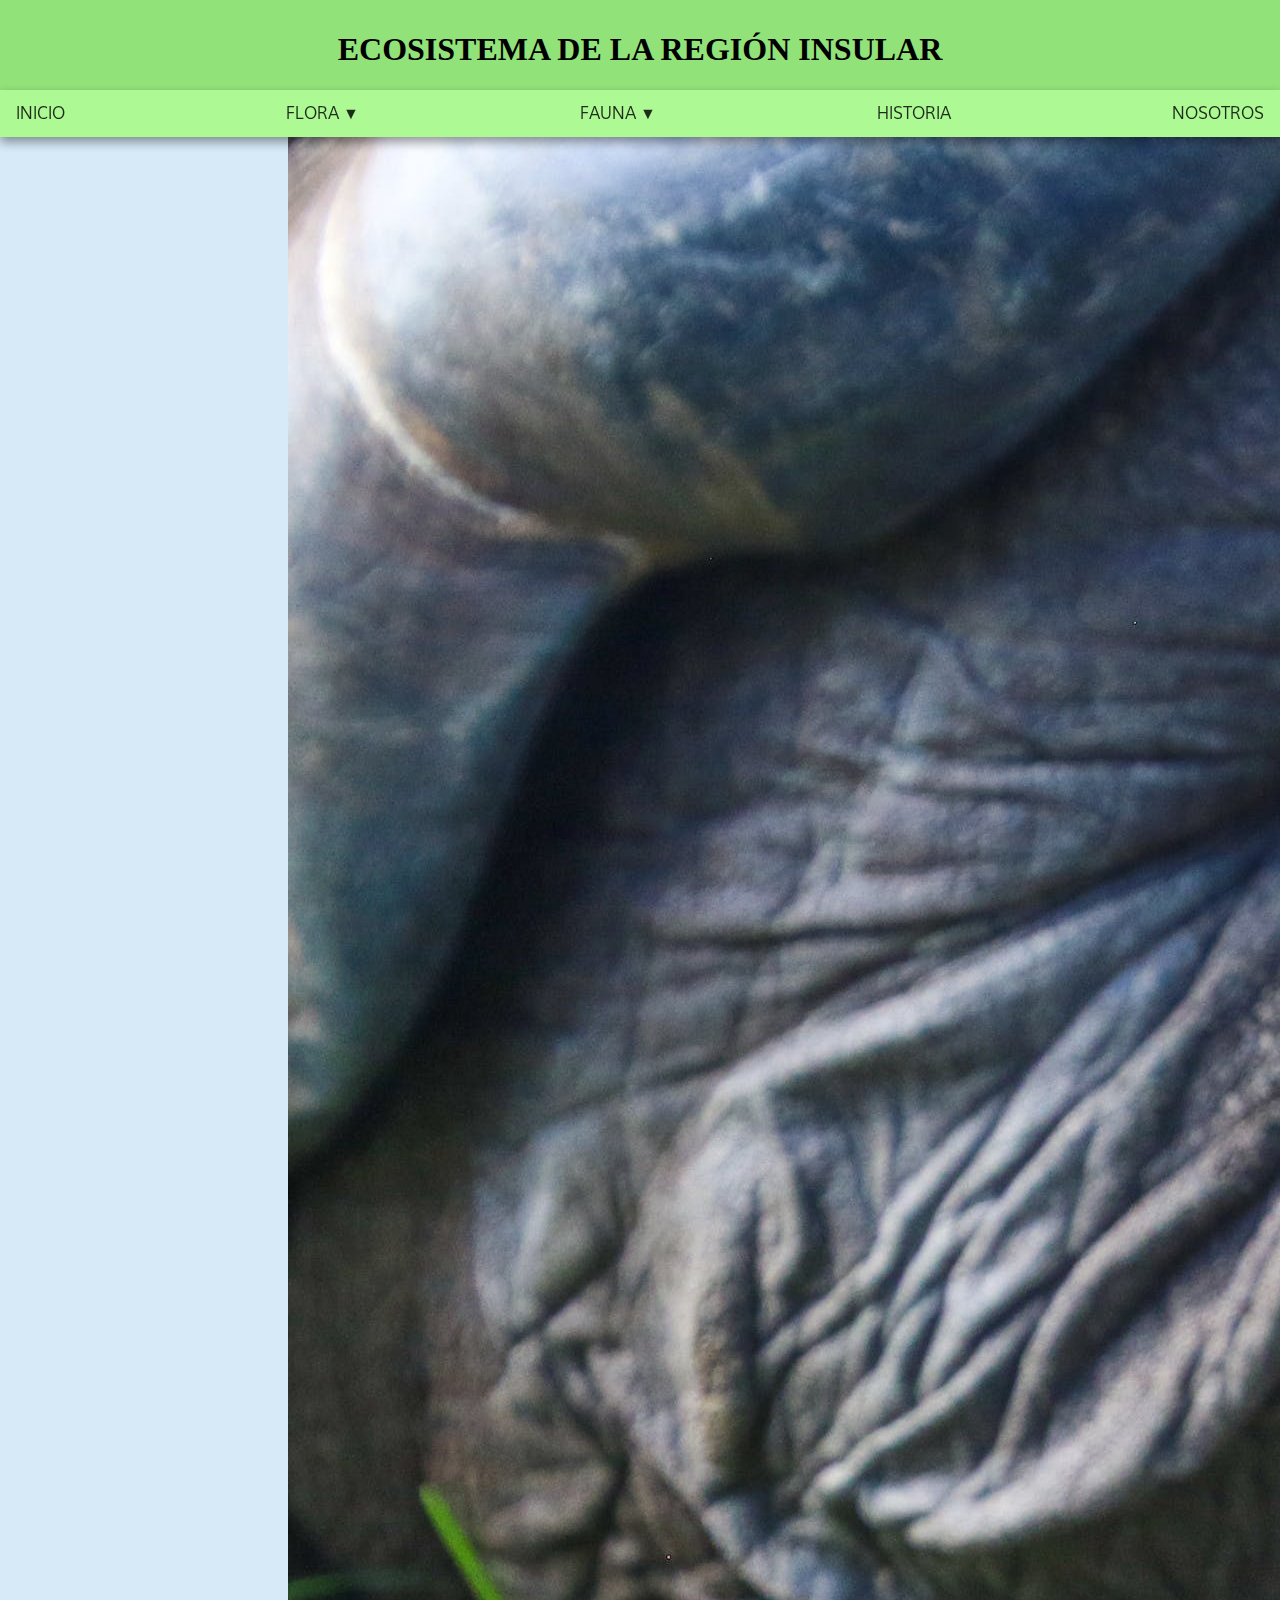
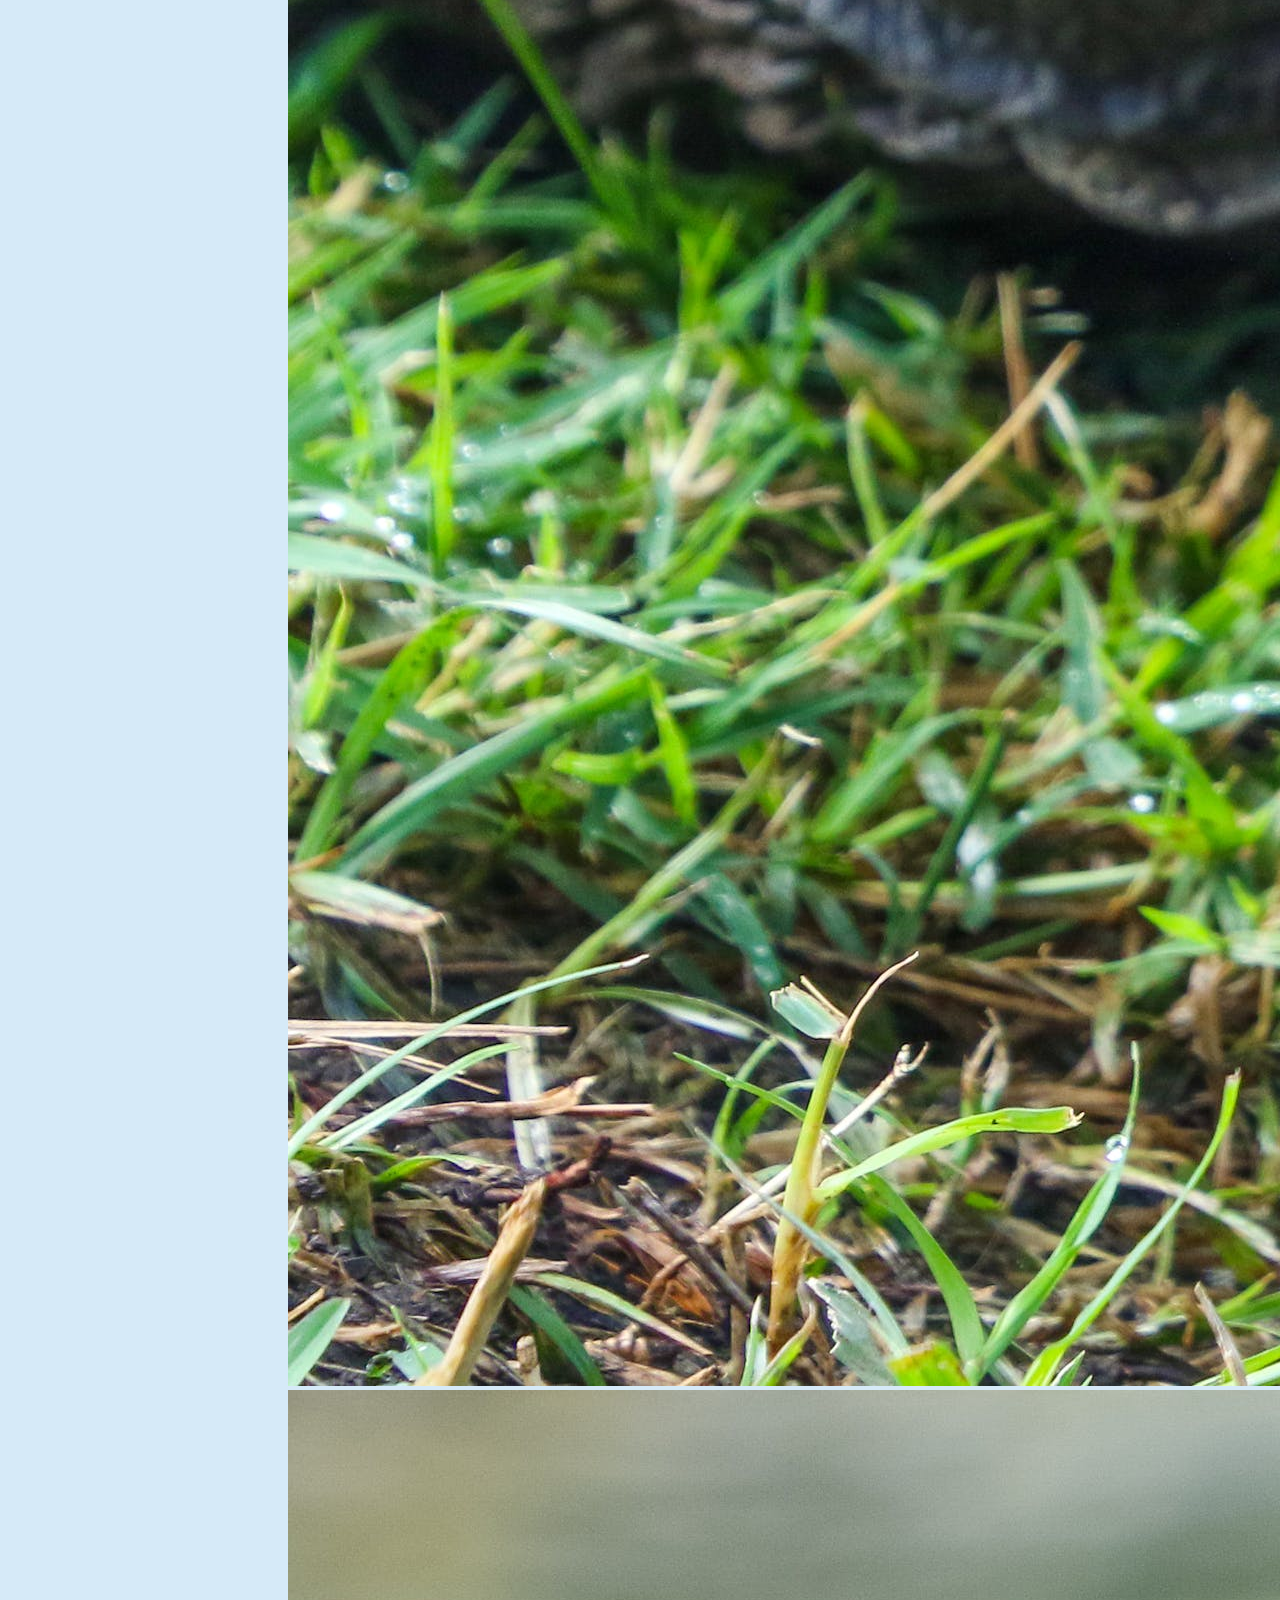
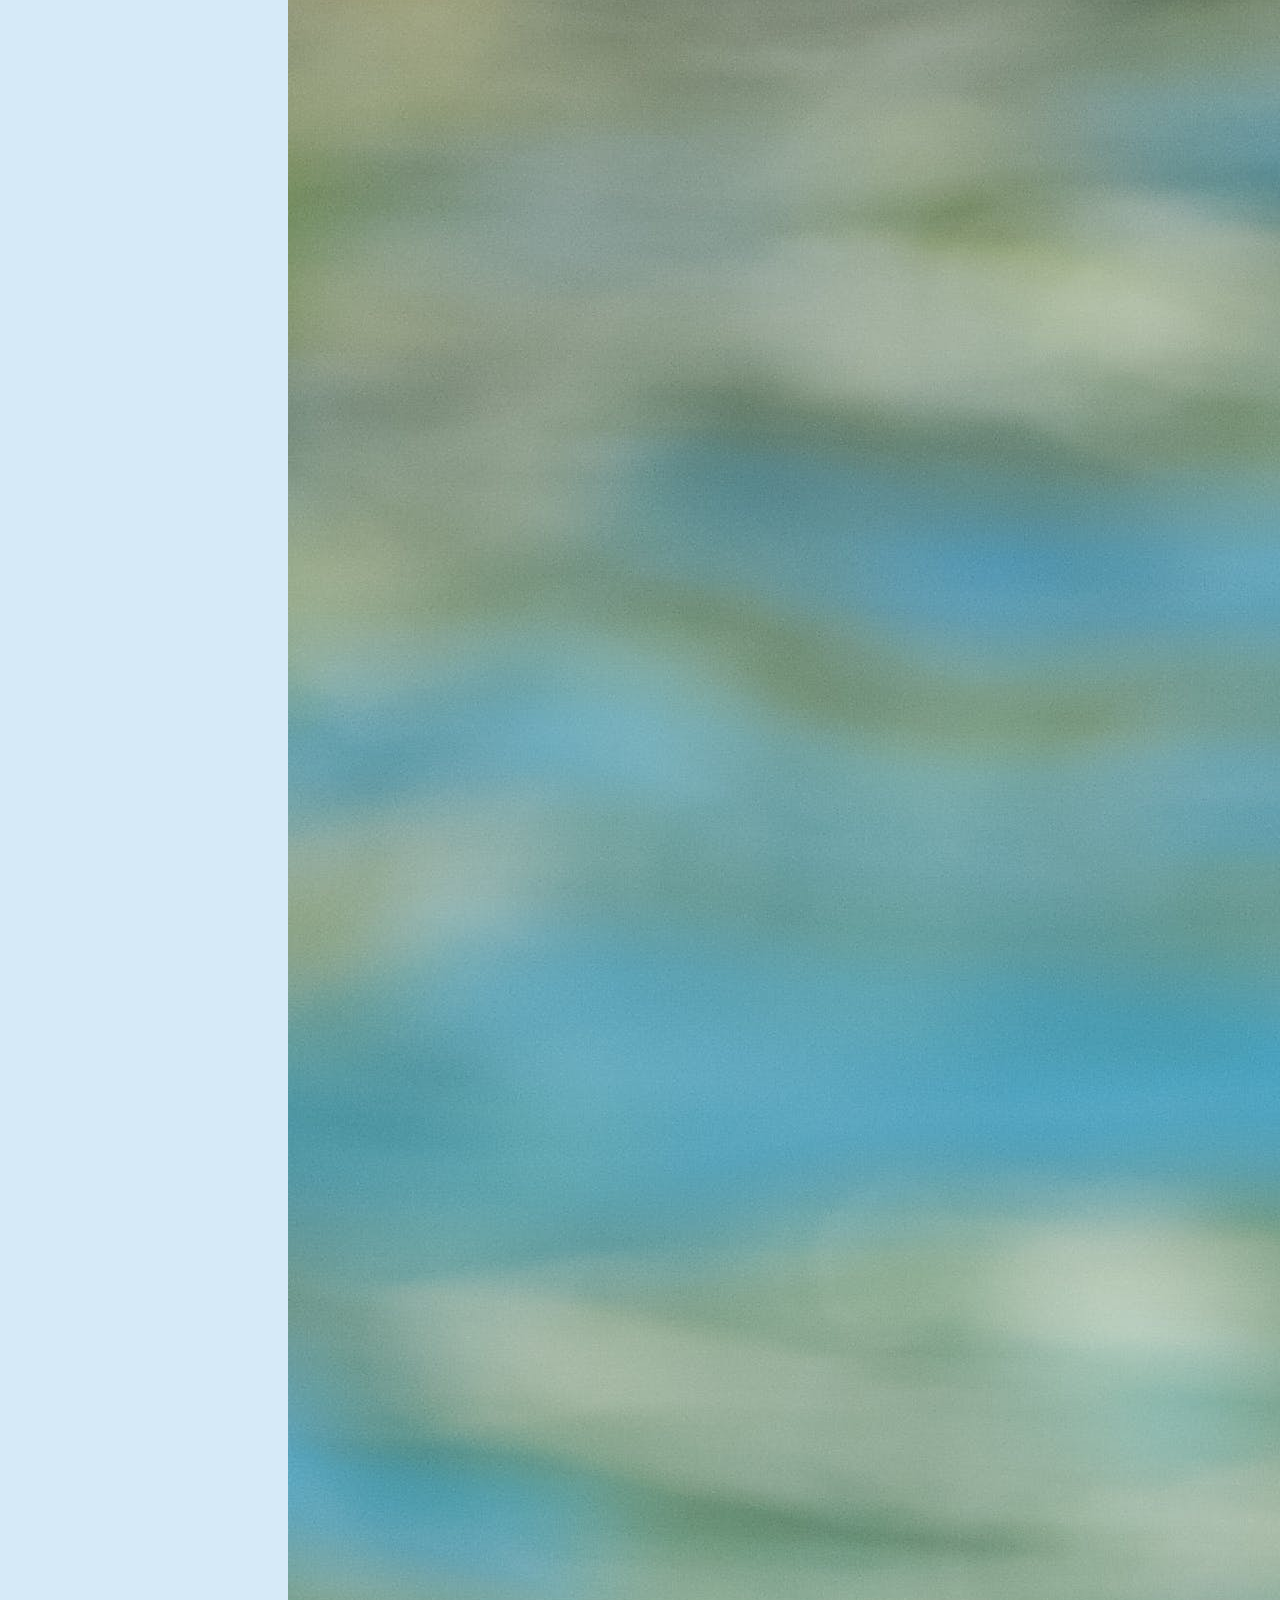
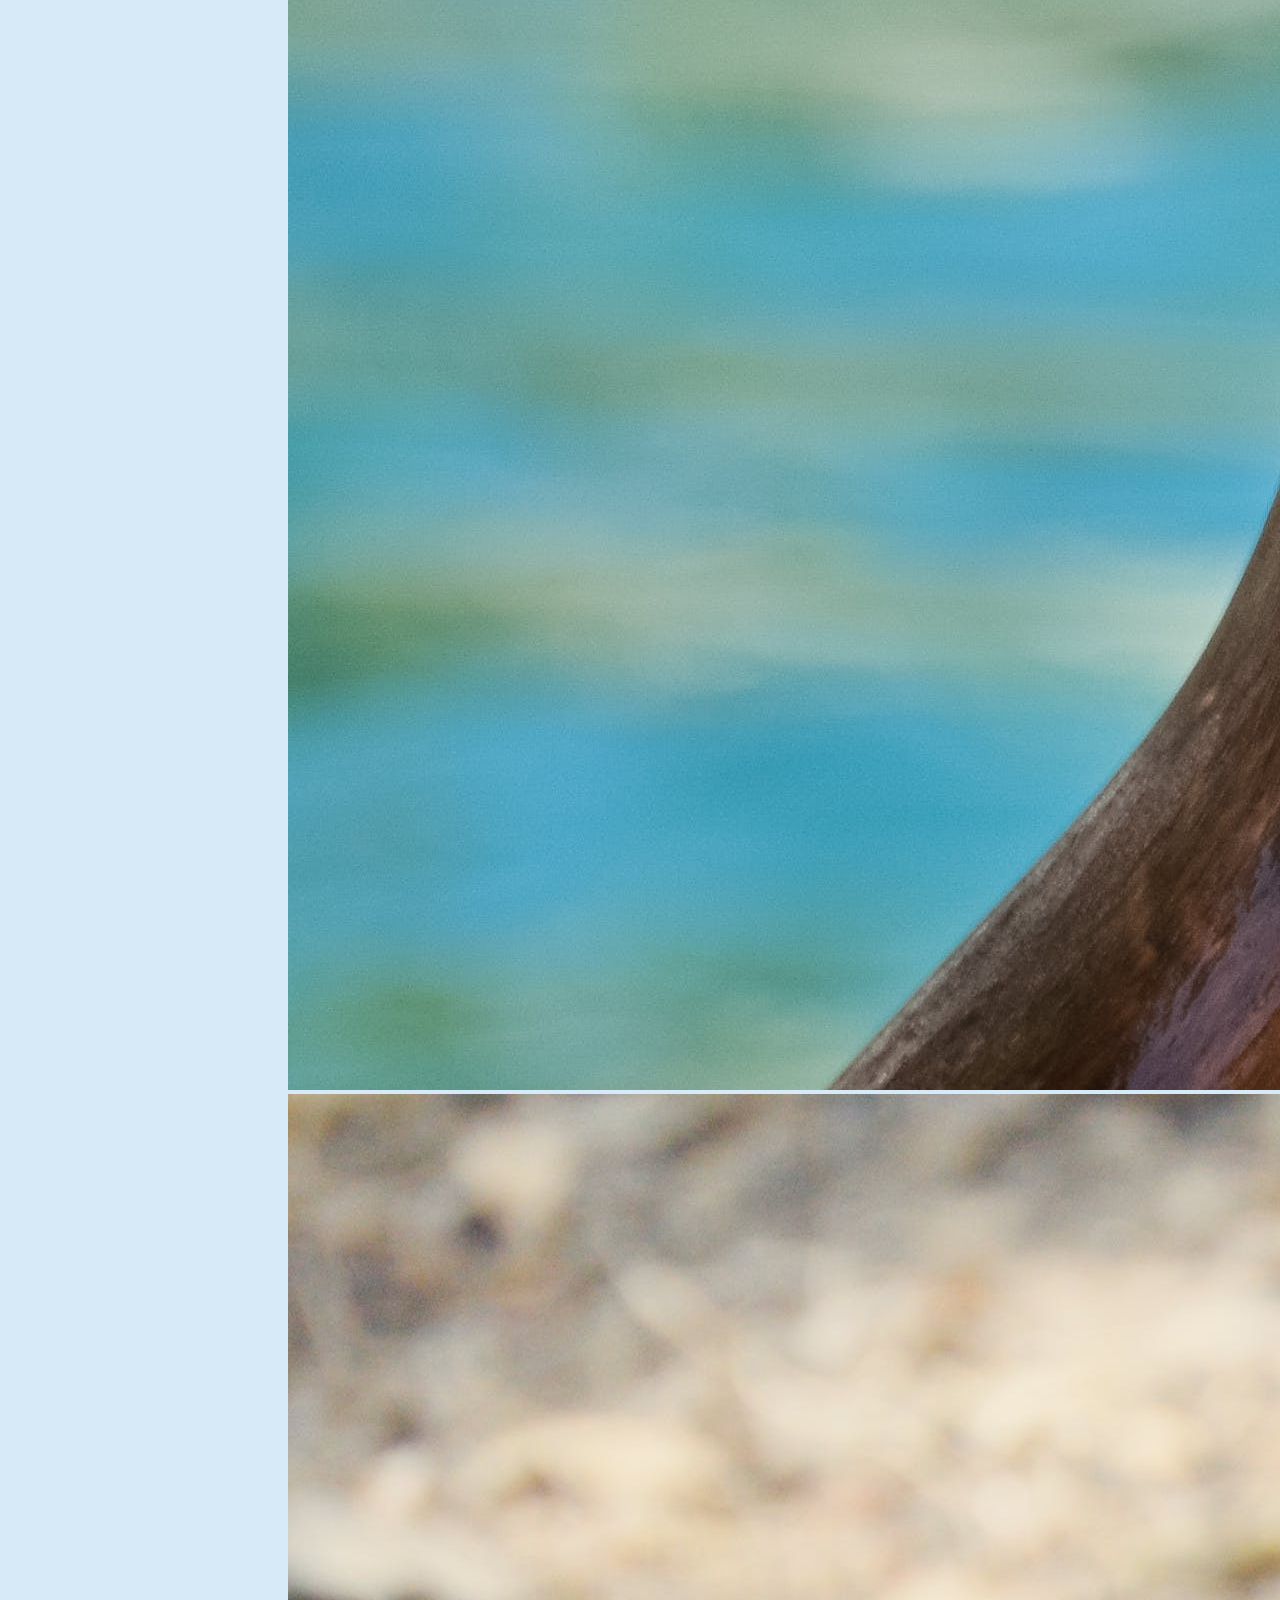
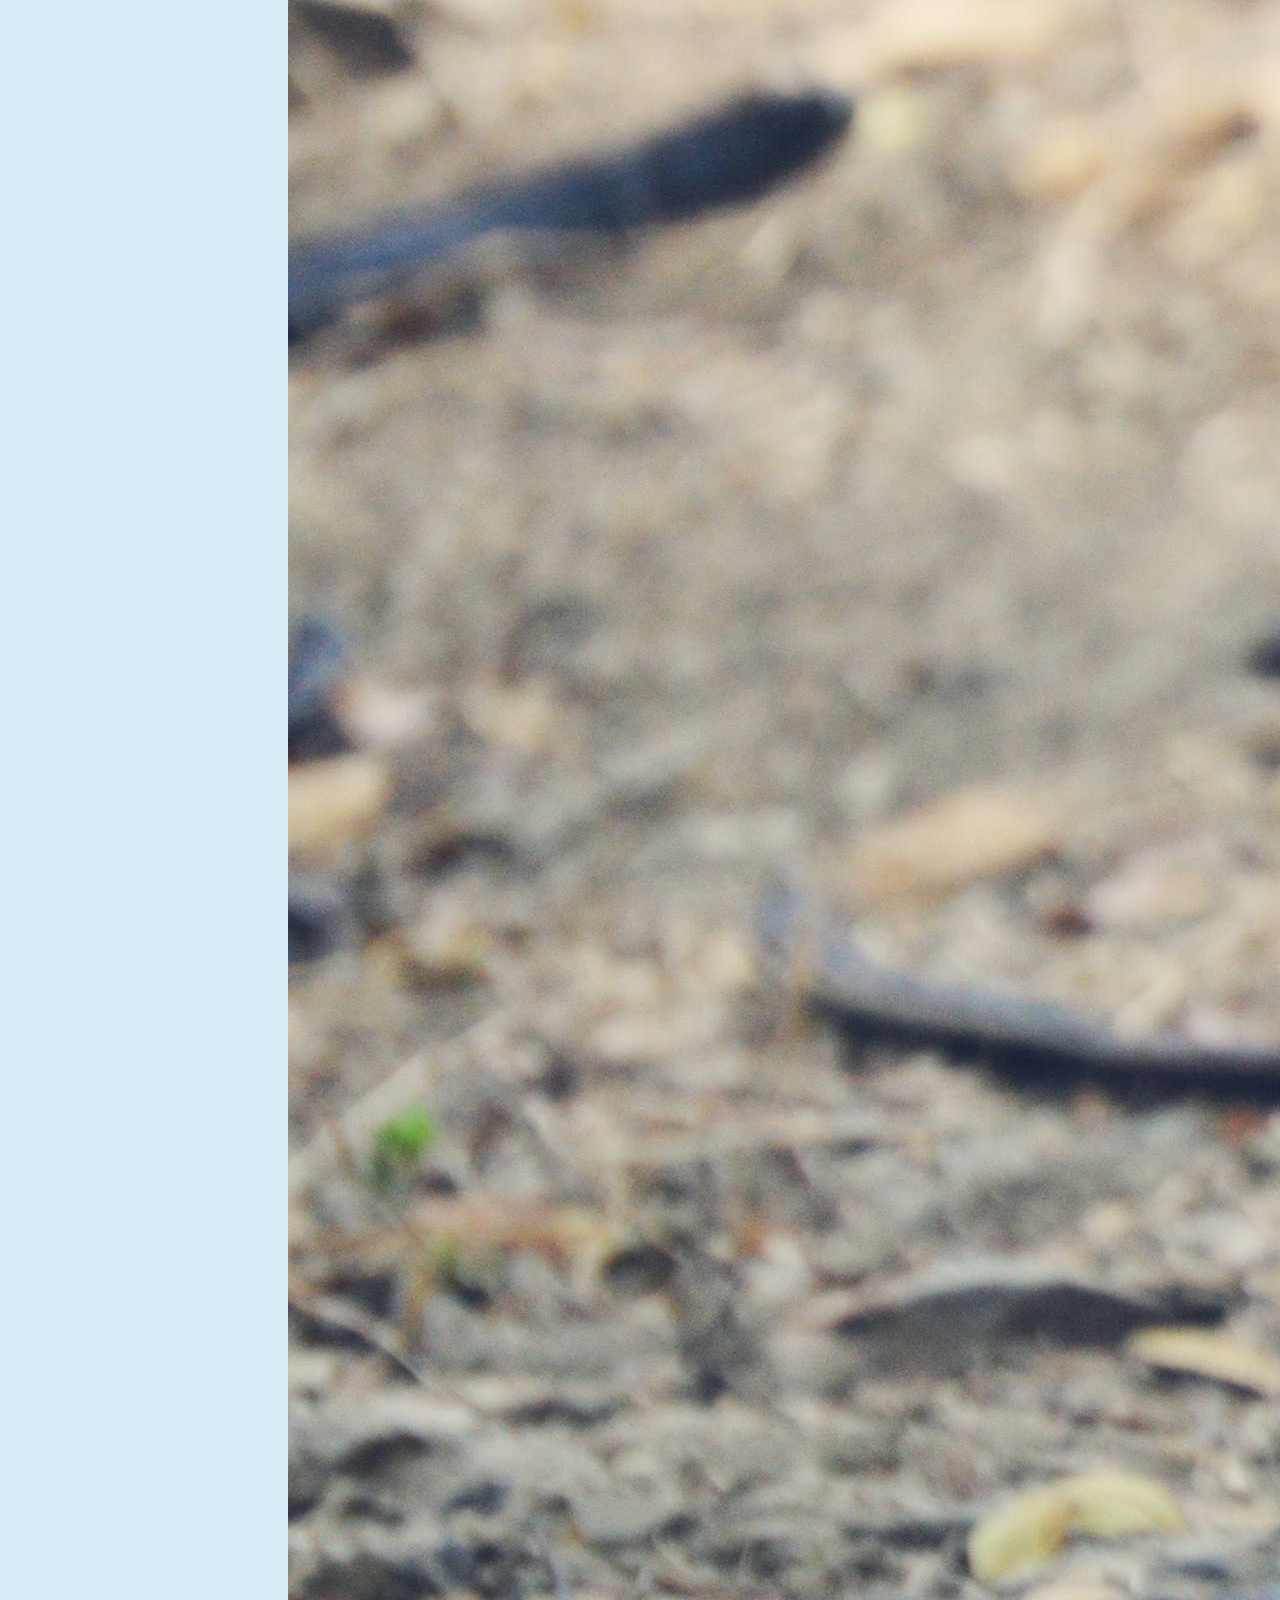
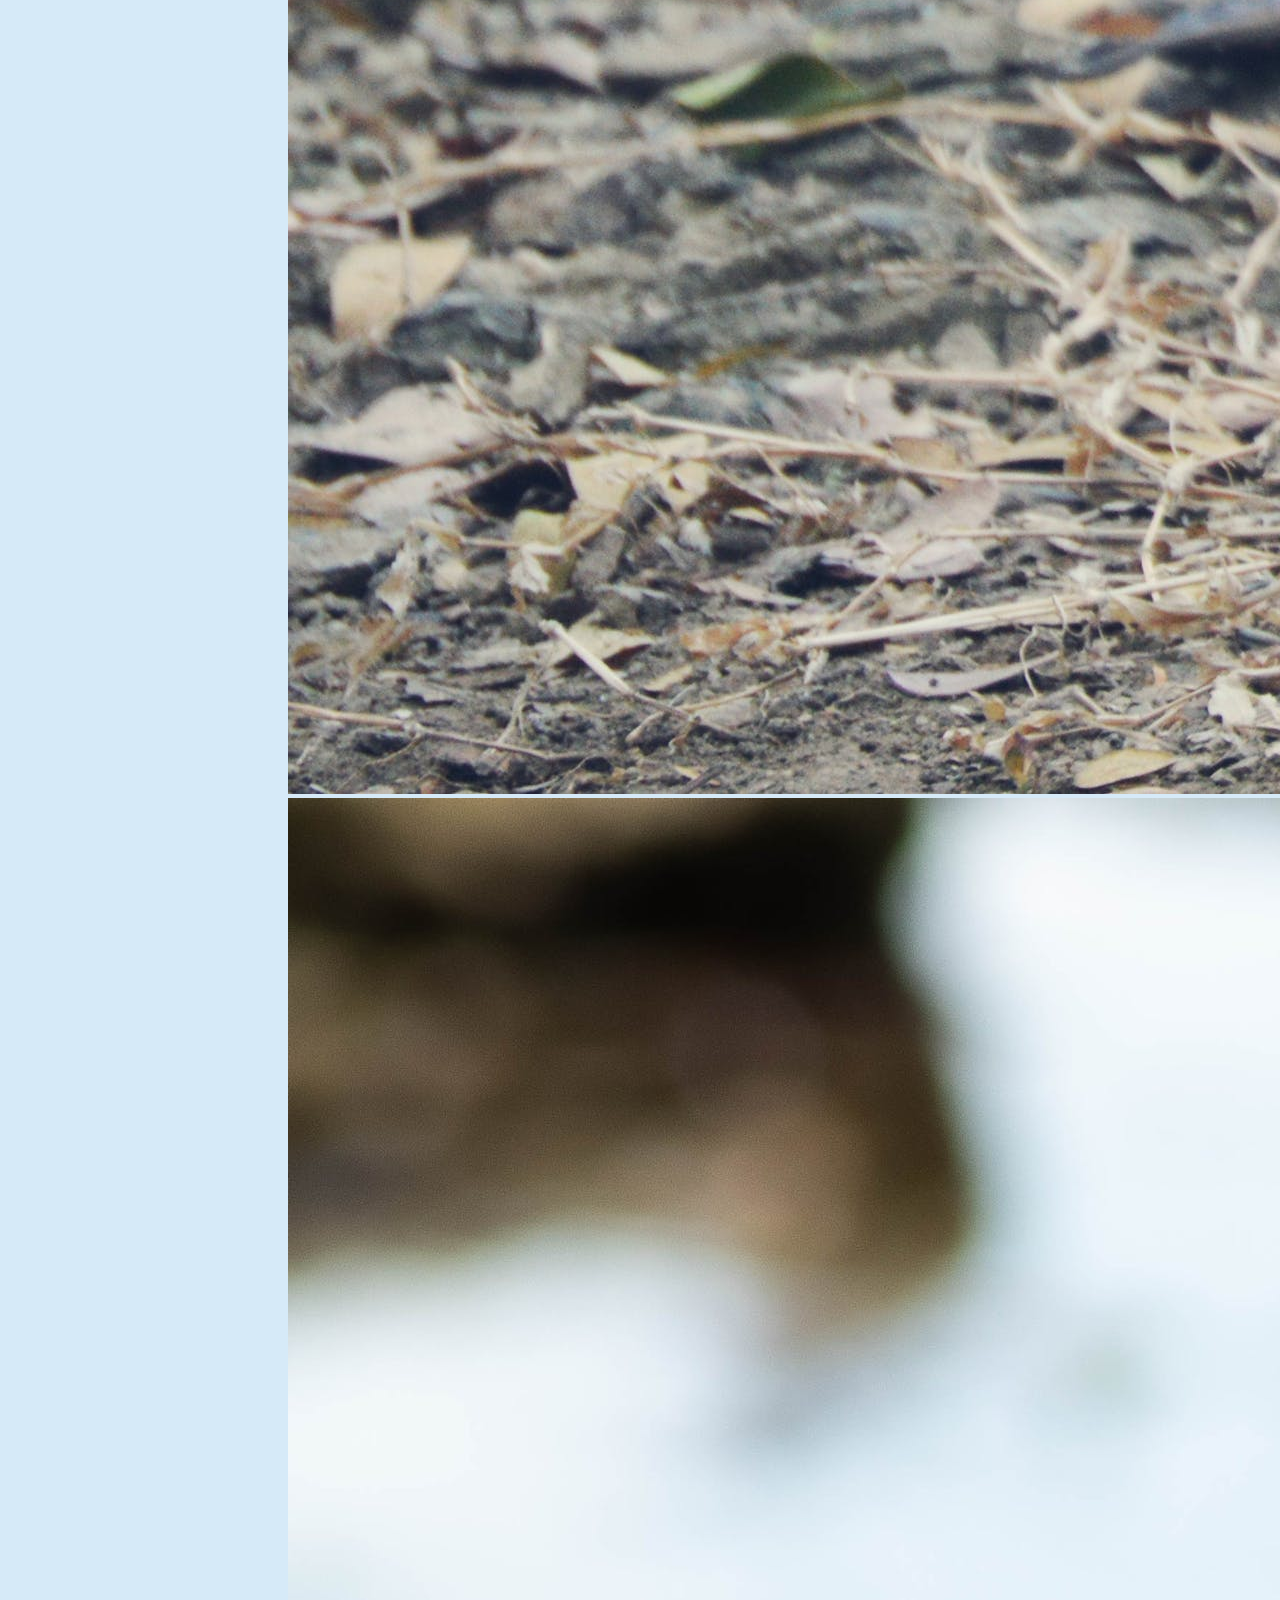
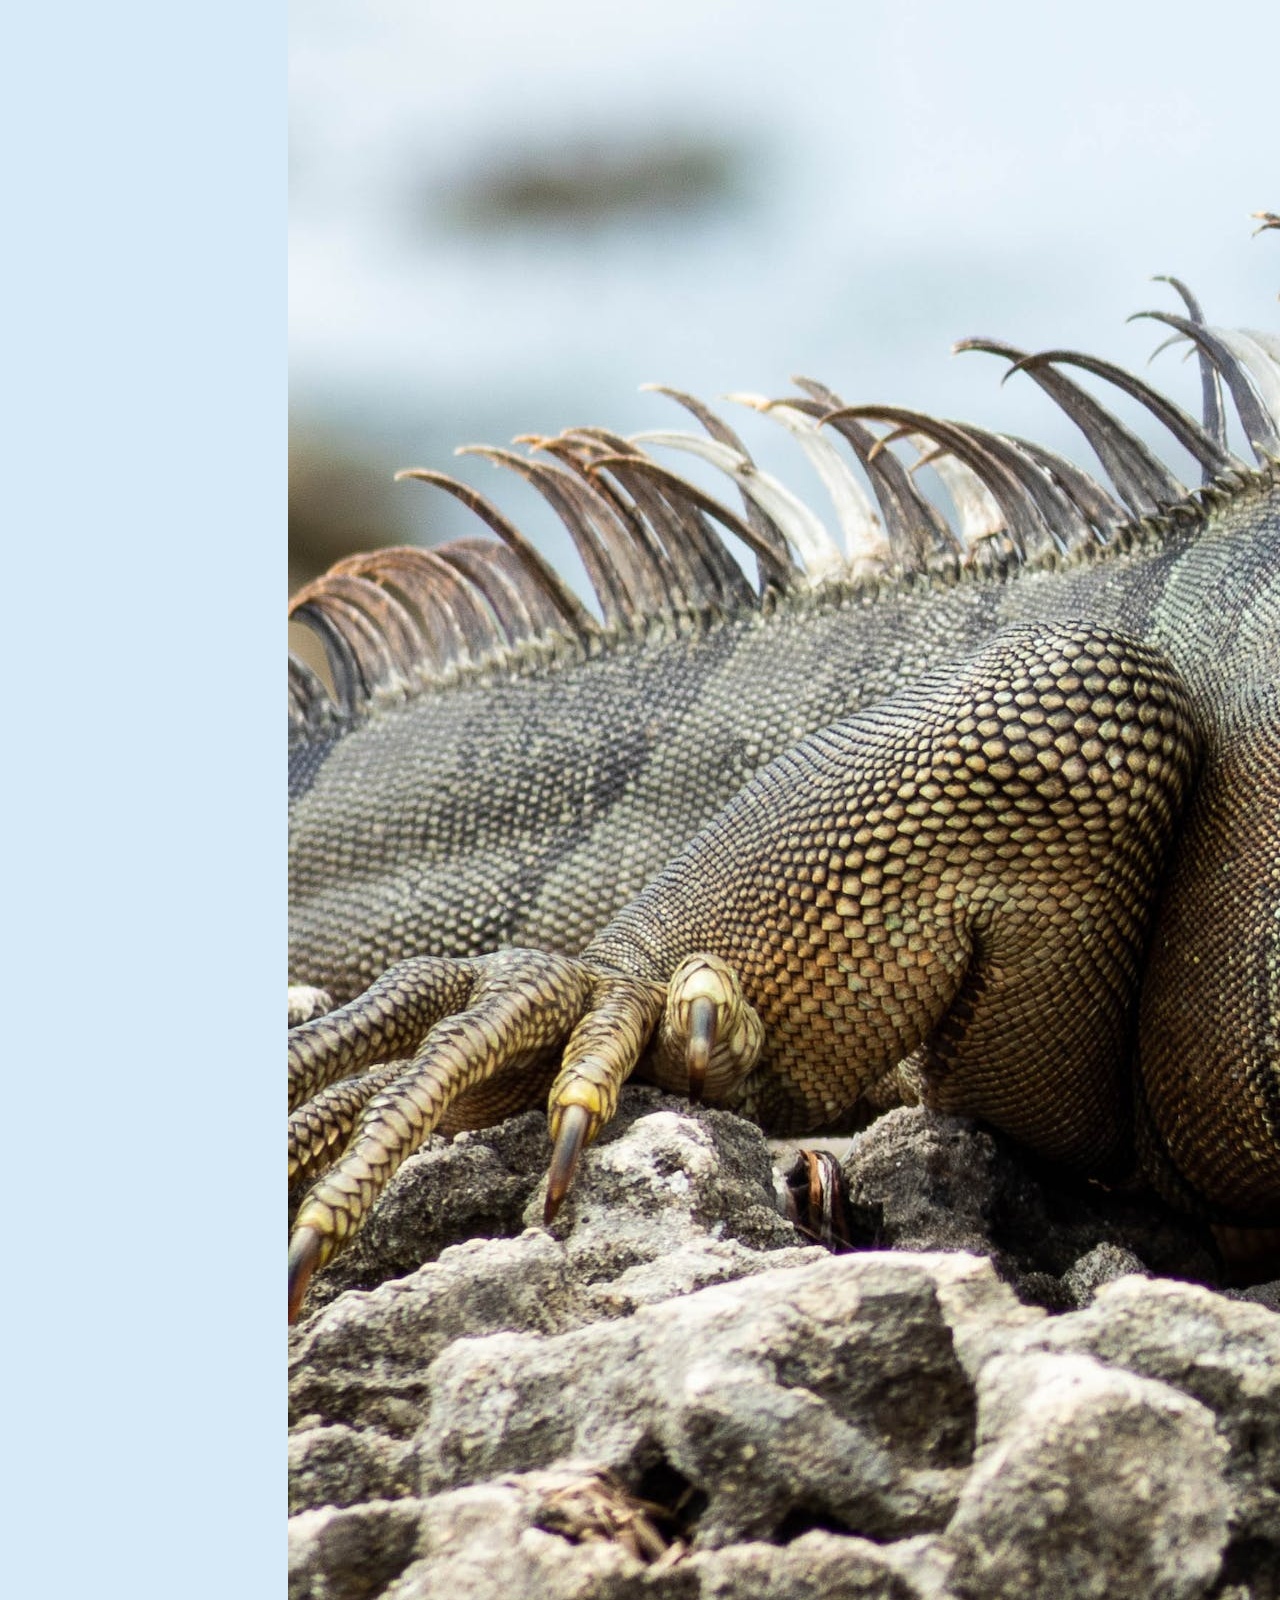
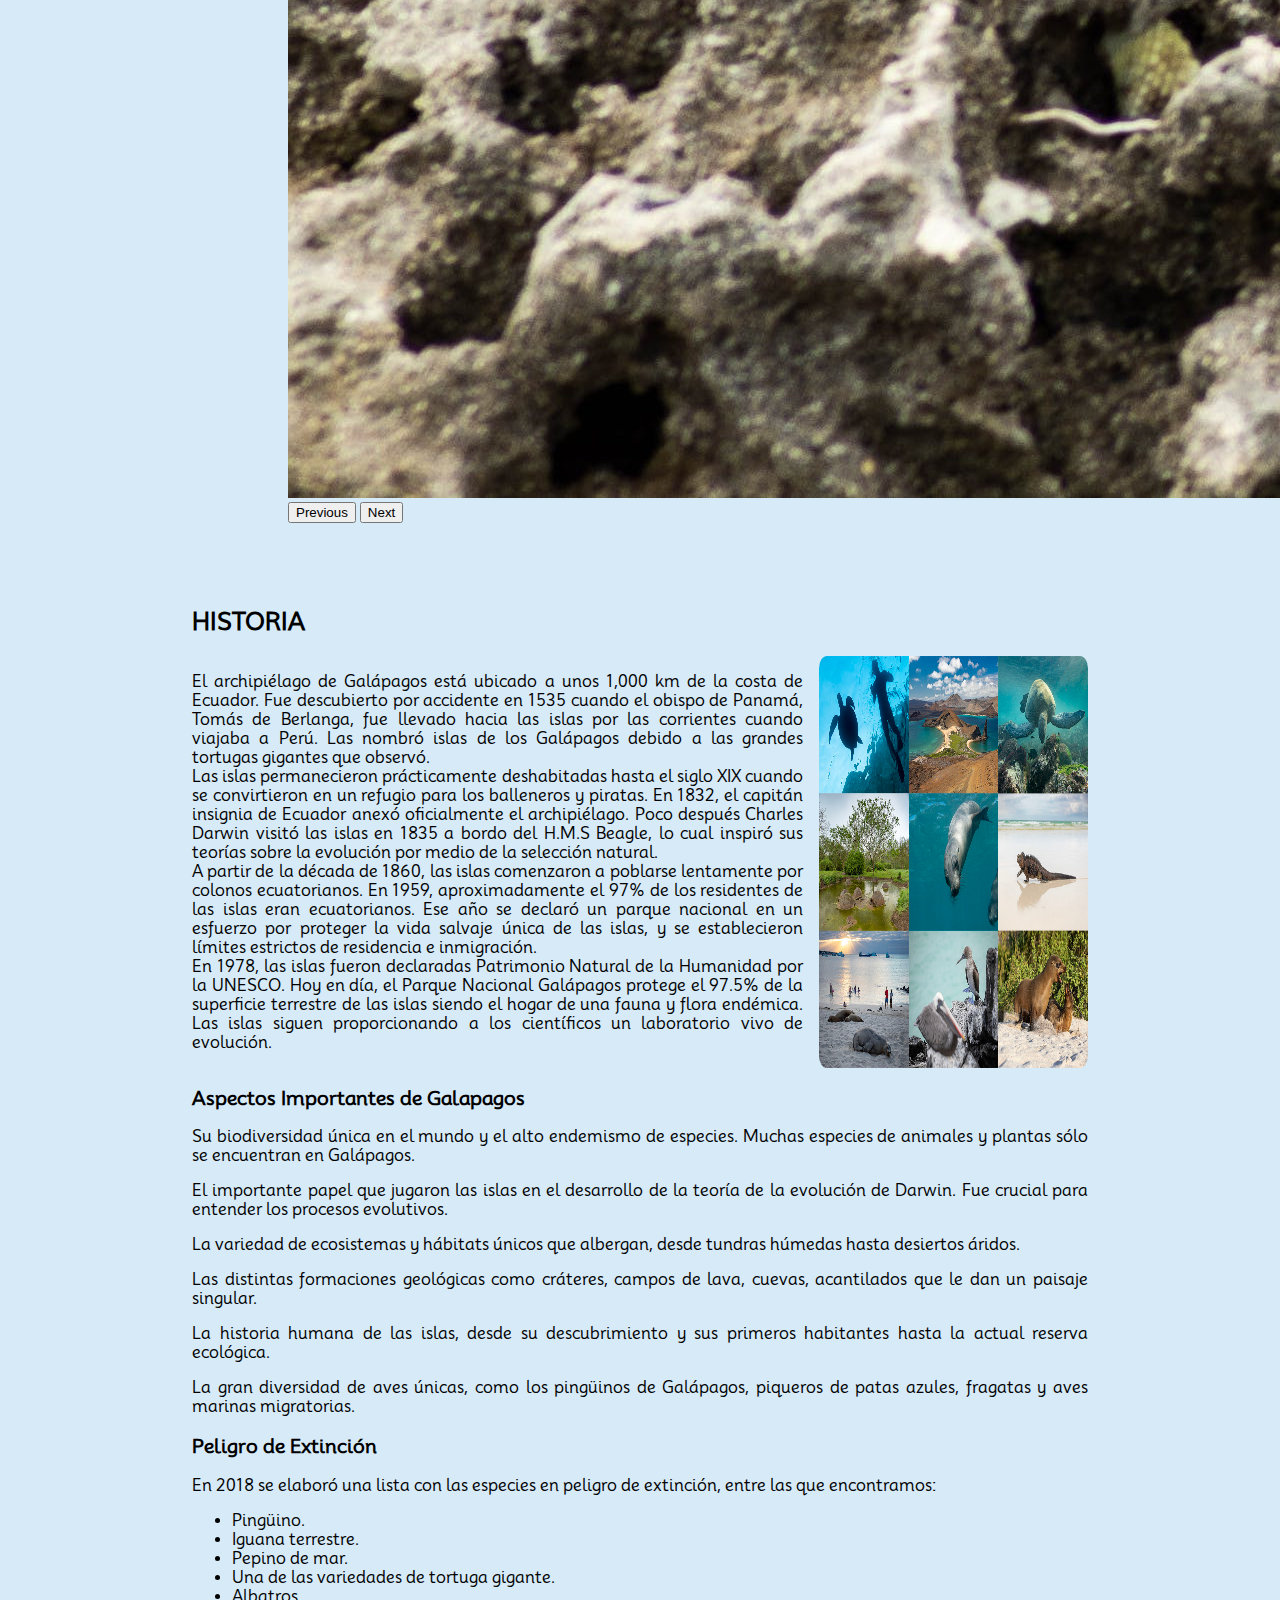
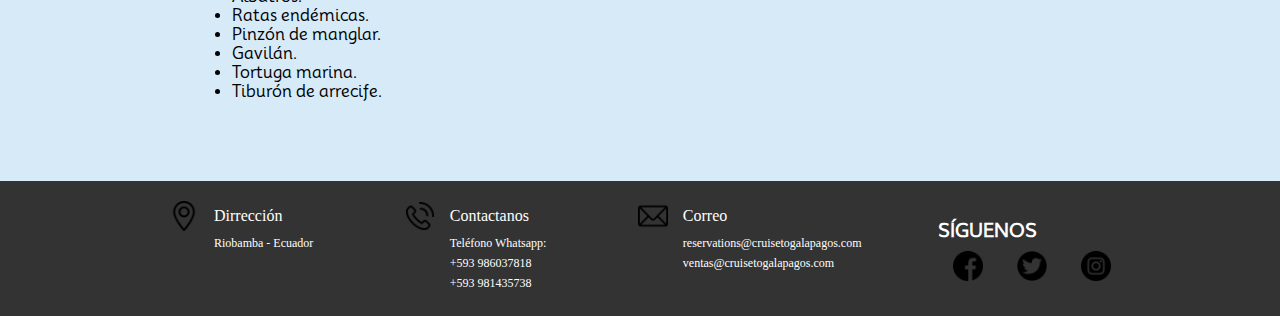
==== index.html @ d9280f2d "config" ====
<!DOCTYPE html>
<html lang="en">
<head>
    <meta charset="UTF-8">
    <meta name="viewport" content="width=device-width, initial-scale=1.0">
    <title>Ecosistema Region Insular</title>
    <link rel="stylesheet" href="style.css">
    <link href="https://fonts.googleapis.com/css2?family=Viga&display=swap" rel="stylesheet">
    <link href="https://fonts.googleapis.com/css2?family=Mooli&display=swap" rel="stylesheet">
    <link href="https://cdn.jsdelivr.net/npm/bootstrap@5.3.2/dist/css/bootstrap.min.css" rel="stylesheet" integrity="sha384-T3c6CoIi6uLrA9TneNEoa7RxnatzjcDSCmG1MXxSR1GAsXEV/Dwwykc2MPK8M2HN" crossorigin="anonymous">
</head>
<body style="background-color: #D6EAF8;">
    <header id="header">
        <h1>ECOSISTEMA DE LA REGIÓN INSULAR</h1>
        <nav class="barraMenu">
            <ul>
                <li><a href="#">INICIO</a></li>
                <li>
                    <a href="/flora/flora.html">FLORA &#9660;</a>
                    <ul>
                        <li><a href="#">Miconia</a></li>
                        <li><a href="#">Tuna captus</a></li>
                        <li><a href="#">Palo santo</a></li>
                        <li><a href="#">Sesuvium</a></li>
                        <li><a href="#">Lecocarpus</a></li>
                    </ul>
                </li>
                <li>
                    <a href="/fauna/fauna.html">FAUNA &#9660;</a>
                    <ul>
                        <li><a href="#">Tortuga</a></li>
                        <li><a href="#">Iguana</a></li>
                        <li><a href="#">Leones marinos</a></li>
                        <li><a href="#">Piqueros de patas azules</a></li>
                        <li><a href="#">Camarones no voladores</a></li>
                    </ul>
                </li>
                <li><a href="#seccion">HISTORIA</a></li>
                <li><a href="#">NOSOTROS</a></li>
            </ul>
        </nav>
    </header>
    <br>
    <div class="carrusel">
        <div class="carrusel1">
            <div id="carouselExampleFade" class="carousel slide carousel-fade">
                <div class="carousel-inner">
                    <div class="carousel-item active">
                        <img src="img/tortugaAltaR.png" class="d-block w-100" alt="...">
                    </div>
                    <div class="carousel-item">
                        <img src="img/tortuga5.jpg" class="d-block w-100" alt="...">
                    </div>
                    <div class="carousel-item">
                        <img src="img/foca2.jpg" class="d-block w-100" alt="...">
                    </div>
                    <div class="carousel-item">
                        <img src="img/iguana2.jpg" class="d-block w-100" alt="...">
                    </div>
                    <div class="carousel-item">
                        <img src="img/iguana5.jpg" class="d-block w-100" alt="...">
                    </div>
                </div>
                <button class="carousel-control-prev" type="button" data-bs-target="#carouselExampleFade" data-bs-slide="prev">
                    <span class="carousel-control-prev-icon" aria-hidden="true"></span>
                    <span class="visually-hidden">Previous</span>
                </button>
                <button class="carousel-control-next" type="button" data-bs-target="#carouselExampleFade" data-bs-slide="next">
                    <span class="carousel-control-next-icon" aria-hidden="true"></span>
                    <span class="visually-hidden">Next</span>
                </button>
            </div>
        </div>
    </div>

    <div id="seccion" class="seccion">
        <h2 id="historia">HISTORIA</h2>
        <div class="historiaContenedor">
            <div id="pHistoriaText">
                <p id="pHistoria">El archipiélago de Galápagos está ubicado a unos 1,000 km de la costa de Ecuador. Fue descubierto por accidente en 1535 cuando el obispo de Panamá, Tomás de Berlanga, fue llevado hacia las islas por las corrientes cuando viajaba a Perú. Las nombró islas de los Galápagos debido a las grandes tortugas gigantes que observó.<br>
                    Las islas permanecieron prácticamente deshabitadas hasta el siglo XIX cuando se convirtieron en un refugio para los balleneros y piratas. En 1832, el capitán insignia de Ecuador anexó oficialmente el archipiélago. Poco después Charles Darwin visitó las islas en 1835 a bordo del H.M.S Beagle, lo cual inspiró sus teorías sobre la evolución por medio de la selección natural.<br>
                    A partir de la década de 1860, las islas comenzaron a poblarse lentamente por colonos ecuatorianos. En 1959, aproximadamente el 97% de los residentes de las islas eran ecuatorianos. Ese año se declaró un parque nacional en un esfuerzo por proteger la vida salvaje única de las islas, y se establecieron límites estrictos de residencia e inmigración.<br>
                    En 1978, las islas fueron declaradas Patrimonio Natural de la Humanidad por la UNESCO. Hoy en día, el Parque Nacional Galápagos protege el 97.5% de la superficie terrestre de las islas siendo el hogar de una fauna y flora endémica. Las islas siguen proporcionando a los científicos un laboratorio vivo de evolución.
                </p>
            </div>
            <img src="img/historia.jpg" alt="tortugatexto" class="image">
        </div>

        <h3 id="aspectos">Aspectos Importantes de Galapagos</h3>
        <p id="pAspectos">Su biodiversidad única en el mundo y el alto endemismo de especies. Muchas especies de animales y plantas sólo se encuentran en Galápagos.</p>
        <p id="pAspectos">El importante papel que jugaron las islas en el desarrollo de la teoría de la evolución de Darwin. Fue crucial para entender los procesos evolutivos.</p>
        <p id="pAspectos">La variedad de ecosistemas y hábitats únicos que albergan, desde tundras húmedas hasta desiertos áridos.</p>
        <p id="pAspectos">Las distintas formaciones geológicas como cráteres, campos de lava, cuevas, acantilados que le dan un paisaje singular.</p>
        <p id="pAspectos">La historia humana de las islas, desde su descubrimiento y sus primeros habitantes hasta la actual reserva ecológica.</p>
        <p id="pAspectos">La gran diversidad de aves únicas, como los pingüinos de Galápagos, piqueros de patas azules, fragatas y aves marinas migratorias.</p>
        
        <h3 id="peligroExt">Peligro de Extinción</h3>
        <p id="pExtincion">En 2018 se elaboró una lista con las especies en peligro de extinción, entre las que encontramos:</p>
        <ul>
            <li>Pingüino.</li>
            <li>Iguana terrestre.</li>
            <li>Pepino de mar.</li>
            <li>Una de las variedades de tortuga gigante.</li>
            <li>Albatros.</li>
            <li>Ratas endémicas.</li>
            <li>Pinzón de manglar.</li>
            <li>Gavilán.</li>
            <li>Tortuga marina.</li>
            <li>Tiburón de arrecife.</li>
        </ul>
    </div>

    <footer>
        <div class="footer-content">
            <div class="footer-setion">
                <div class="logo-text">
                    <img class="logo" src="mapas.png" alt="Logo de tu sitio">
                    <span>Dirrección</span>
                </div>
                <p>Riobamba - Ecuador</p>
            </div>
            <div class="footer-setion">
                <div class="logo-text">
                    <img class="logo" src="llamada.png" alt="Logo de tu sitio">
                    <span>Contactanos</span>
                </div>
                <p>Teléfono Whatsapp:</p>
                <p>+593 986037818</p>
                <p>+593 981435738</p>
            </div>
            <div class="footer-setion">
                <div class="logo-text">
                    <img class="logo" src="correo.png" alt="Logo de tu sitio">
                    <span>Correo</span>
                </div>
                <p>reservations@cruisetogalapagos.com</p>
                <p>ventas@cruisetogalapagos.com</p>
            </div>
            <div class="footer-setion">
                <h3>SÍGUENOS</h3>
                <a href="https://www.facebook.com/Espoch.edu.ec"><img src="icono-facebook.png" alt="Facebook"></a>
                <a href="https://twitter.com/EspochRio"><img src="icono-twitter.png" alt="Twitter"></a>
                <a href="https://www.instagram.com/espoch.edu.ec"><img src="icono-instagram.png" alt="Instagram"></a>
            </div>
        </div>
    </footer>
    

    <script>
        let prevScrollPos = window.pageYOffset;
        const header = document.getElementById("header");

        window.onscroll = function () {
            const currentScrollPos = window.pageYOffset;
            if (prevScrollPos > currentScrollPos) {
                header.classList.remove("hidden");
            } else {
                header.classList.add("hidden");
            }
            prevScrollPos = currentScrollPos;
        }
    </script>
    <script src="https://cdn.jsdelivr.net/npm/bootstrap@5.3.2/dist/js/bootstrap.bundle.min.js" integrity="sha384-C6RzsynM9kWDrMNeT87bh95OGNyZPhcTNXj1NW7RuBCsyN/o0jlpcV8Qyq46cDfL" crossorigin="anonymous"></script>
</body>
</html>
---- style.css ----
* {
    box-sizing: border-box;
}

body {
    margin: 0;
    padding: 0;
    z-index: 1;
}

header {
    position: fixed;
    top: 0;
    width: 100%;
    background-color: #92e27a;
    color: black;
    text-align: center;
    padding: 10px 0 0;
    z-index: 1000;
    transition: top 0.3s;
}
header.hidden {
    top: -70px; /* Ajusta según la altura de tu barra de navegación */
}

.barraMenu {
    background-color: #b4ff9a;
    width: 100%;
    z-index: 1000; 
    opacity: 80%;
    box-shadow: 0px 5px 10px rgba(0, 0, 0, 0.5);
}
.barraMenu ul {
    list-style: none;
    margin: 0;
    padding: 0;
    display: flex;
    justify-content: space-between;
}
.barraMenu ul li {
    float: left;
}
.barraMenu a {
    display: block;
    color: black;
    text-align: center;
    padding: 14px 16px;
    text-decoration: none;
}
.barraMenu ul ul {
    display: none;
    position: absolute;
    background-color: #b4ff9a;
    z-index: 2;
}
.barraMenu ul li:hover > ul {
    display: inherit;
}
.barraMenu ul ul li {
    float: none;
    border-top: 1px solid rgb(98, 140, 125);
}
.barraMenu ul ul li a {
    padding: 12px 20px;
    color: black;
    display: block;
    text-align: left;
}
.barraMenu ul ul li a:hover {
    background-color: #258d19;
}

.carrusel {
    width: 100%;
    display: flex;
    justify-content: center;
    z-index: 0;
    margin-top: 50px;
}
.carrusel1 {
    width: 55%;
}

.seccion {
    display: block;
    padding: 5% 15%;
}
.seccion p, h2, h3, li {
    font-family: 'Mooli', sans-serif;
}
.historiaContenedor {
    display: flex;
    max-width: 100%;
    margin: 0 auto;
    gap: 1rem;
}
.image {
    width: 30%;
    height: auto;
    border-radius: 3%;
    object-fit: fill;
    flex-shrink: 0;
}
#pHistoriaText {
    display: flex;
    flex-direction: column;
    flex: 1;
}
#pHistoria, #pAspectos {
    text-align: justify;
}

footer {
    background-color: #333;
    color: #fff;
    padding: 20px;
    display: flex;
    justify-content: center;
}
.footer-content {
    display: flex;
    justify-content: space-between;
    width: 80%;
}
.footer-setion {
    margin:0  10px;
}
.footer-setion h3 {
    margin-bottom: 10px;
}
.footer-setion p {
    margin: 5px 0;
    margin-left: 60px;
    font-size: 12px;
}
.footer-setion img {
    max-width: 30px;
    margin: 0 15px;
}
.footer-setion .logo-text {
    display: flex;
    align-items: center;
    justify-content: flex-start;
}
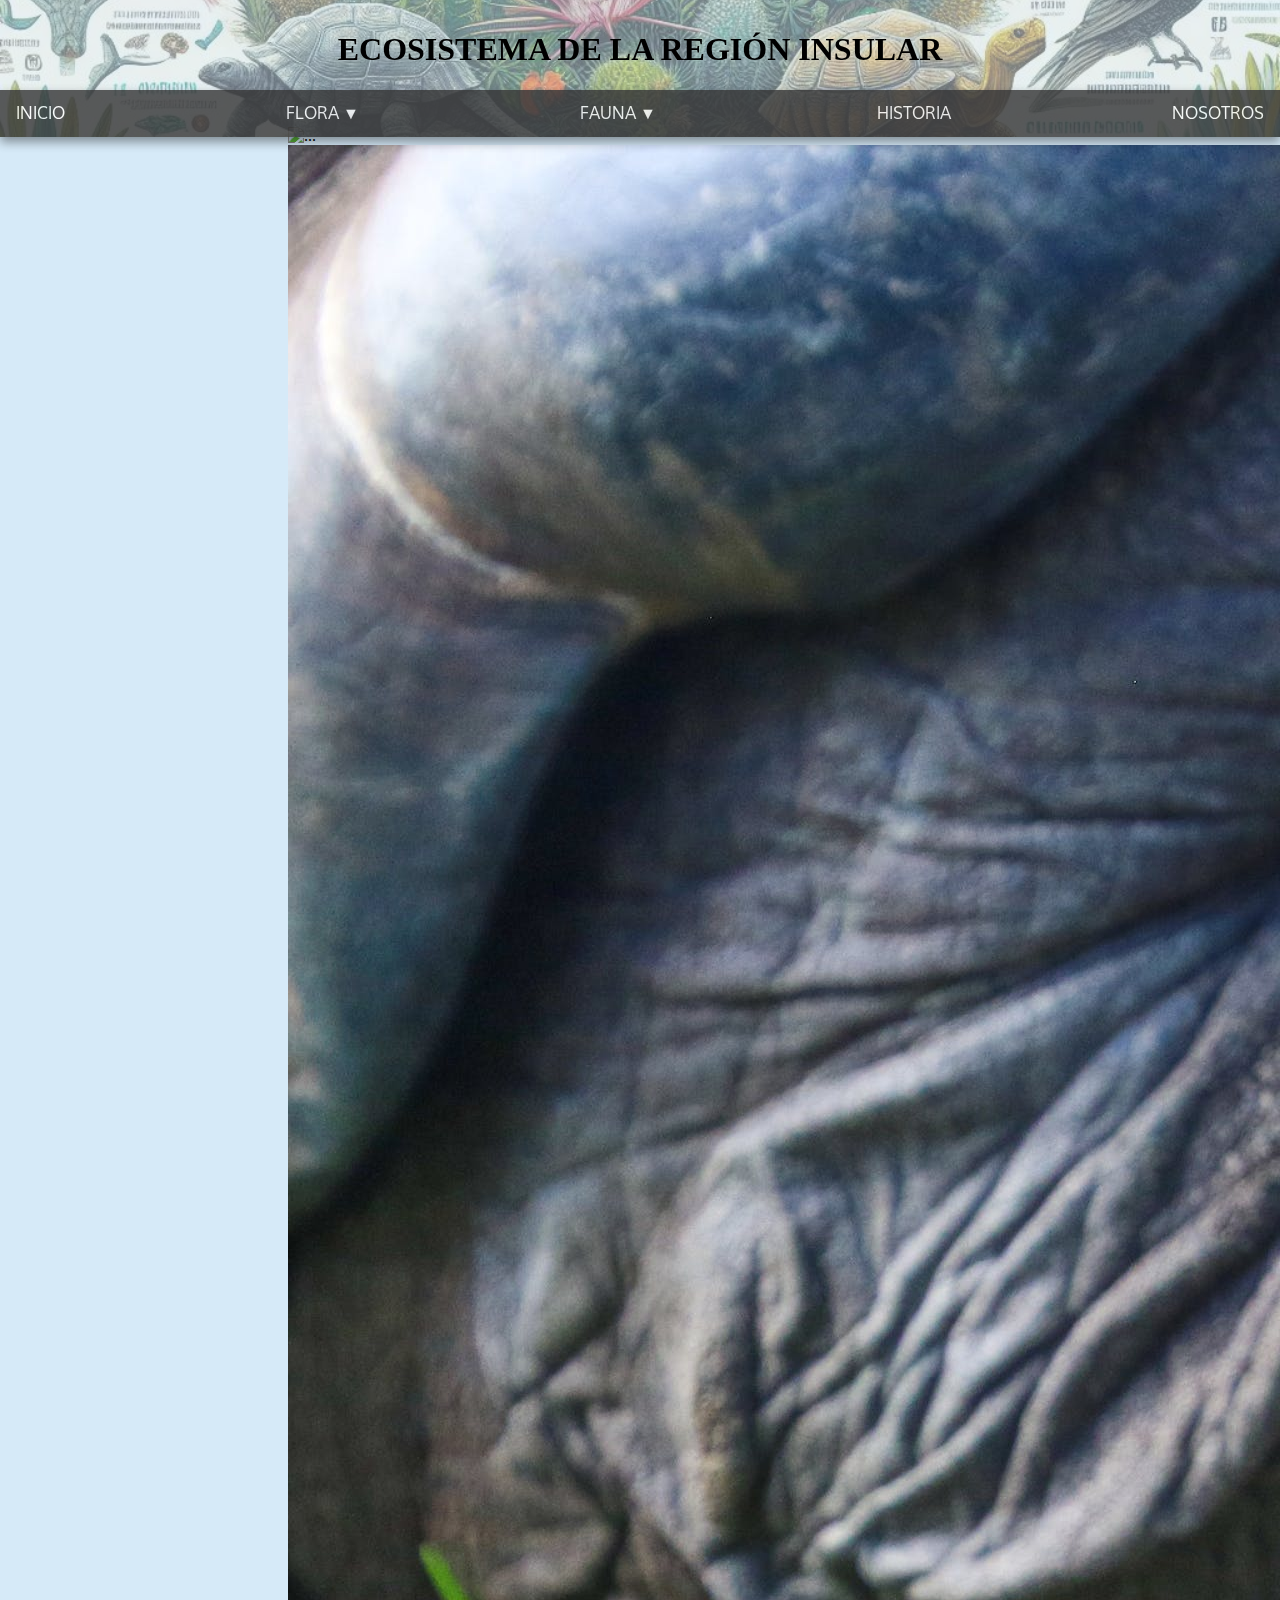
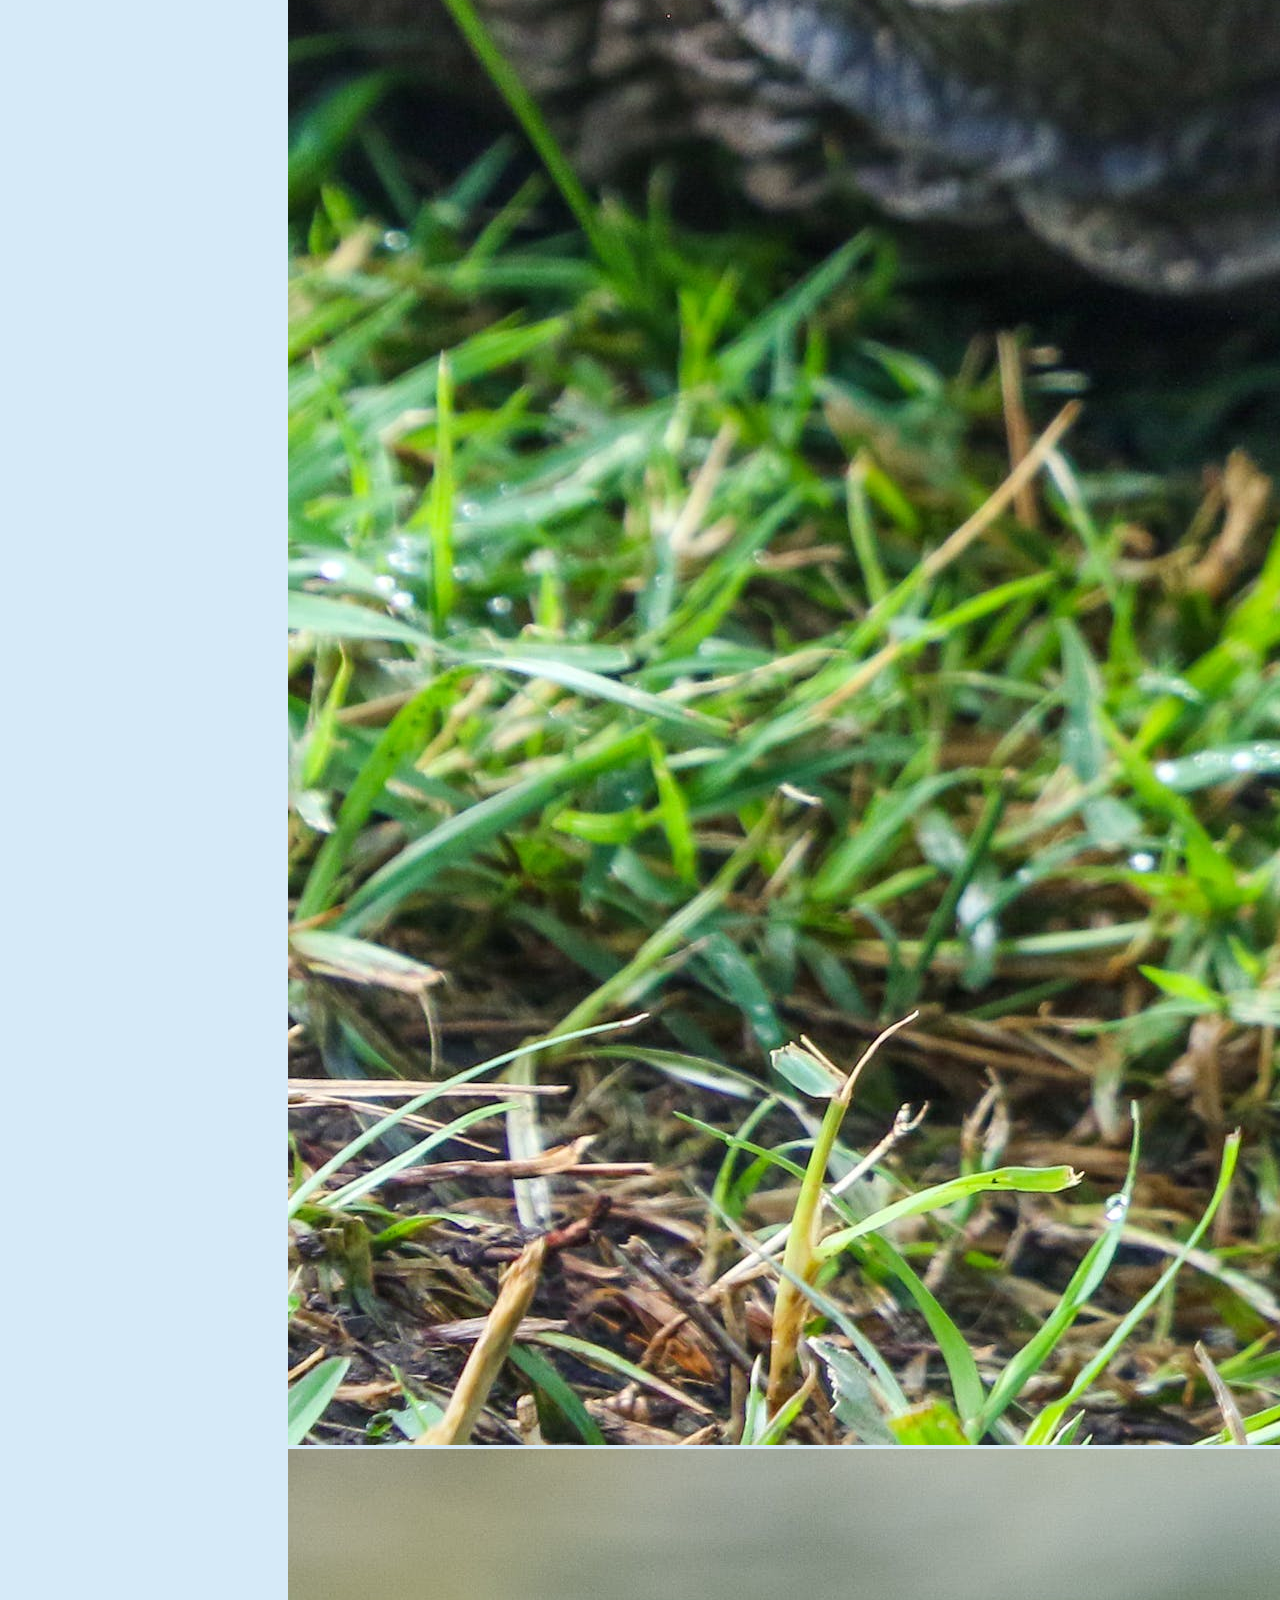
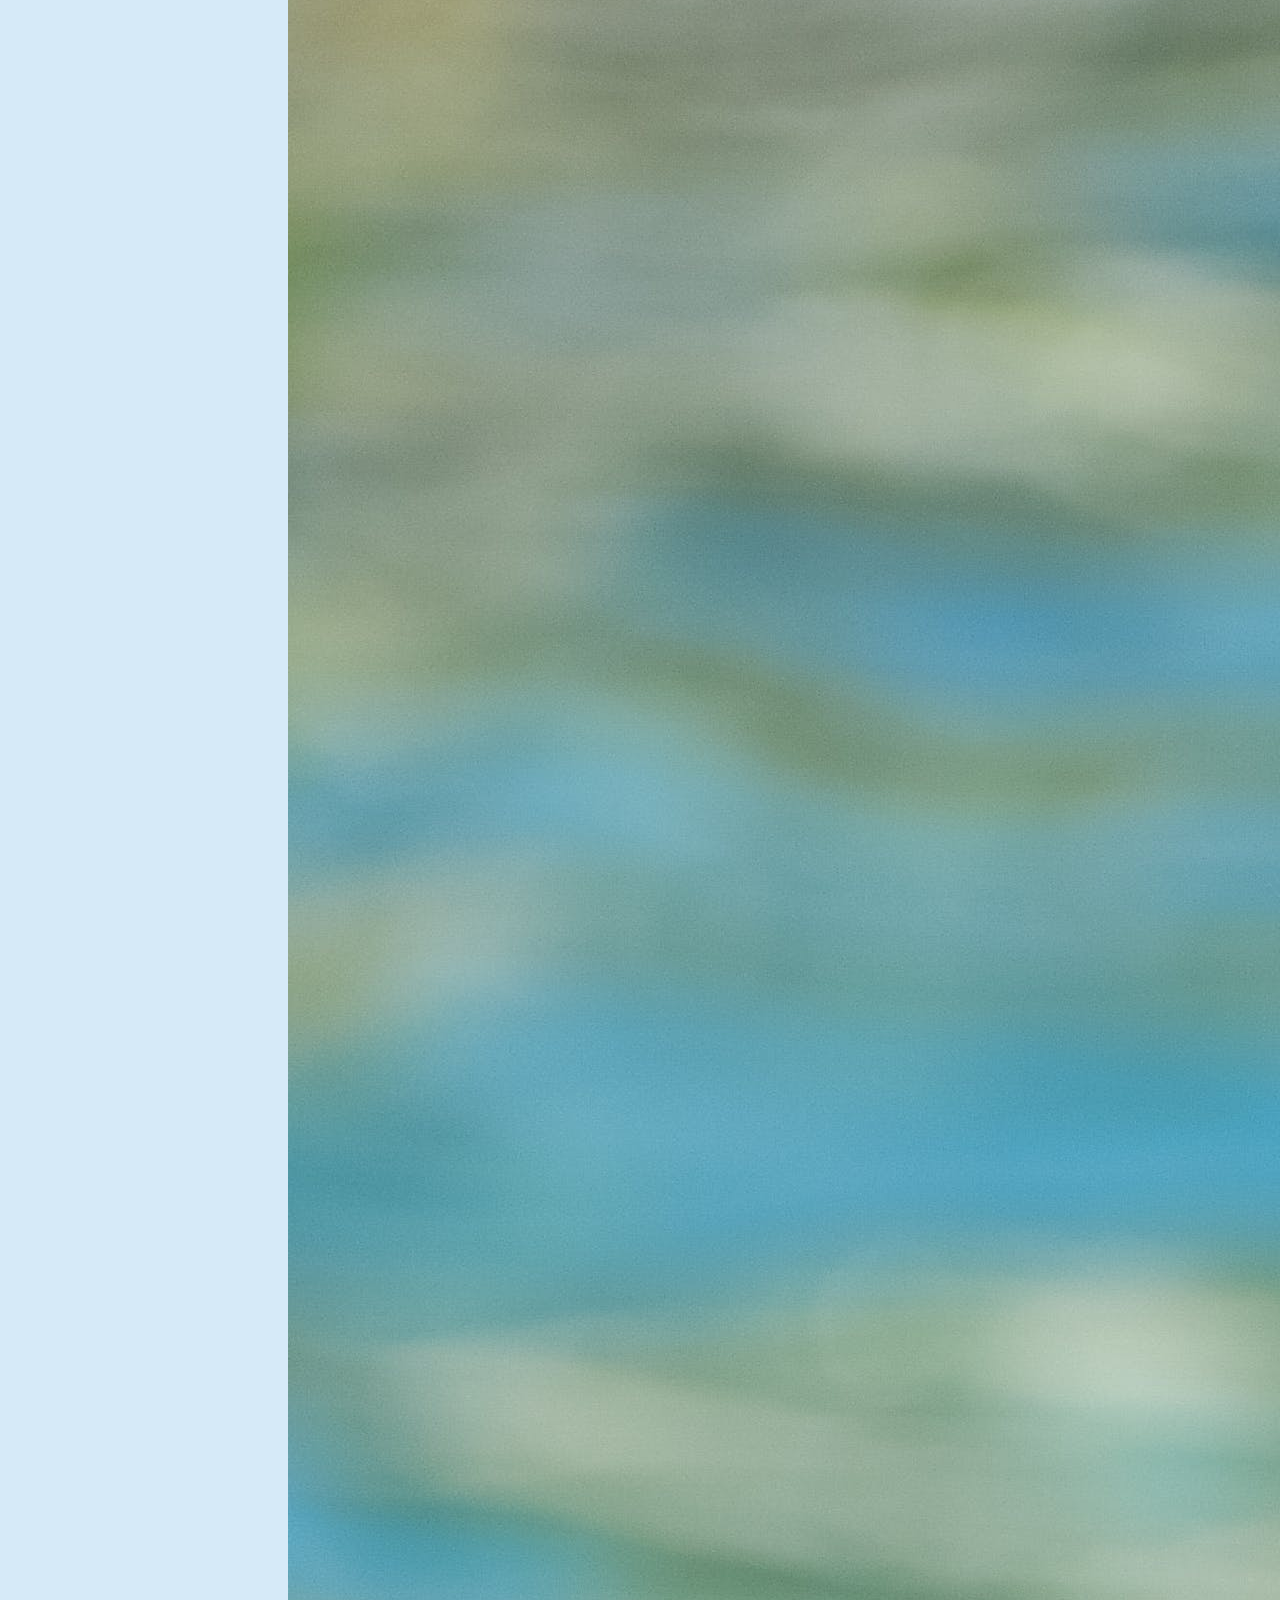
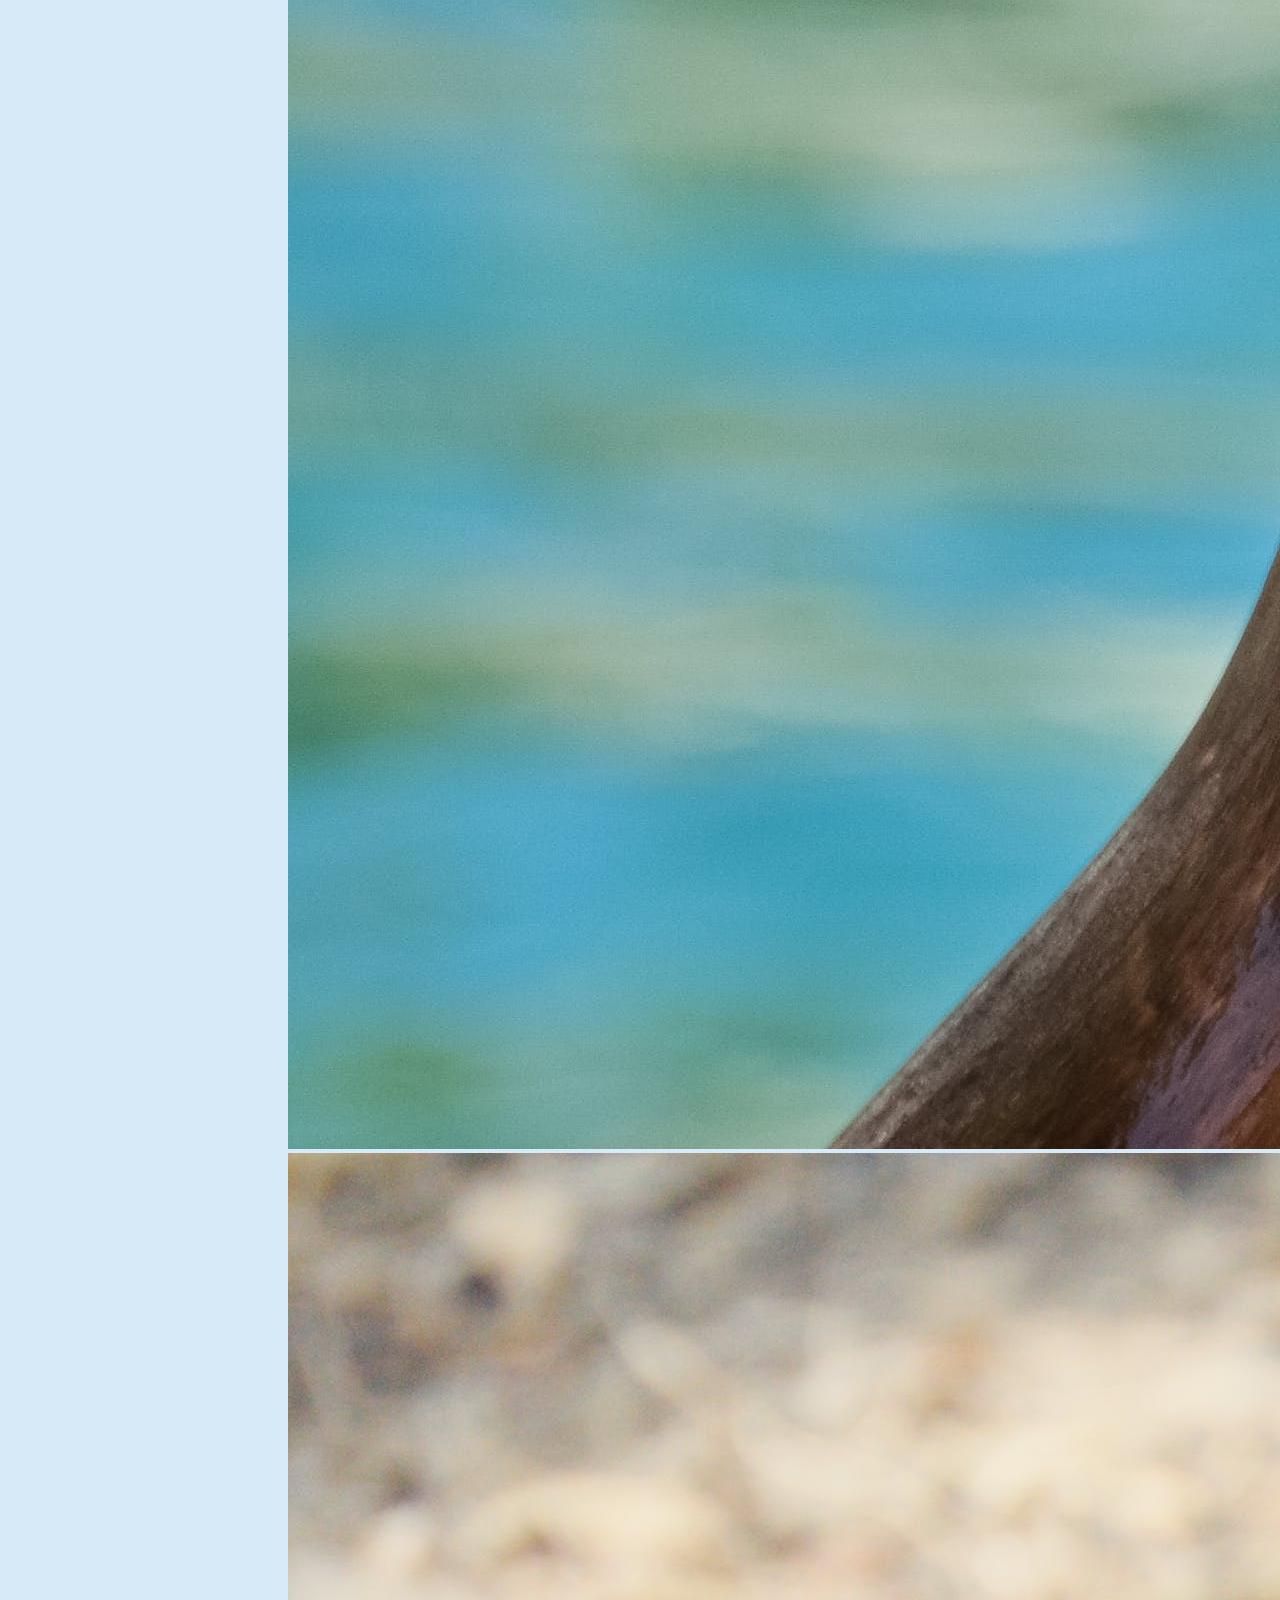
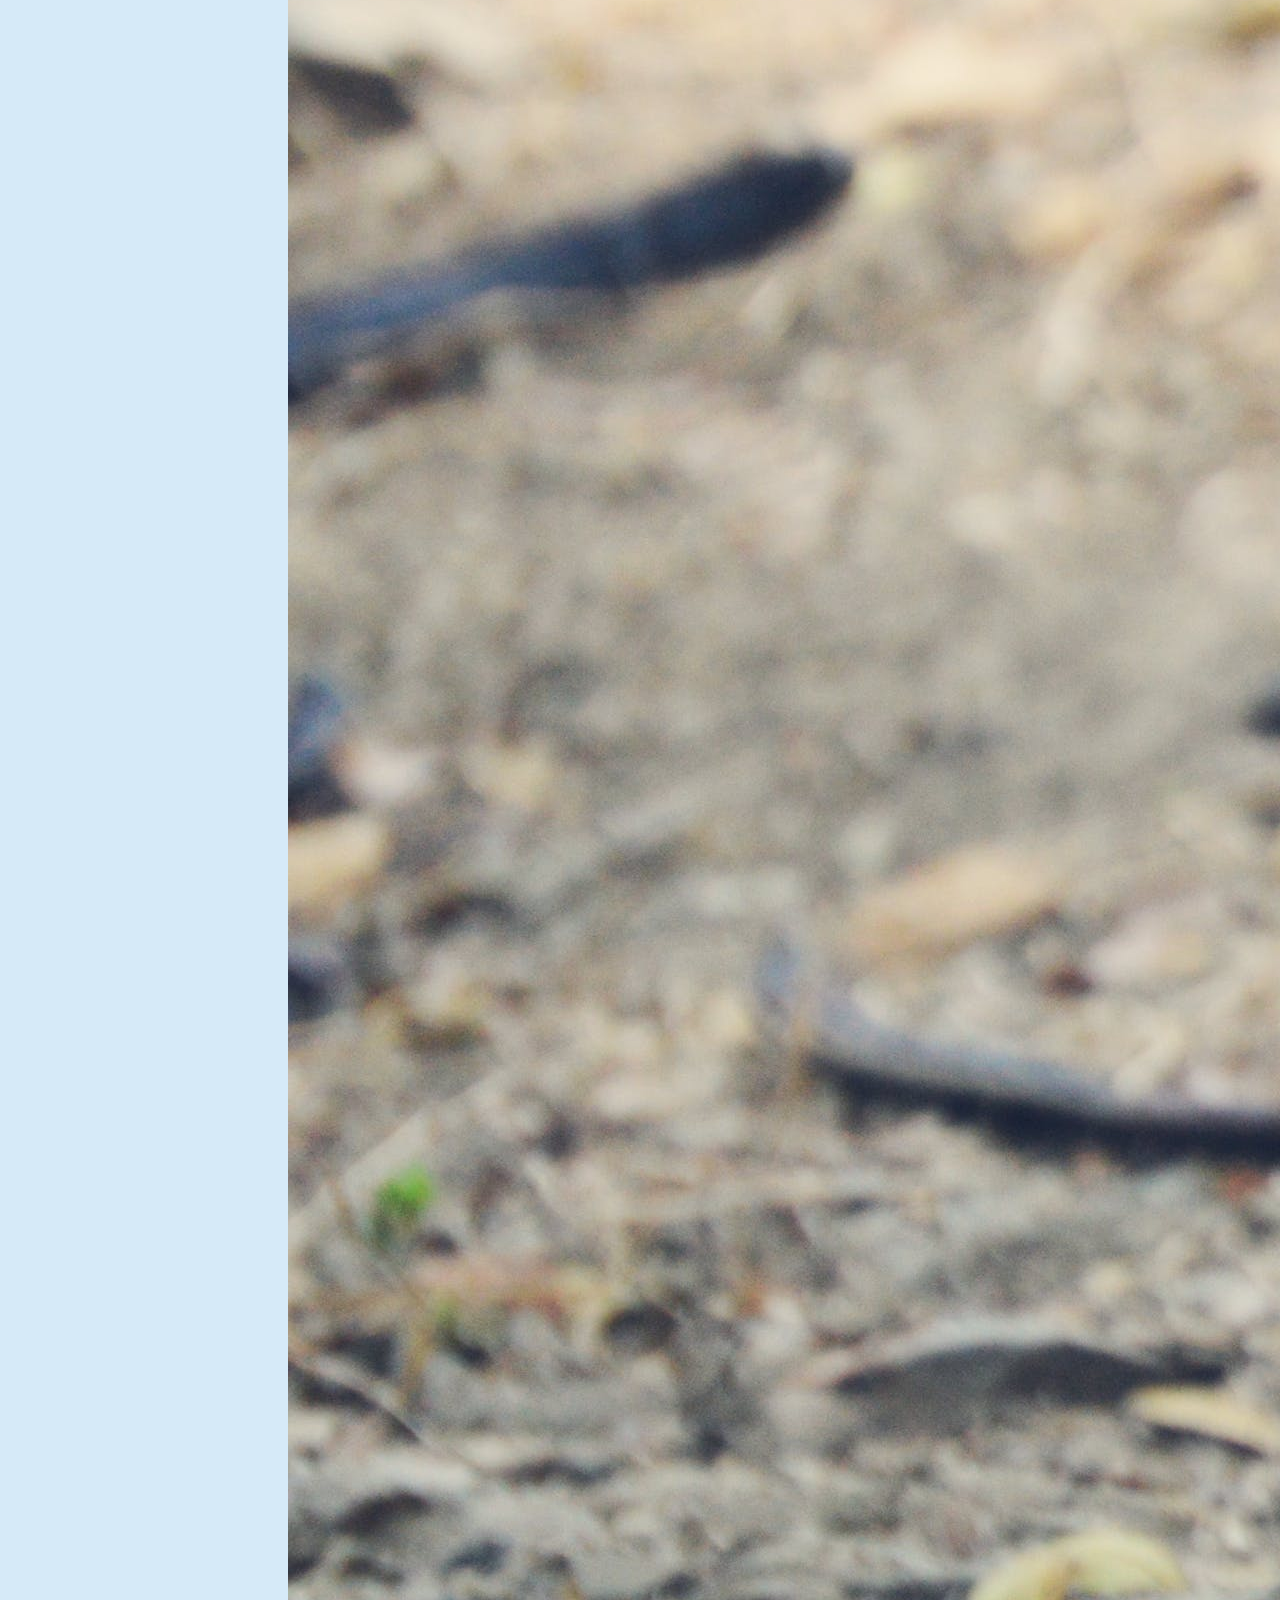
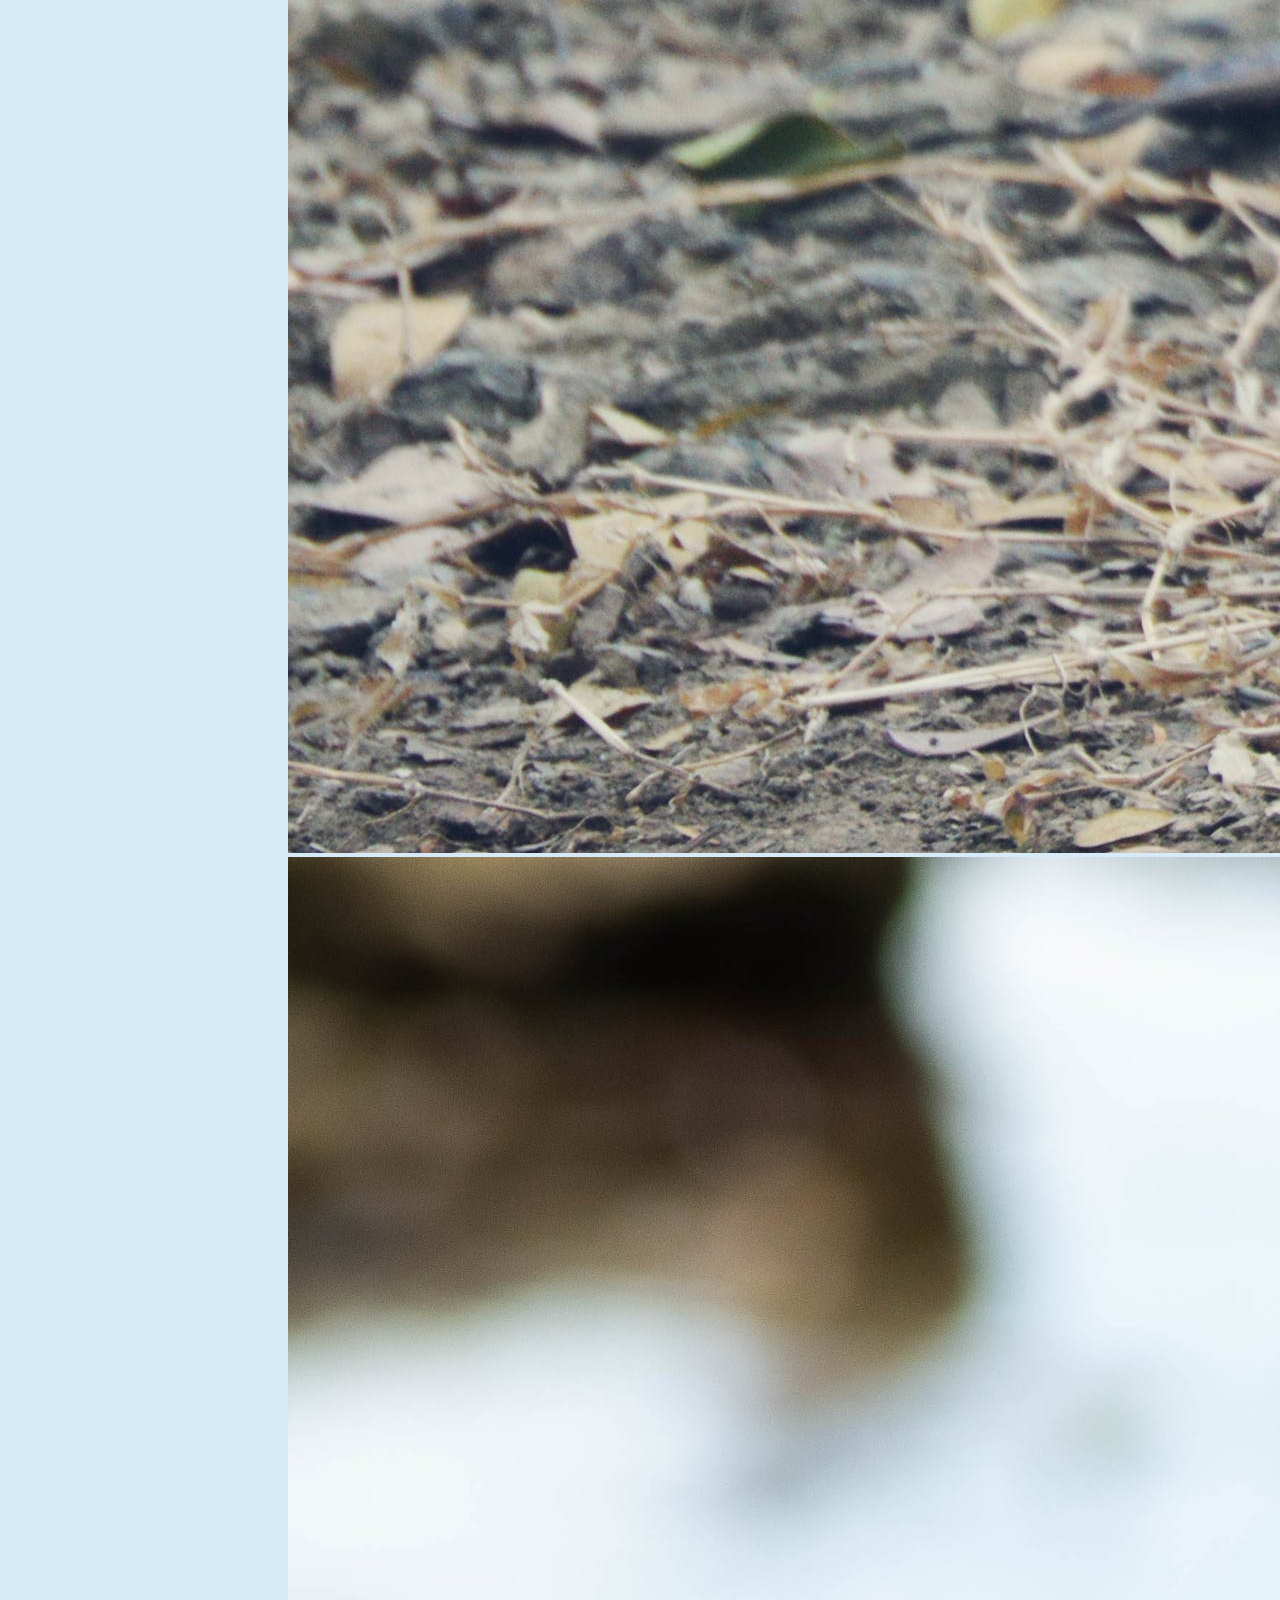
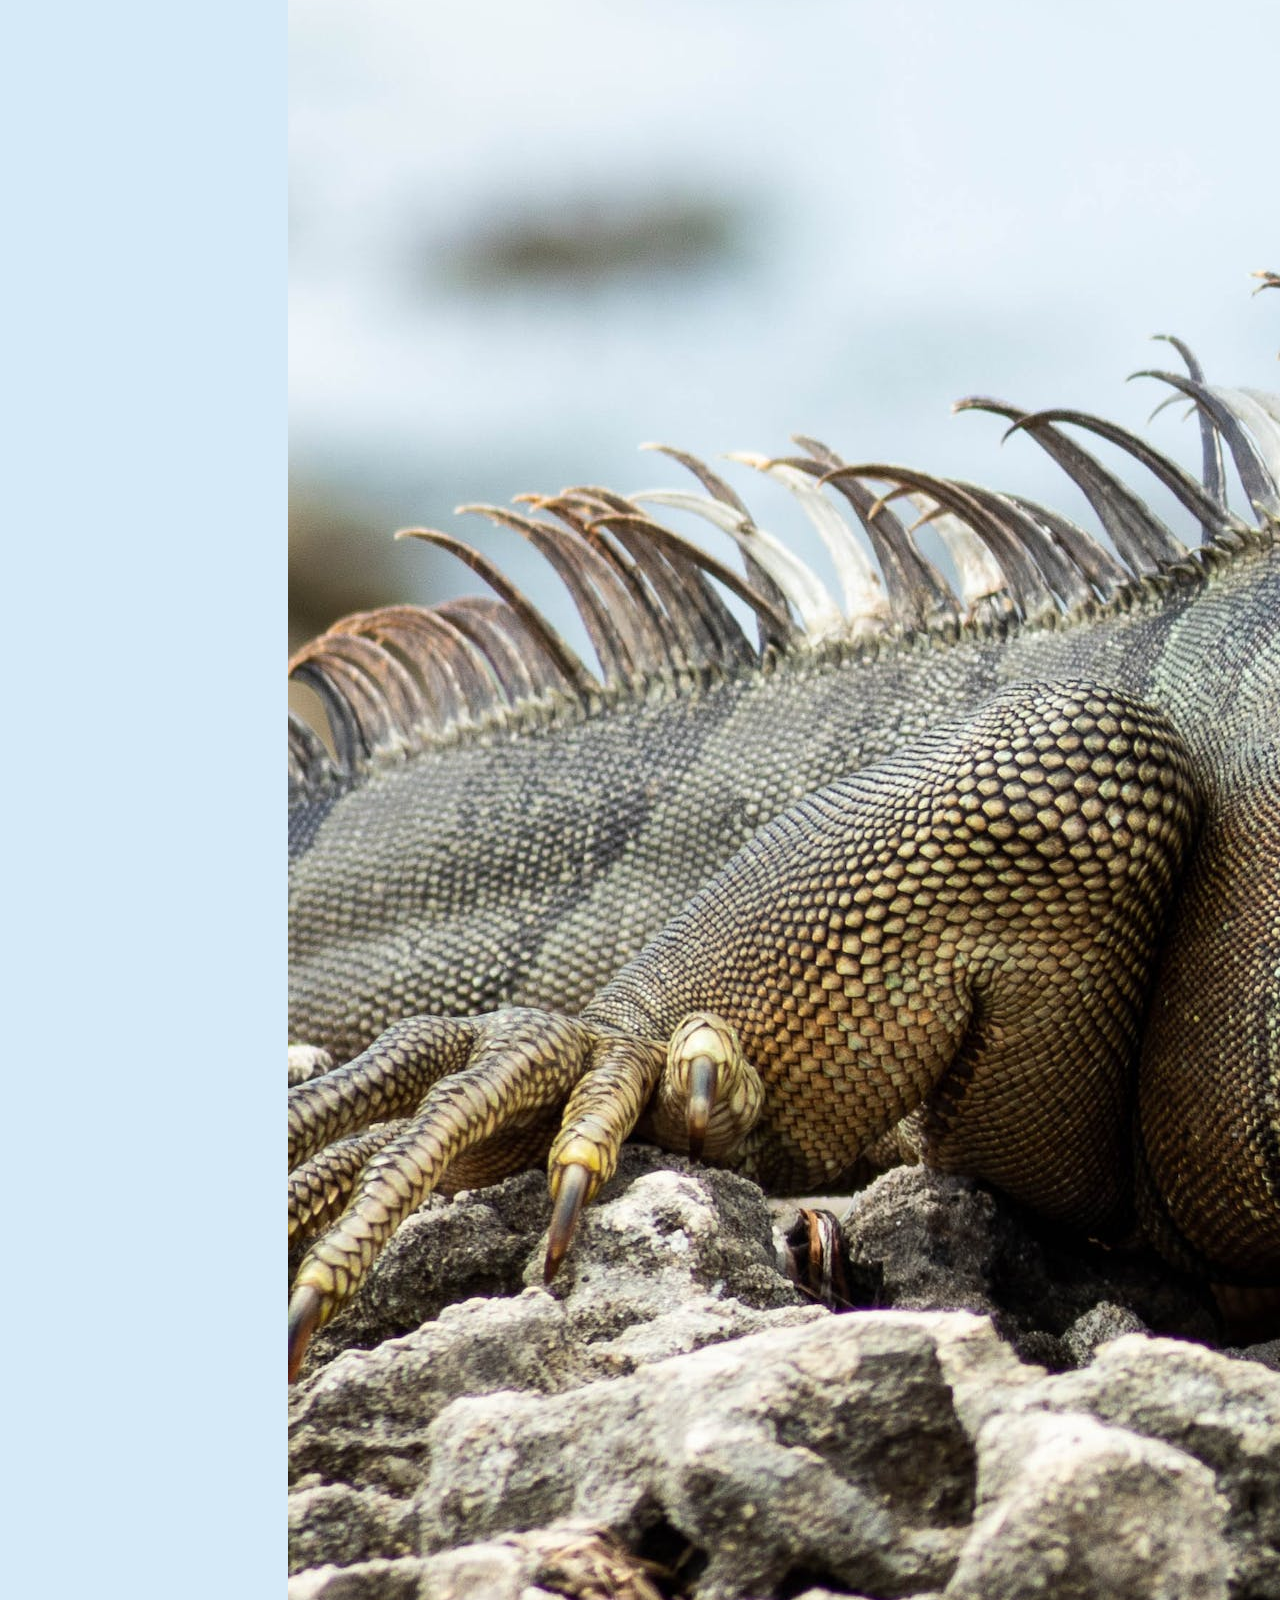
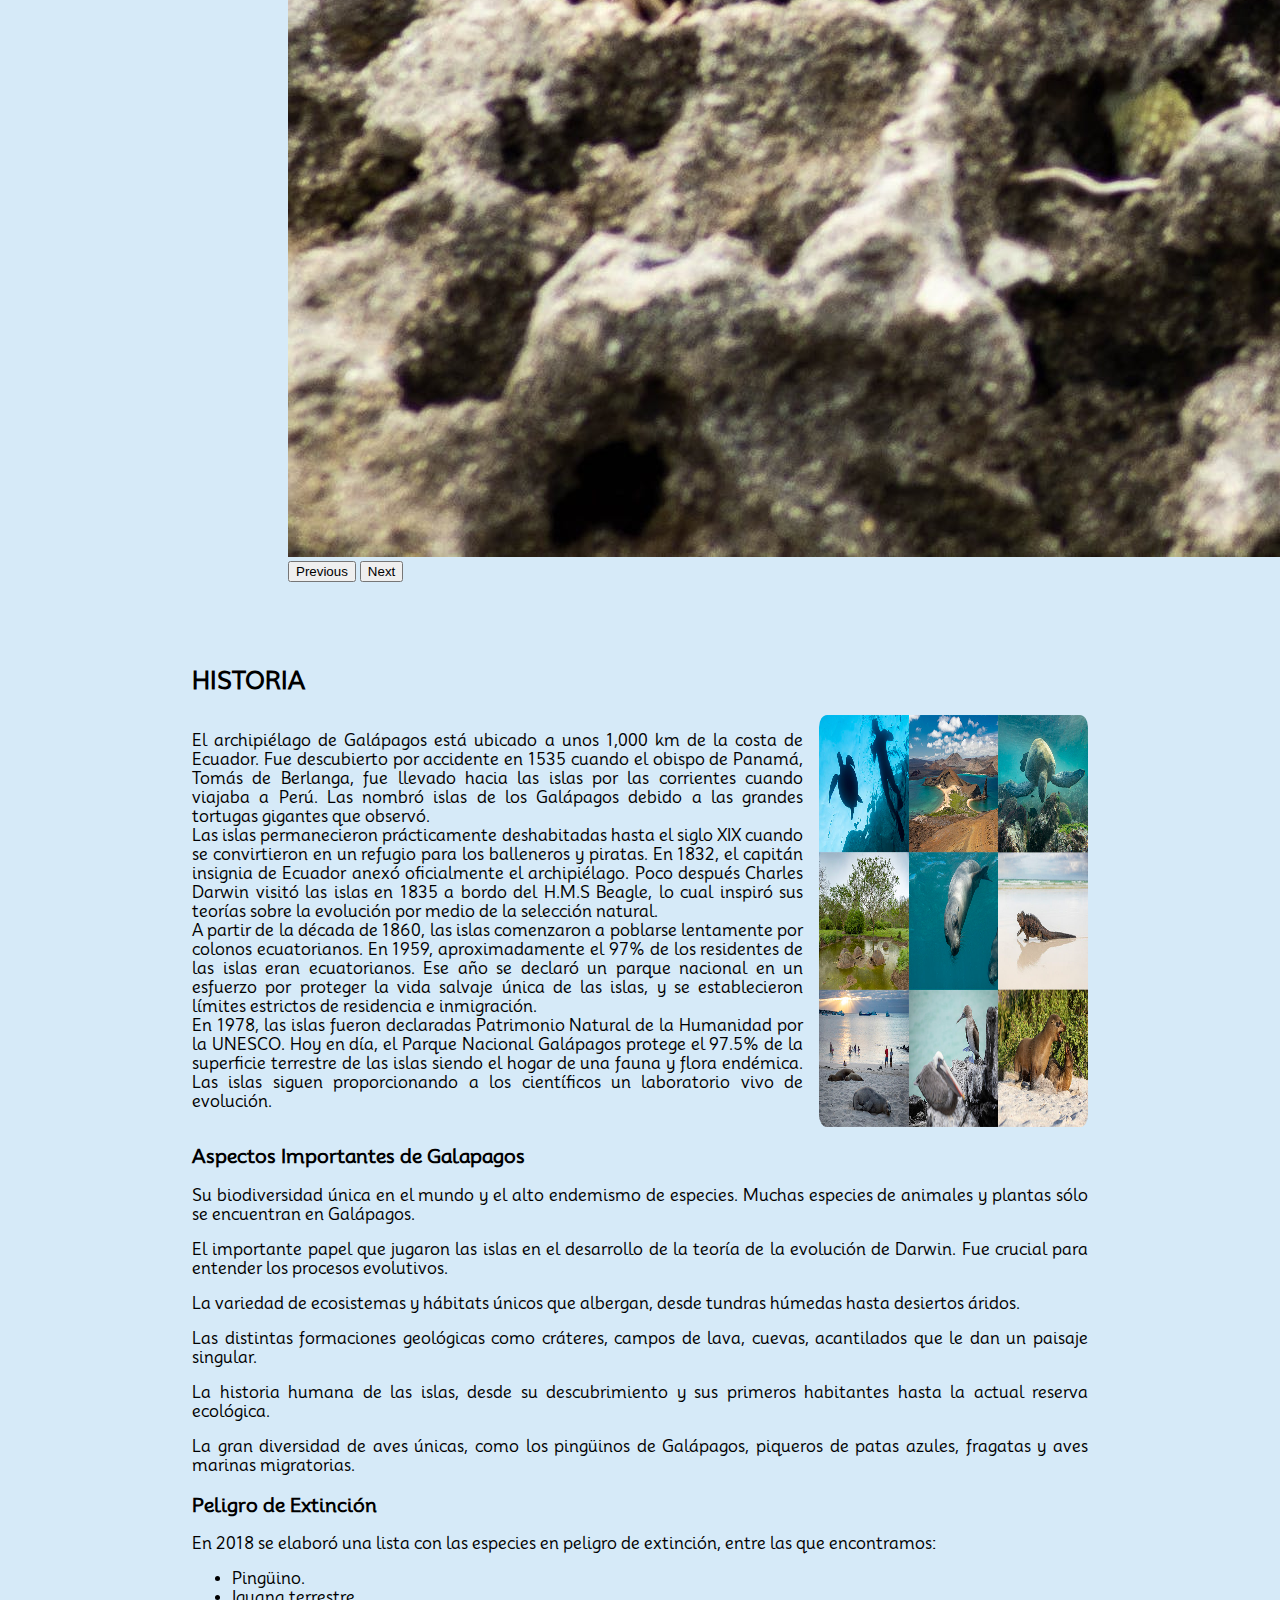
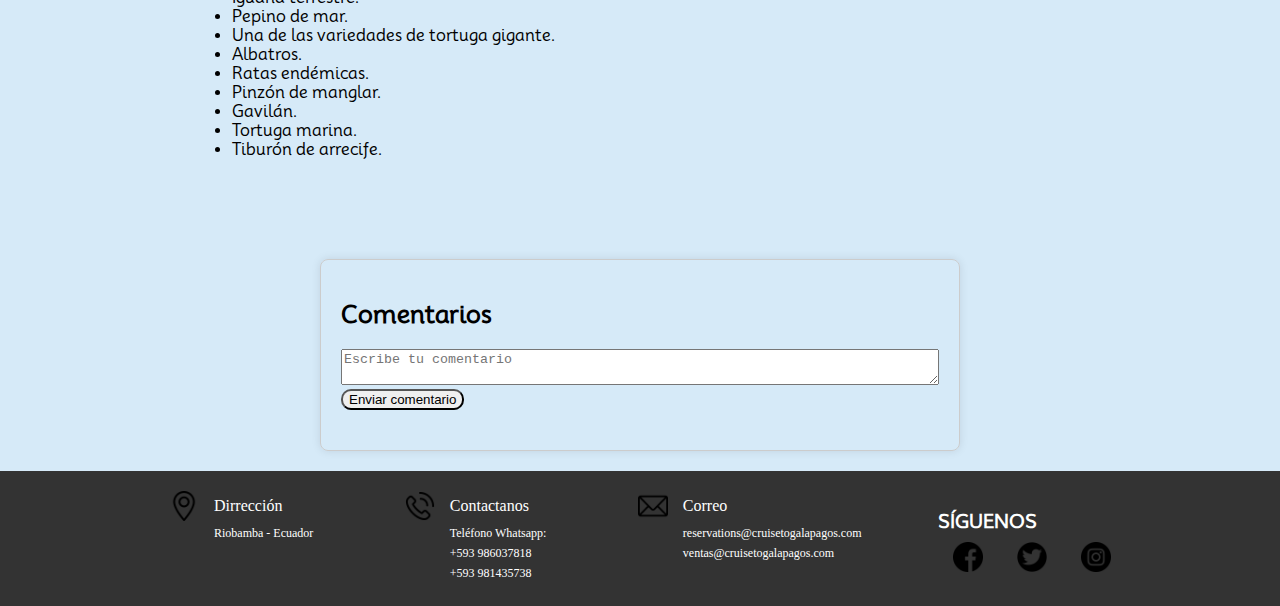
==== commit a2271933: "config" ====
--- a/index.html
+++ b/index.html
@@ -21,17 +21,17 @@
                         <li><a href="#">Miconia</a></li>
                         <li><a href="#">Tuna captus</a></li>
                         <li><a href="#">Palo santo</a></li>
-                        <li><a href="#">Sesuvium</a></li>
-                        <li><a href="#">Lecocarpus</a></li>
+                        <li><a href="/AndresFlorayFauna/Sesuvium edmonstonei.html">Sesuvium</a></li>
+                        <li><a href="/BatallasFlorayFauna/leocarpusdarwini.html">Leocarpus</a></li>
                     </ul>
                 </li>
                 <li>
                     <a href="/fauna/fauna.html">FAUNA &#9660;</a>
                     <ul>
                         <li><a href="#">Tortuga</a></li>
-                        <li><a href="#">Iguana</a></li>
+                        <li><a href="/BatallasFlorayFauna/iguana.html">Iguana</a></li>
                         <li><a href="#">Leones marinos</a></li>
-                        <li><a href="#">Piqueros de patas azules</a></li>
+                        <li><a href="/AndresFlorayFauna/Piqueros de patas azules.html">Piqueros de patas azules</a></li>
                         <li><a href="#">Camarones no voladores</a></li>
                     </ul>
                 </li>
@@ -110,6 +110,19 @@
         </ul>
     </div>
 
+    <div class="comment-section">
+        <h2>Comentarios</h2>
+    
+        <div class="comment-input">
+            <textarea id="commentInput" placeholder="Escribe tu comentario"></textarea>
+            <button class="coment-boton" onclick="addComment()">Enviar comentario</button>
+        </div>
+
+        <div class="comments-list" id="commentsList">
+            <!-- Aquí se mostrarán los comentarios -->
+        </div>
+    </div>
+
     <footer>
         <div class="footer-content">
             <div class="footer-setion">
@@ -159,6 +172,36 @@
             }
             prevScrollPos = currentScrollPos;
         }
+
+        function addComment() {
+            var commentText = document.getElementById("commentInput").value;
+
+            if (commentText.trim() !== "") {
+                var commentsList = document.getElementById("commentsList");
+
+                var commentDiv = document.createElement("div");
+                commentDiv.className = "comment";
+                commentDiv.innerHTML = commentText;
+
+                var deleteBtn = document.createElement("button");
+                deleteBtn.className = "delete-btn";
+                deleteBtn.innerHTML = "Eliminar";
+                deleteBtn.onclick = function () {
+                commentsList.removeChild(commentDiv);
+                };
+
+                var actionsDiv = document.createElement("div");
+                actionsDiv.className = "comment-actions";
+                actionsDiv.appendChild(deleteBtn);
+
+                commentDiv.appendChild(actionsDiv);
+
+                commentsList.appendChild(commentDiv);
+
+                // Limpiar el área de comentario después de enviar
+                document.getElementById("commentInput").value = "";
+            }
+        }
     </script>
     <script src="https://cdn.jsdelivr.net/npm/bootstrap@5.3.2/dist/js/bootstrap.bundle.min.js" integrity="sha384-C6RzsynM9kWDrMNeT87bh95OGNyZPhcTNXj1NW7RuBCsyN/o0jlpcV8Qyq46cDfL" crossorigin="anonymous"></script>
 </body>
--- a/style.css
+++ b/style.css
@@ -7,24 +7,39 @@
     padding: 0;
     z-index: 1;
 }
+#header h1 {
+    font-weight: bold;
+}
 
 header {
     position: fixed;
     top: 0;
     width: 100%;
-    background-color: #92e27a;
     color: black;
     text-align: center;
     padding: 10px 0 0;
     z-index: 1000;
     transition: top 0.3s;
 }
+header::before {
+    content: "";
+    position: absolute;
+    top: 0;
+    left: 0;
+    width: 100%;
+    height: 100%;
+    background-image: url(fondoini.jpg);
+    background-position: center 72%;
+    background-size: cover;
+    opacity: 0.5; /* Valor entre 0 (transparente) y 1 (opaco) para la opacidad de la imagen */
+    z-index: -1; /* Coloca el pseudo-elemento detrás del contenido del header */
+}
 header.hidden {
     top: -70px; /* Ajusta según la altura de tu barra de navegación */
 }
 
 .barraMenu {
-    background-color: #b4ff9a;
+    background-color: #333;
     width: 100%;
     z-index: 1000; 
     opacity: 80%;
@@ -42,7 +57,7 @@
 }
 .barraMenu a {
     display: block;
-    color: black;
+    color: white;
     text-align: center;
     padding: 14px 16px;
     text-decoration: none;
@@ -50,7 +65,7 @@
 .barraMenu ul ul {
     display: none;
     position: absolute;
-    background-color: #b4ff9a;
+    background-color: #4f4f4f;
     z-index: 2;
 }
 .barraMenu ul li:hover > ul {
@@ -62,12 +77,12 @@
 }
 .barraMenu ul ul li a {
     padding: 12px 20px;
-    color: black;
+    color: white;
     display: block;
     text-align: left;
 }
 .barraMenu ul ul li a:hover {
-    background-color: #258d19;
+    background-color: black;
 }
 
 .carrusel {
@@ -75,7 +90,7 @@
     display: flex;
     justify-content: center;
     z-index: 0;
-    margin-top: 50px;
+    margin-top: 8.5%;
 }
 .carrusel1 {
     width: 55%;
@@ -110,6 +125,45 @@
     text-align: justify;
 }
 
+.comment-section {
+    max-width: 50%;
+    margin: 20px auto;
+    padding: 20px;
+    border: 1px solid #ccc;
+    border-radius: 8px;
+    box-shadow: 0 0 10px rgba(0, 0, 0, 0.1);
+}
+.comments-list {
+    margin-top: 20px;
+}
+.comment {
+    border: 1px solid #eee;
+    padding: 10px;
+    margin-bottom: 10px;
+    border-radius: 4px;
+}
+.comment-actions {
+    margin-top: 10px;
+}
+.delete-btn {
+    background-color: #ff5757;
+    color: #fff;
+    border: none;
+    padding: 5px 10px;
+    border-radius: 4px;
+    cursor: pointer;
+}
+#commentInput {
+    width: 100%;
+}
+.coment-boton {
+    border-radius: 10px;
+}
+.coment-boton:hover {
+    background-color: #333;
+    color: white;
+}
+
 footer {
     background-color: #333;
     color: #fff;
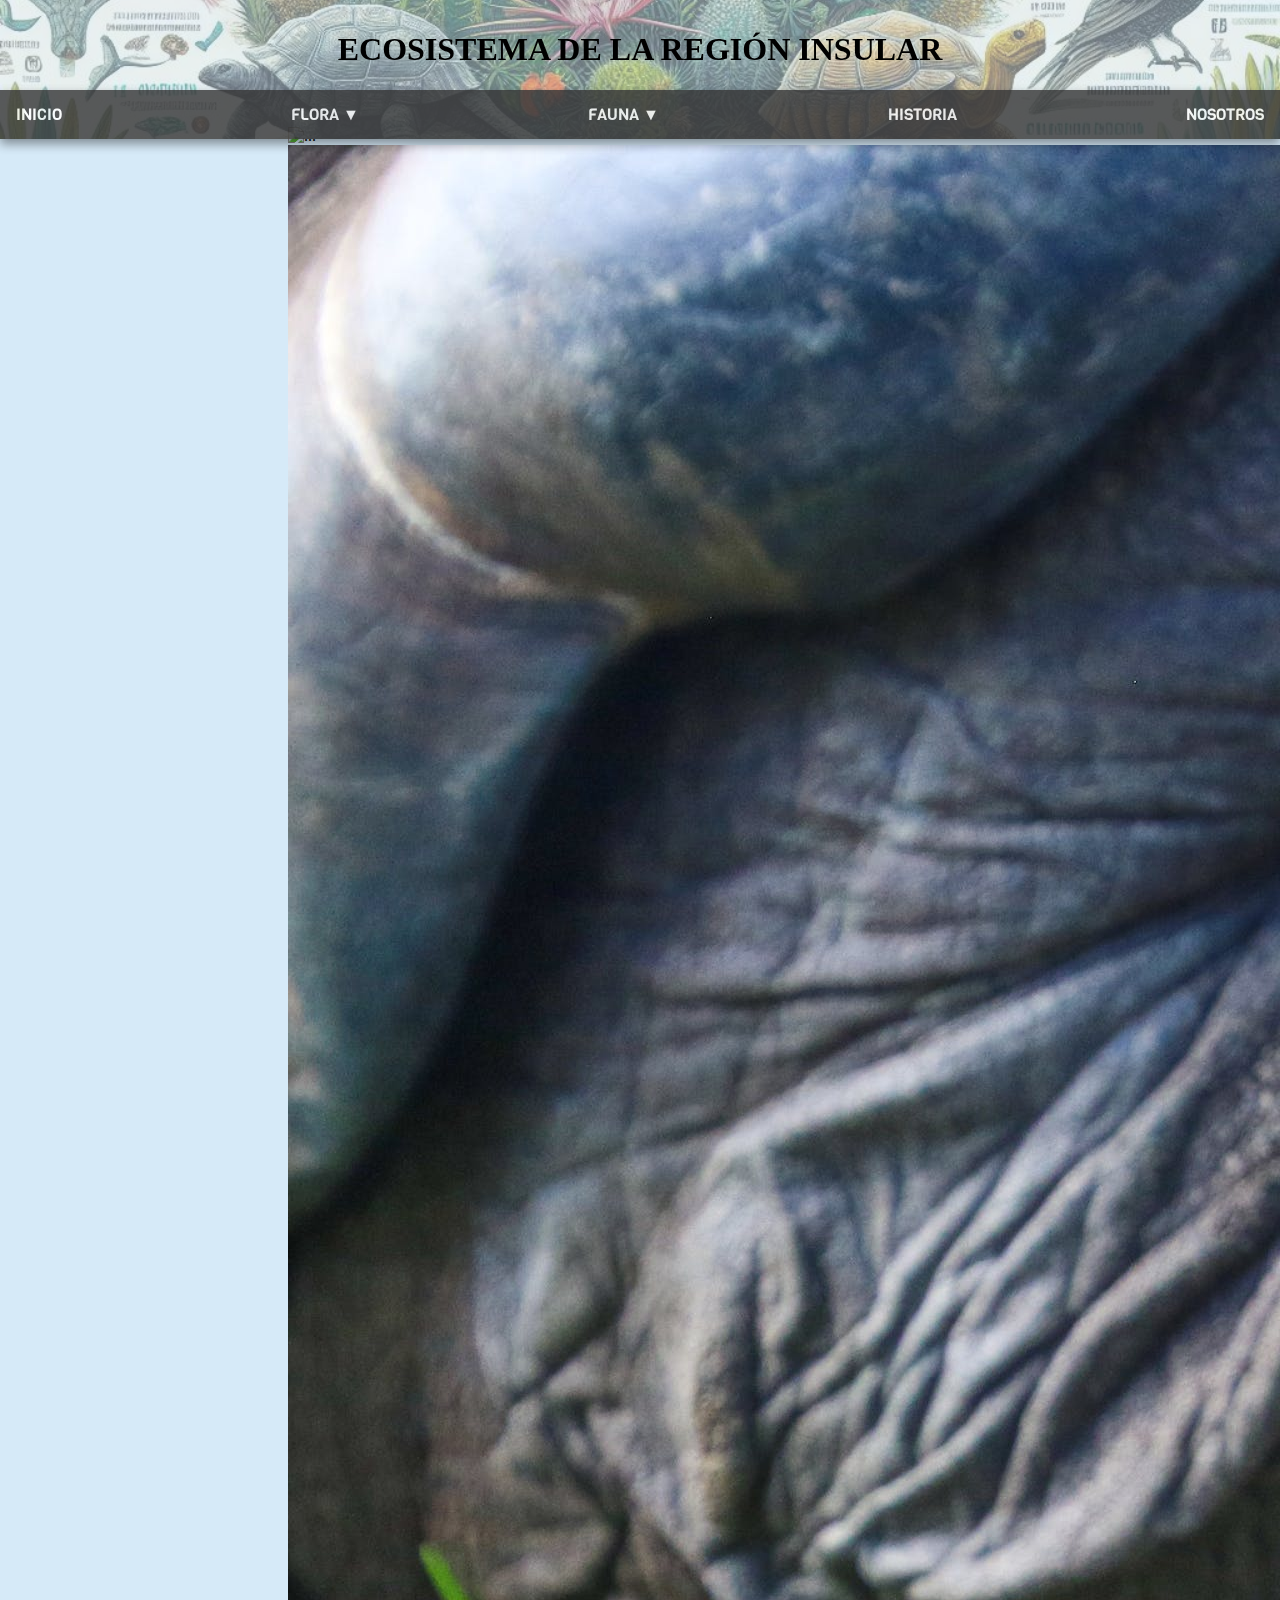
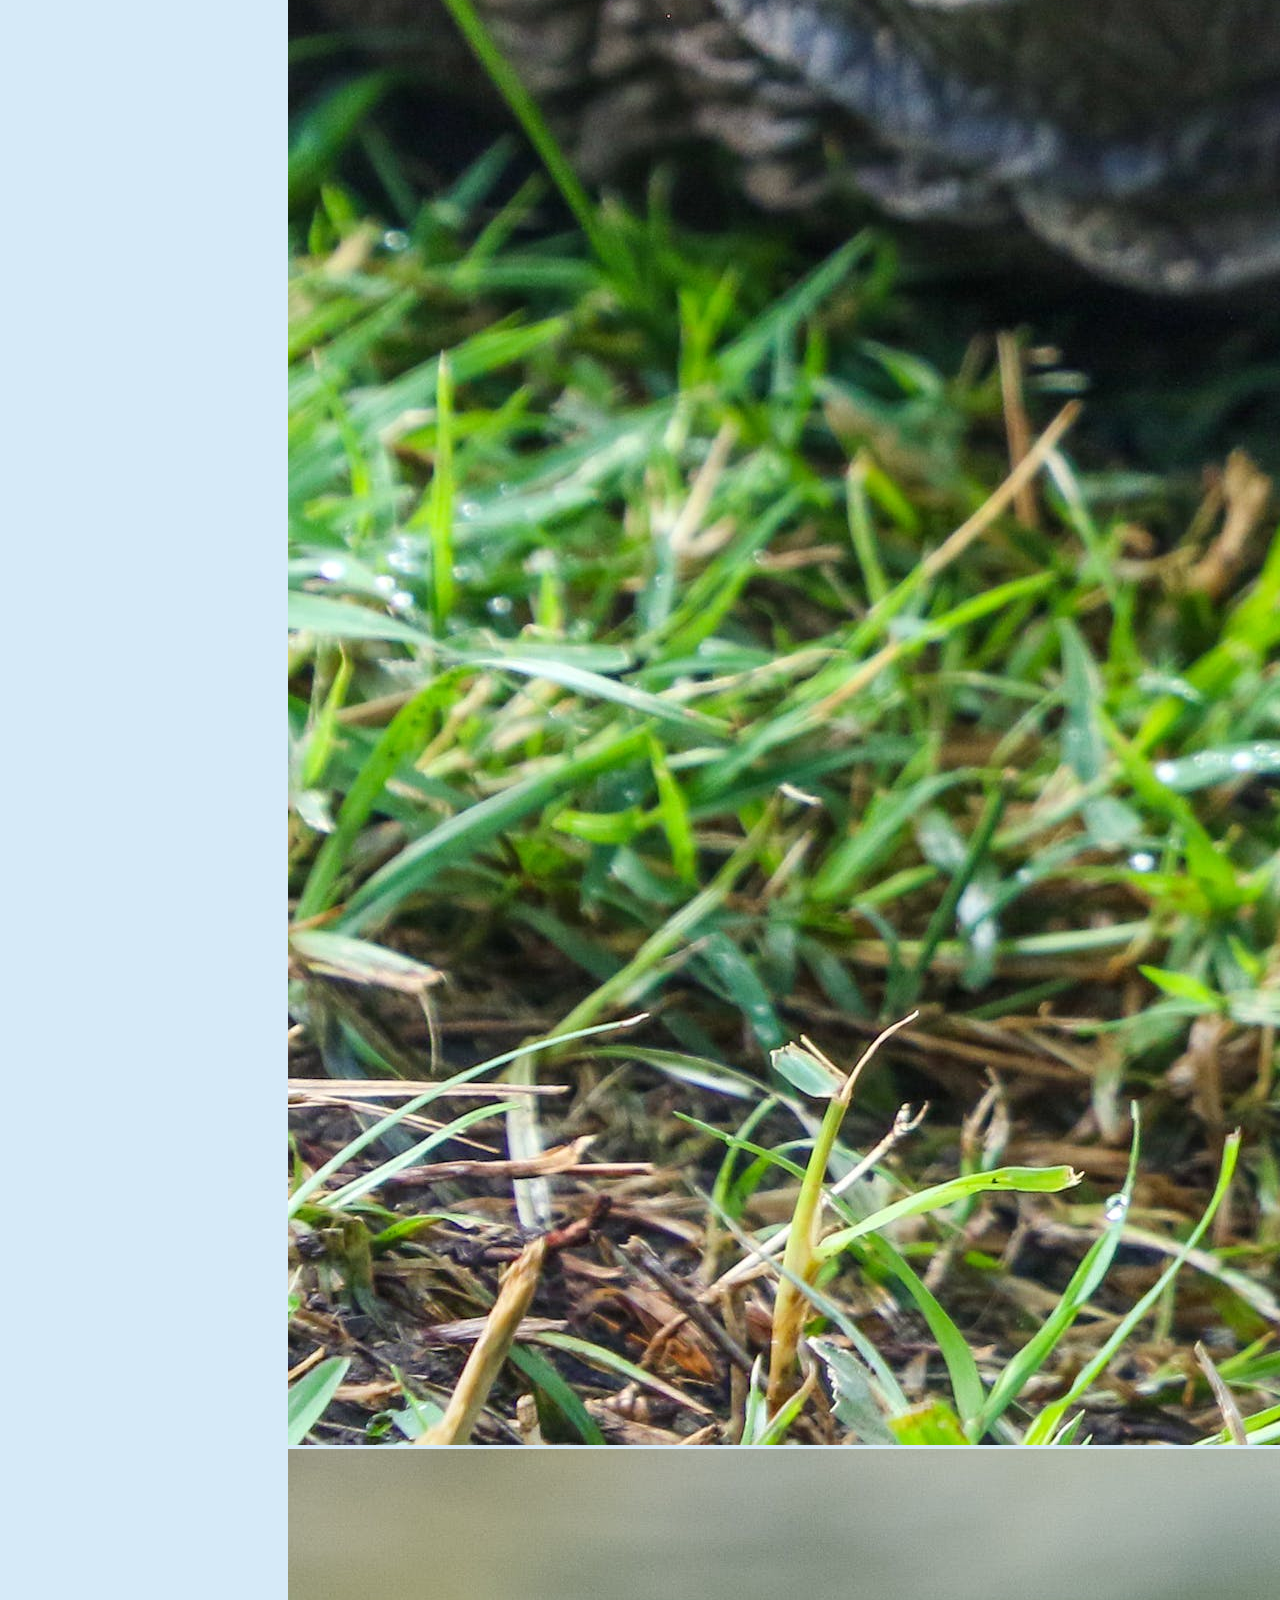
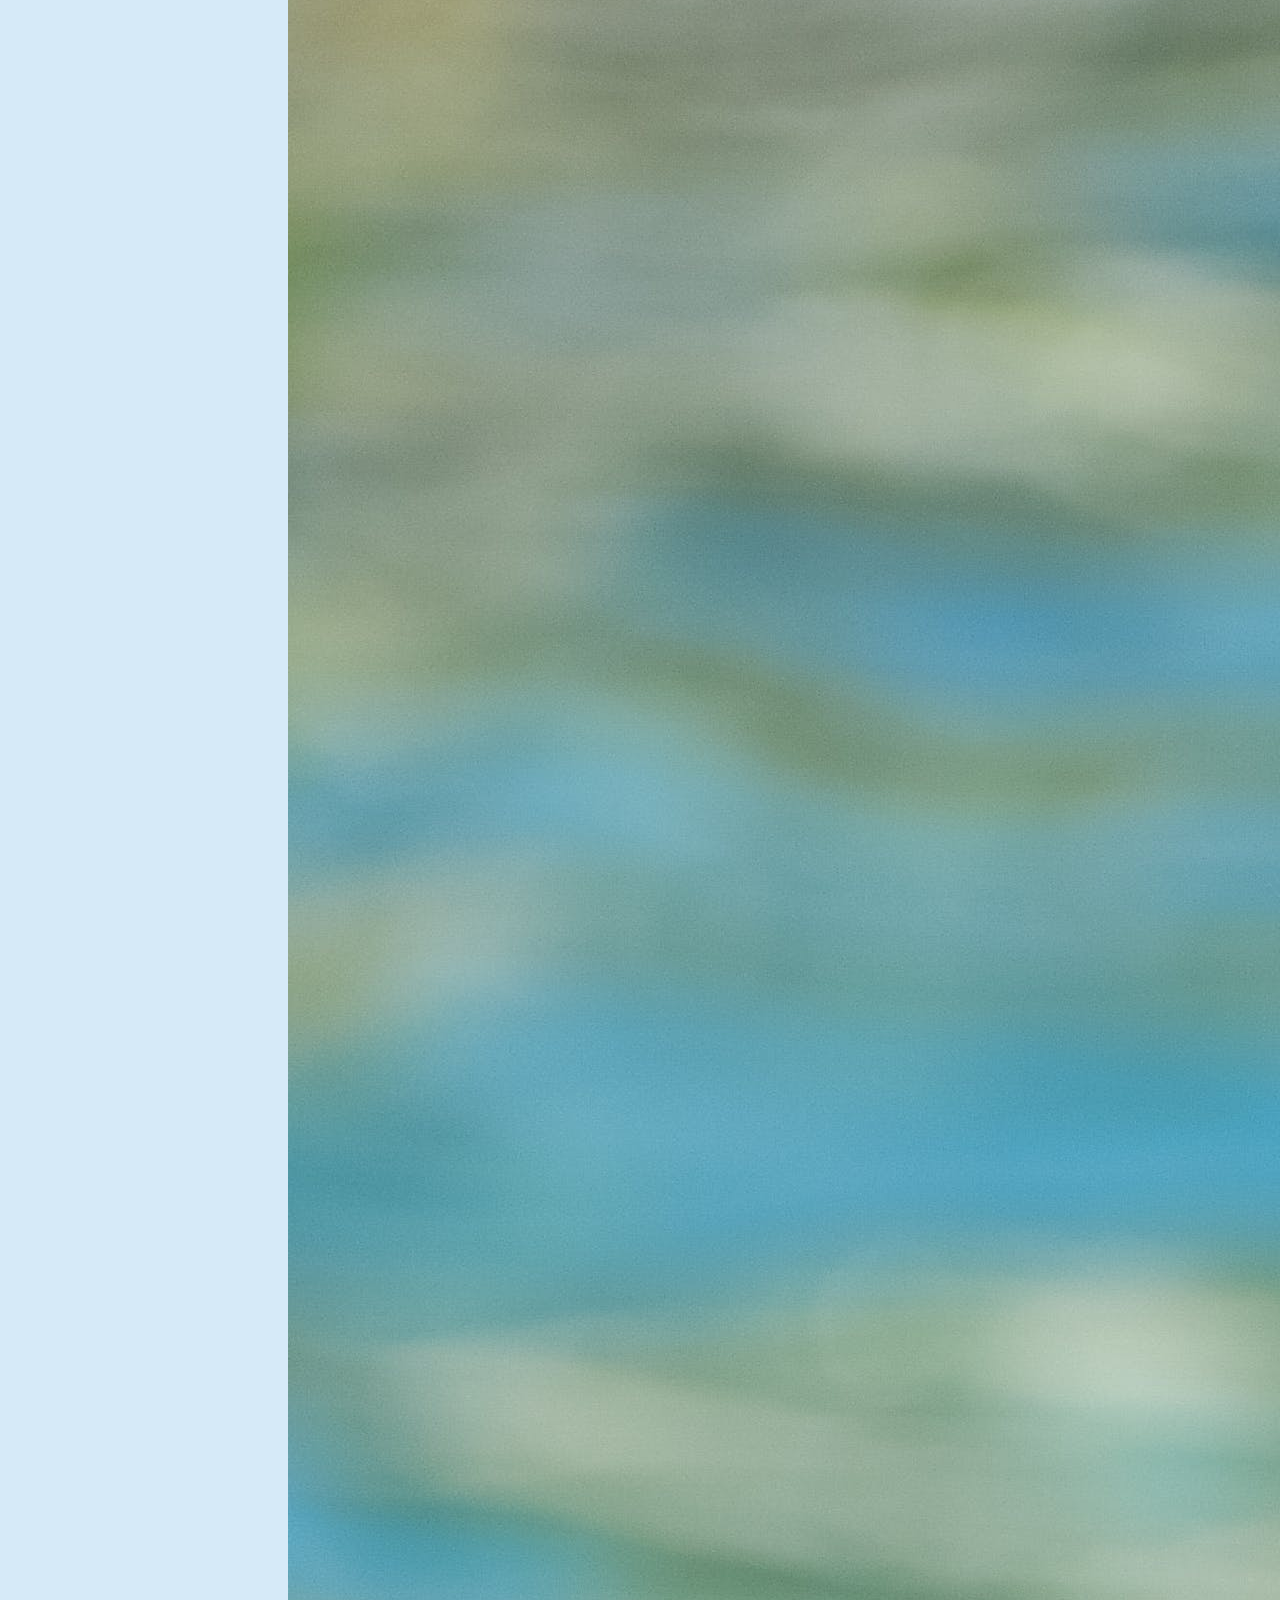
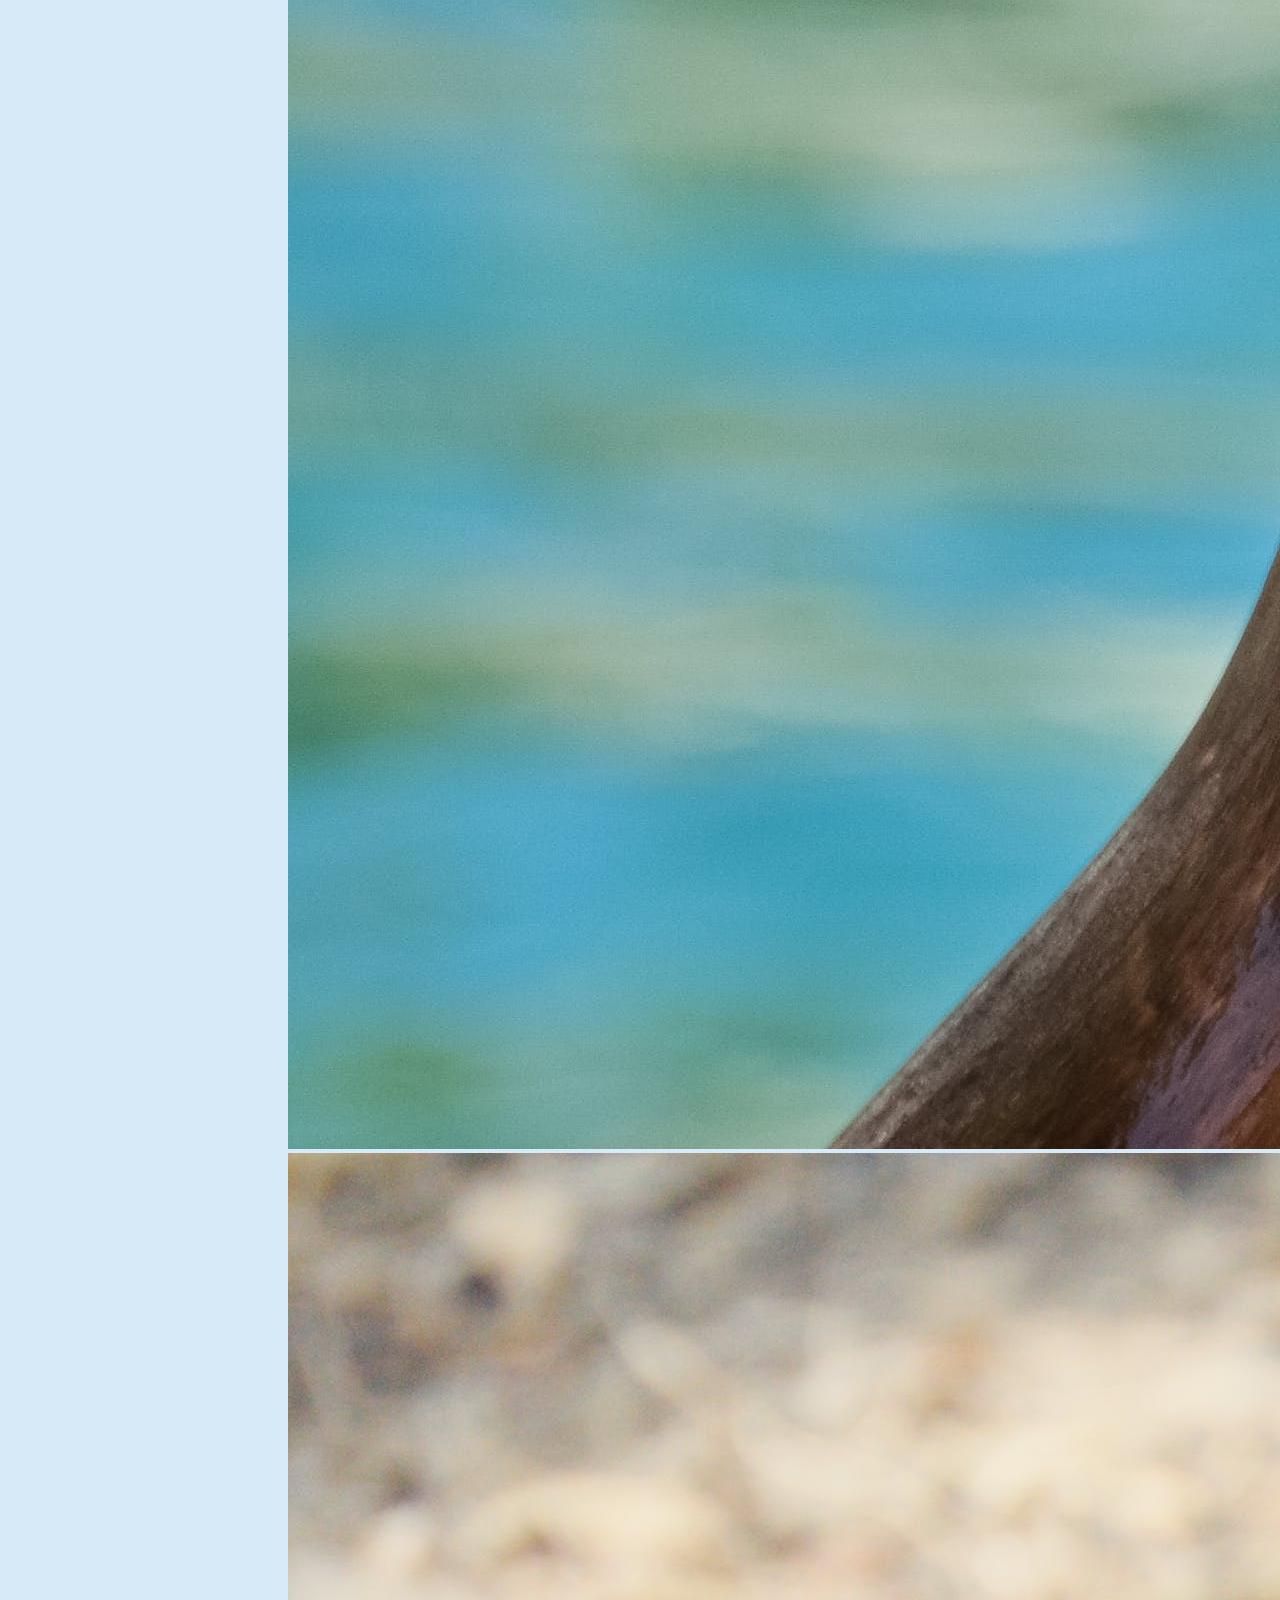
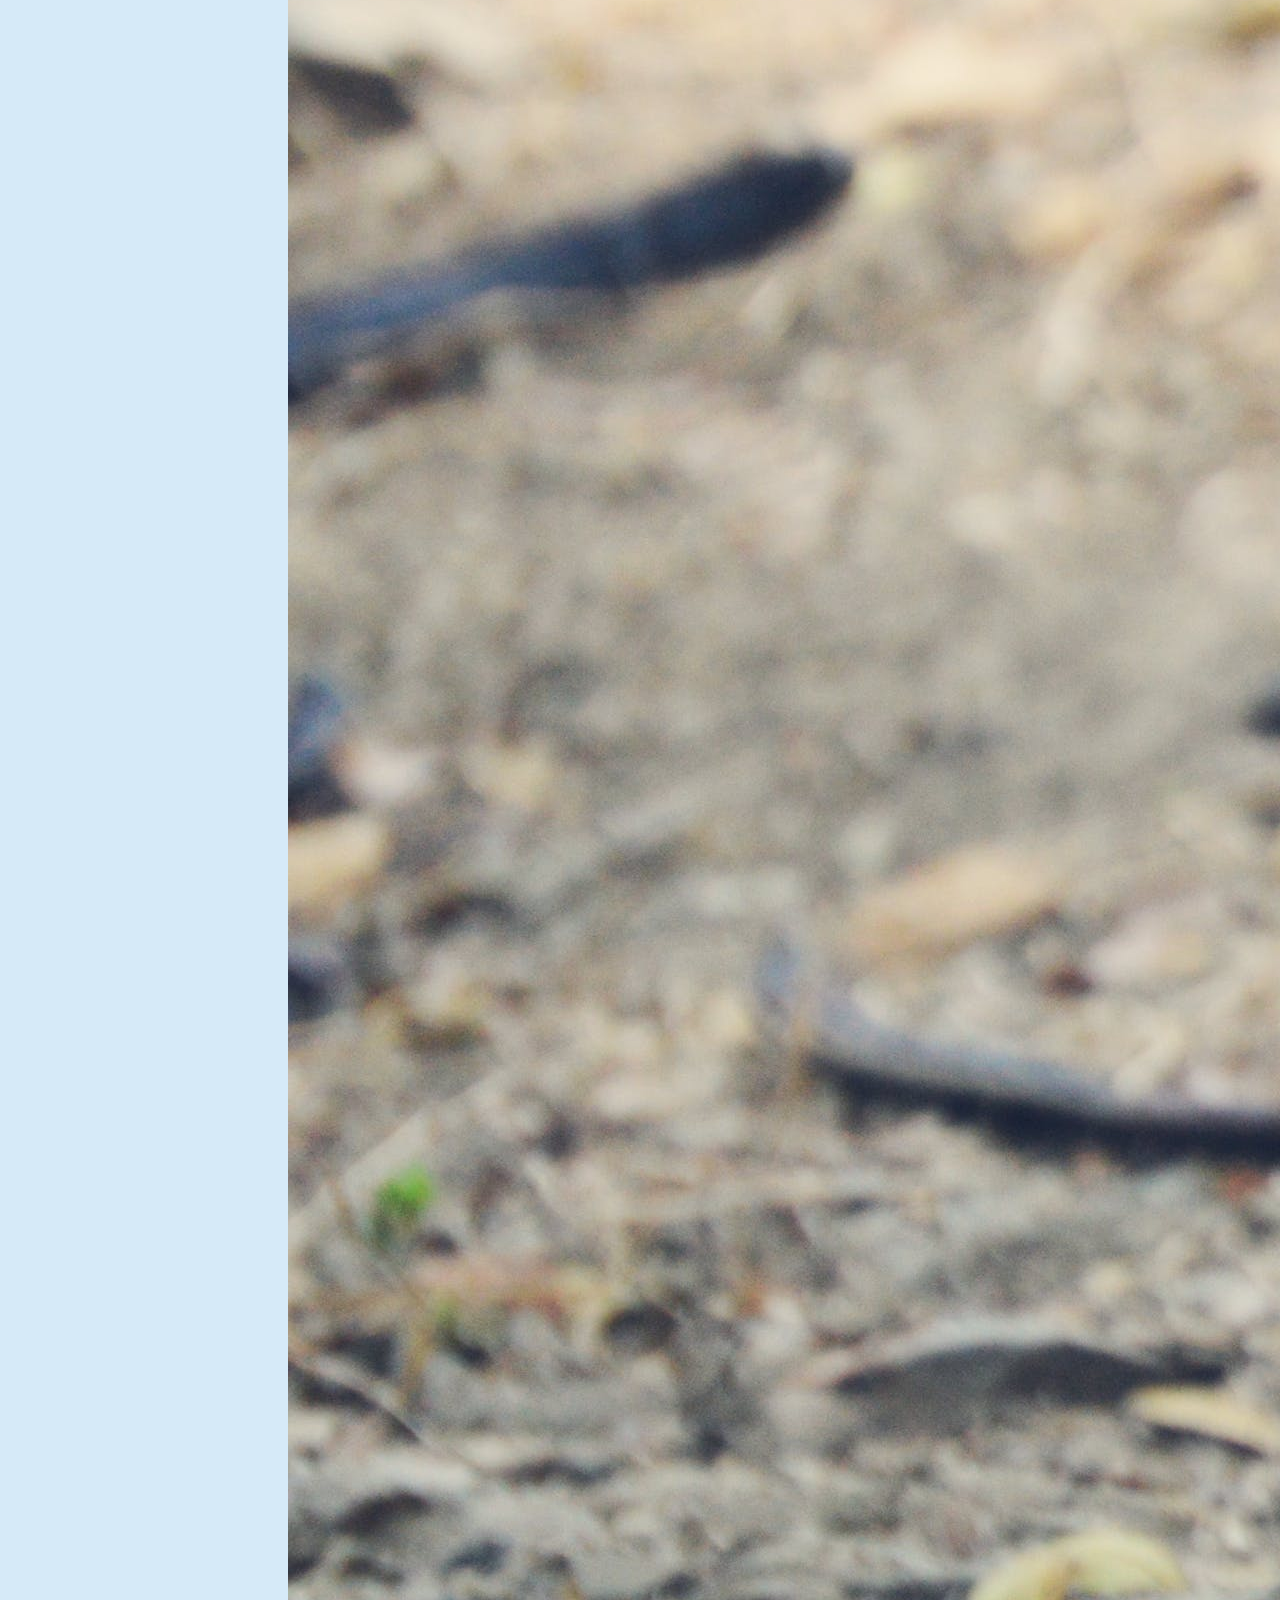
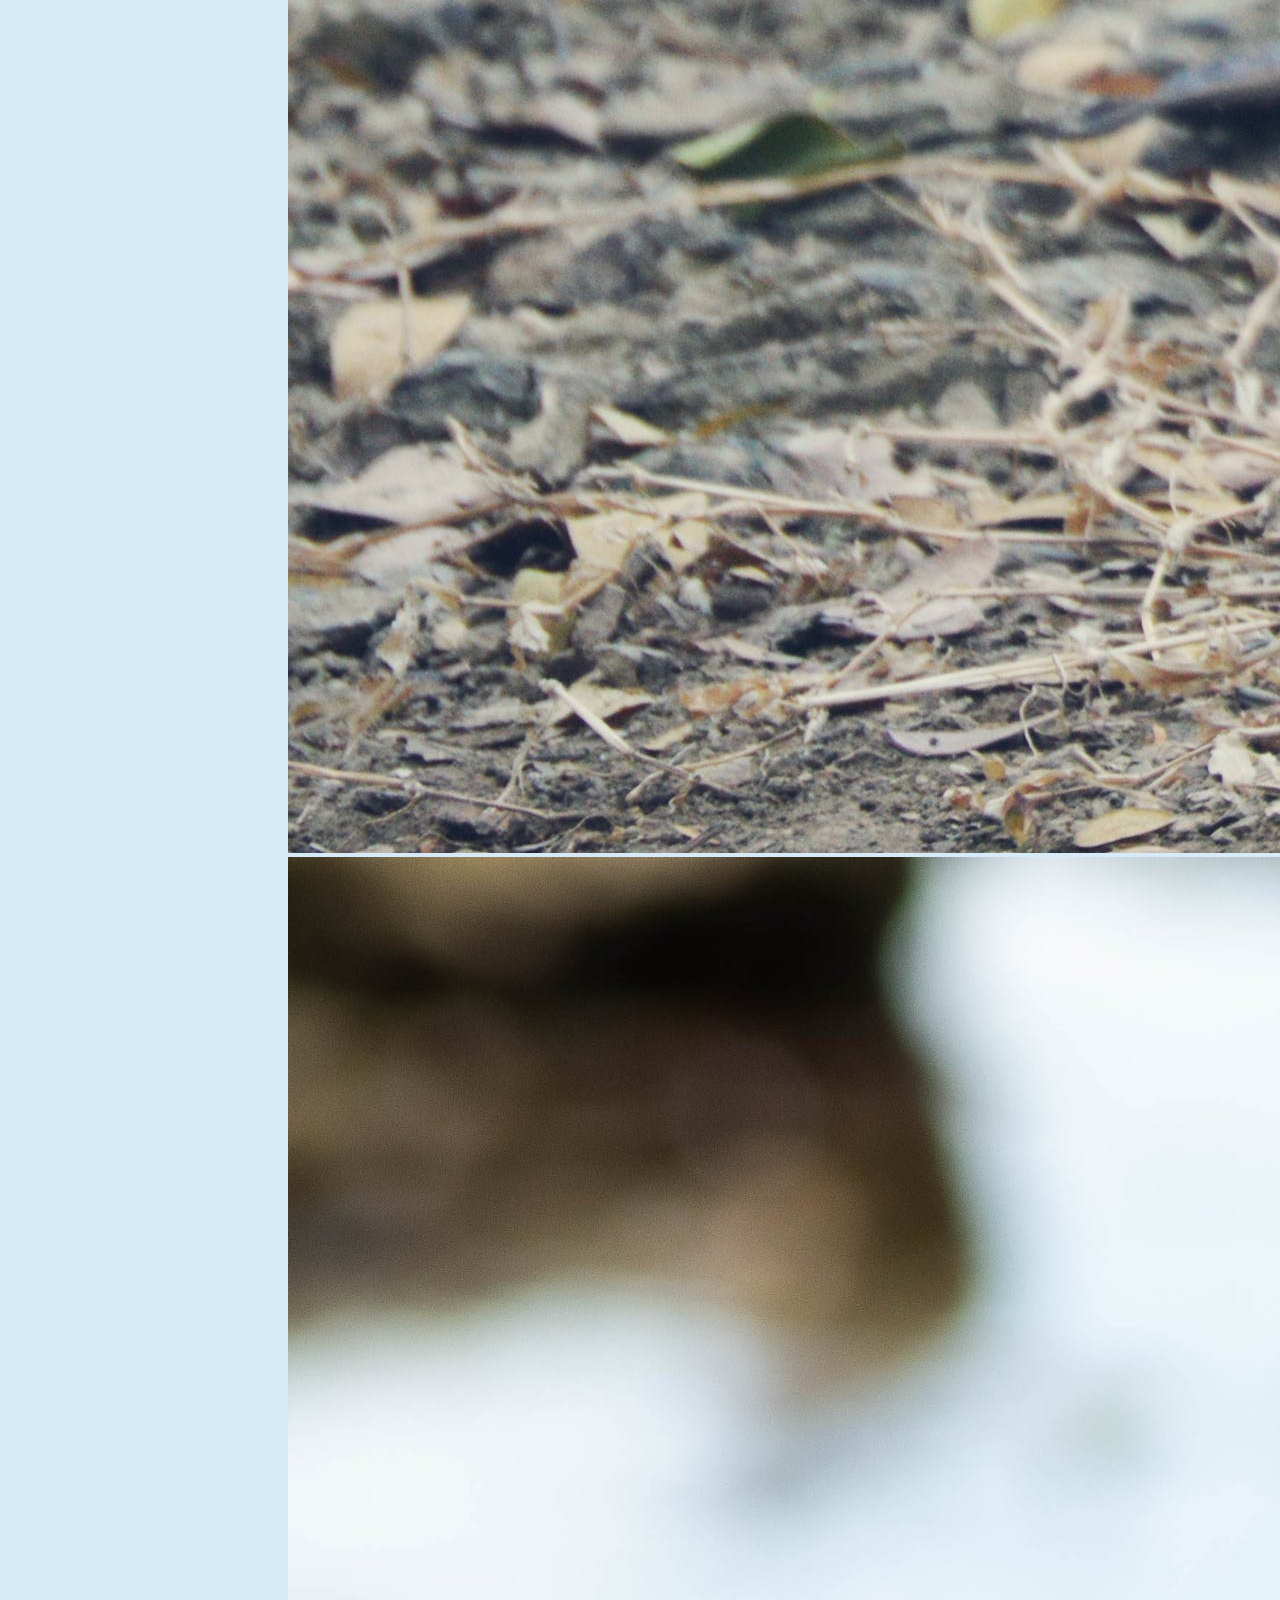
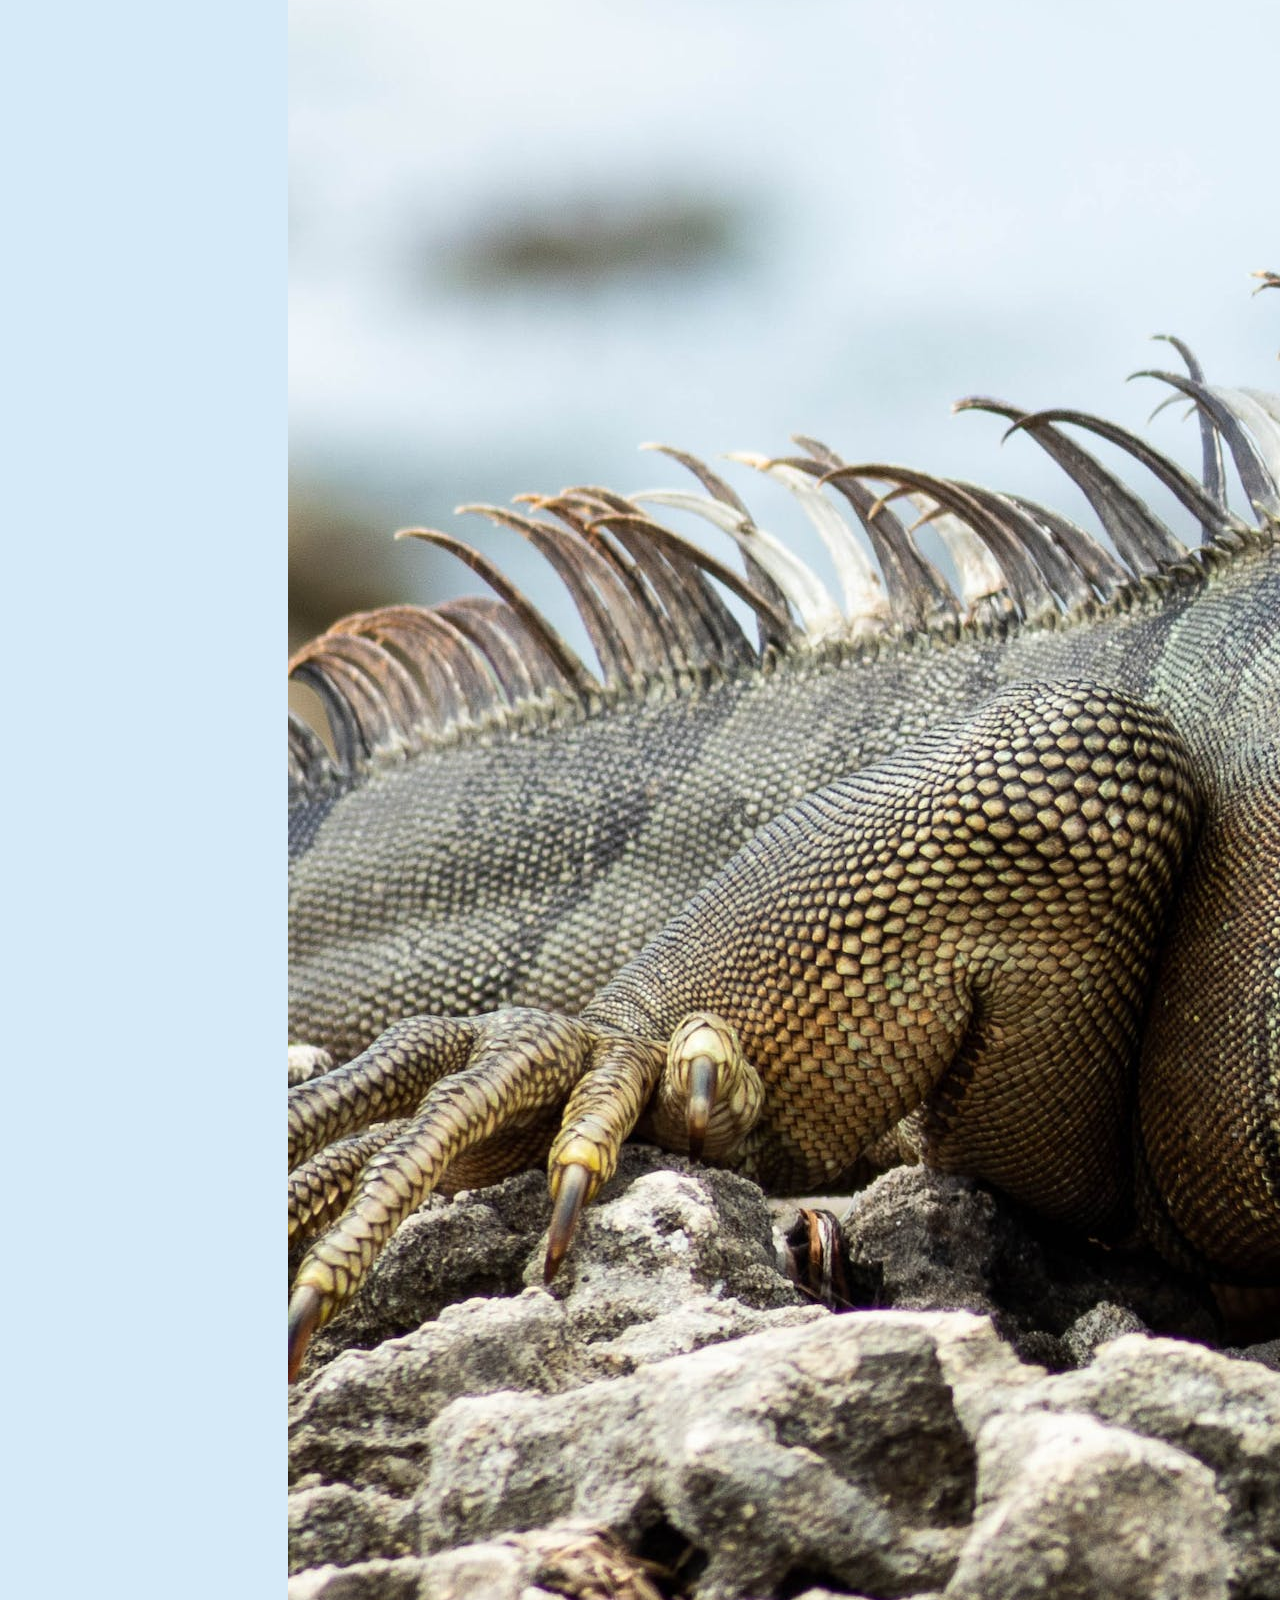
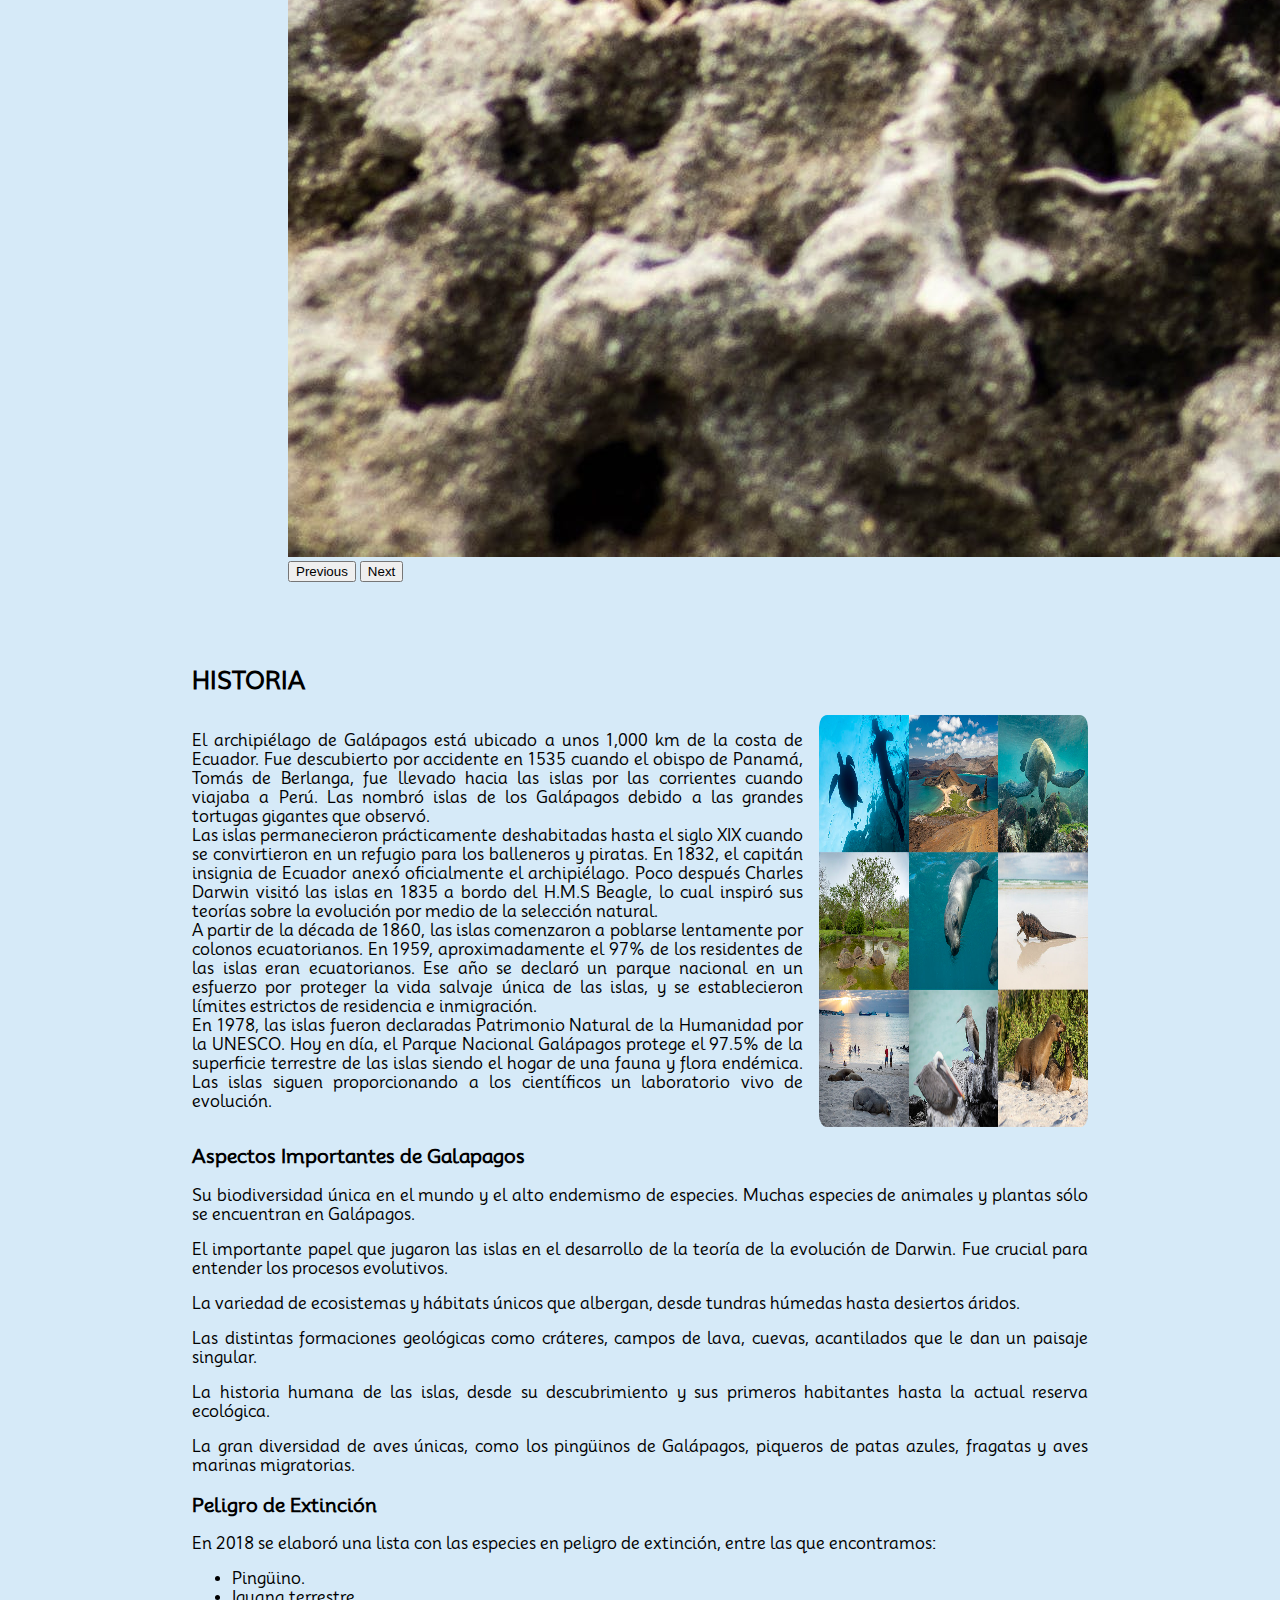
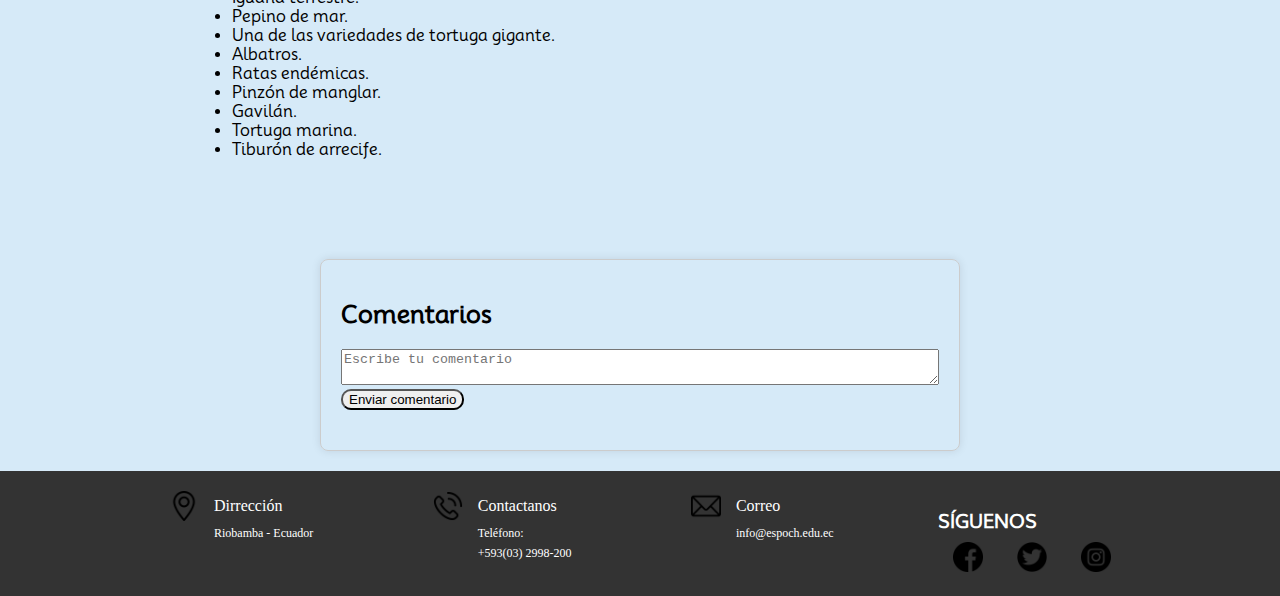
==== commit d07a040b: "config" ====
--- a/index.html
+++ b/index.html
@@ -14,29 +14,29 @@
         <h1>ECOSISTEMA DE LA REGIÓN INSULAR</h1>
         <nav class="barraMenu">
             <ul>
-                <li><a href="#">INICIO</a></li>
+                <li><a href="index.html" style="font-family: 'Viga', sans-serif ;">INICIO</a></li>
                 <li>
-                    <a href="/flora/flora.html">FLORA &#9660;</a>
+                    <a href="/flora/flora.html" style="font-family: 'Viga', sans-serif ;">FLORA &#9660;</a>
                     <ul>
-                        <li><a href="#">Miconia</a></li>
-                        <li><a href="#">Tuna captus</a></li>
-                        <li><a href="#">Palo santo</a></li>
-                        <li><a href="/AndresFlorayFauna/Sesuvium edmonstonei.html">Sesuvium</a></li>
+                        <li><a href="/JeisonFlorayFauna/miconia.html">Miconia</a></li>
+                        <li><a href="/HellenFlorayFauna/tunacactus.html">Tuna captus</a></li>
+                        <li><a href="/MyrianFlorayFauna/PaloSanto.html">Palo santo</a></li>
+                        <li><a href="/AndresFlorayFauna/PasifloradeGalapagos.html">Pasiflora</a></li>
                         <li><a href="/BatallasFlorayFauna/leocarpusdarwini.html">Leocarpus</a></li>
                     </ul>
                 </li>
                 <li>
-                    <a href="/fauna/fauna.html">FAUNA &#9660;</a>
+                    <a href="/fauna/fauna.html" style="font-family: 'Viga', sans-serif ;">FAUNA &#9660;</a>
                     <ul>
-                        <li><a href="#">Tortuga</a></li>
+                        <li><a href="/JeisonFlorayFauna/tortuga-gigante.html">Tortuga</a></li>
                         <li><a href="/BatallasFlorayFauna/iguana.html">Iguana</a></li>
-                        <li><a href="#">Leones marinos</a></li>
+                        <li><a href="/HellenFlorayFauna/leonmarino.html">Leones marinos</a></li>
                         <li><a href="/AndresFlorayFauna/Piqueros de patas azules.html">Piqueros de patas azules</a></li>
-                        <li><a href="#">Camarones no voladores</a></li>
+                        <li><a href="/MyrianFlorayFauna/cormoranes.html">Cormoranes no voladores</a></li>
                     </ul>
                 </li>
-                <li><a href="#seccion">HISTORIA</a></li>
-                <li><a href="#">NOSOTROS</a></li>
+                <li><a href="#seccion" style="font-family: 'Viga', sans-serif ;">HISTORIA</a></li>
+                <li><a href="nosotros.html" style="font-family: 'Viga', sans-serif ;">NOSOTROS</a></li>
             </ul>
         </nav>
     </header>
@@ -137,17 +137,15 @@
                     <img class="logo" src="llamada.png" alt="Logo de tu sitio">
                     <span>Contactanos</span>
                 </div>
-                <p>Teléfono Whatsapp:</p>
-                <p>+593 986037818</p>
-                <p>+593 981435738</p>
+                <p>Teléfono:</p>
+                <p>+593(03) 2998-200</p>
             </div>
             <div class="footer-setion">
                 <div class="logo-text">
                     <img class="logo" src="correo.png" alt="Logo de tu sitio">
                     <span>Correo</span>
                 </div>
-                <p>reservations@cruisetogalapagos.com</p>
-                <p>ventas@cruisetogalapagos.com</p>
+                <p>info@espoch.edu.ec</p>
             </div>
             <div class="footer-setion">
                 <h3>SÍGUENOS</h3>
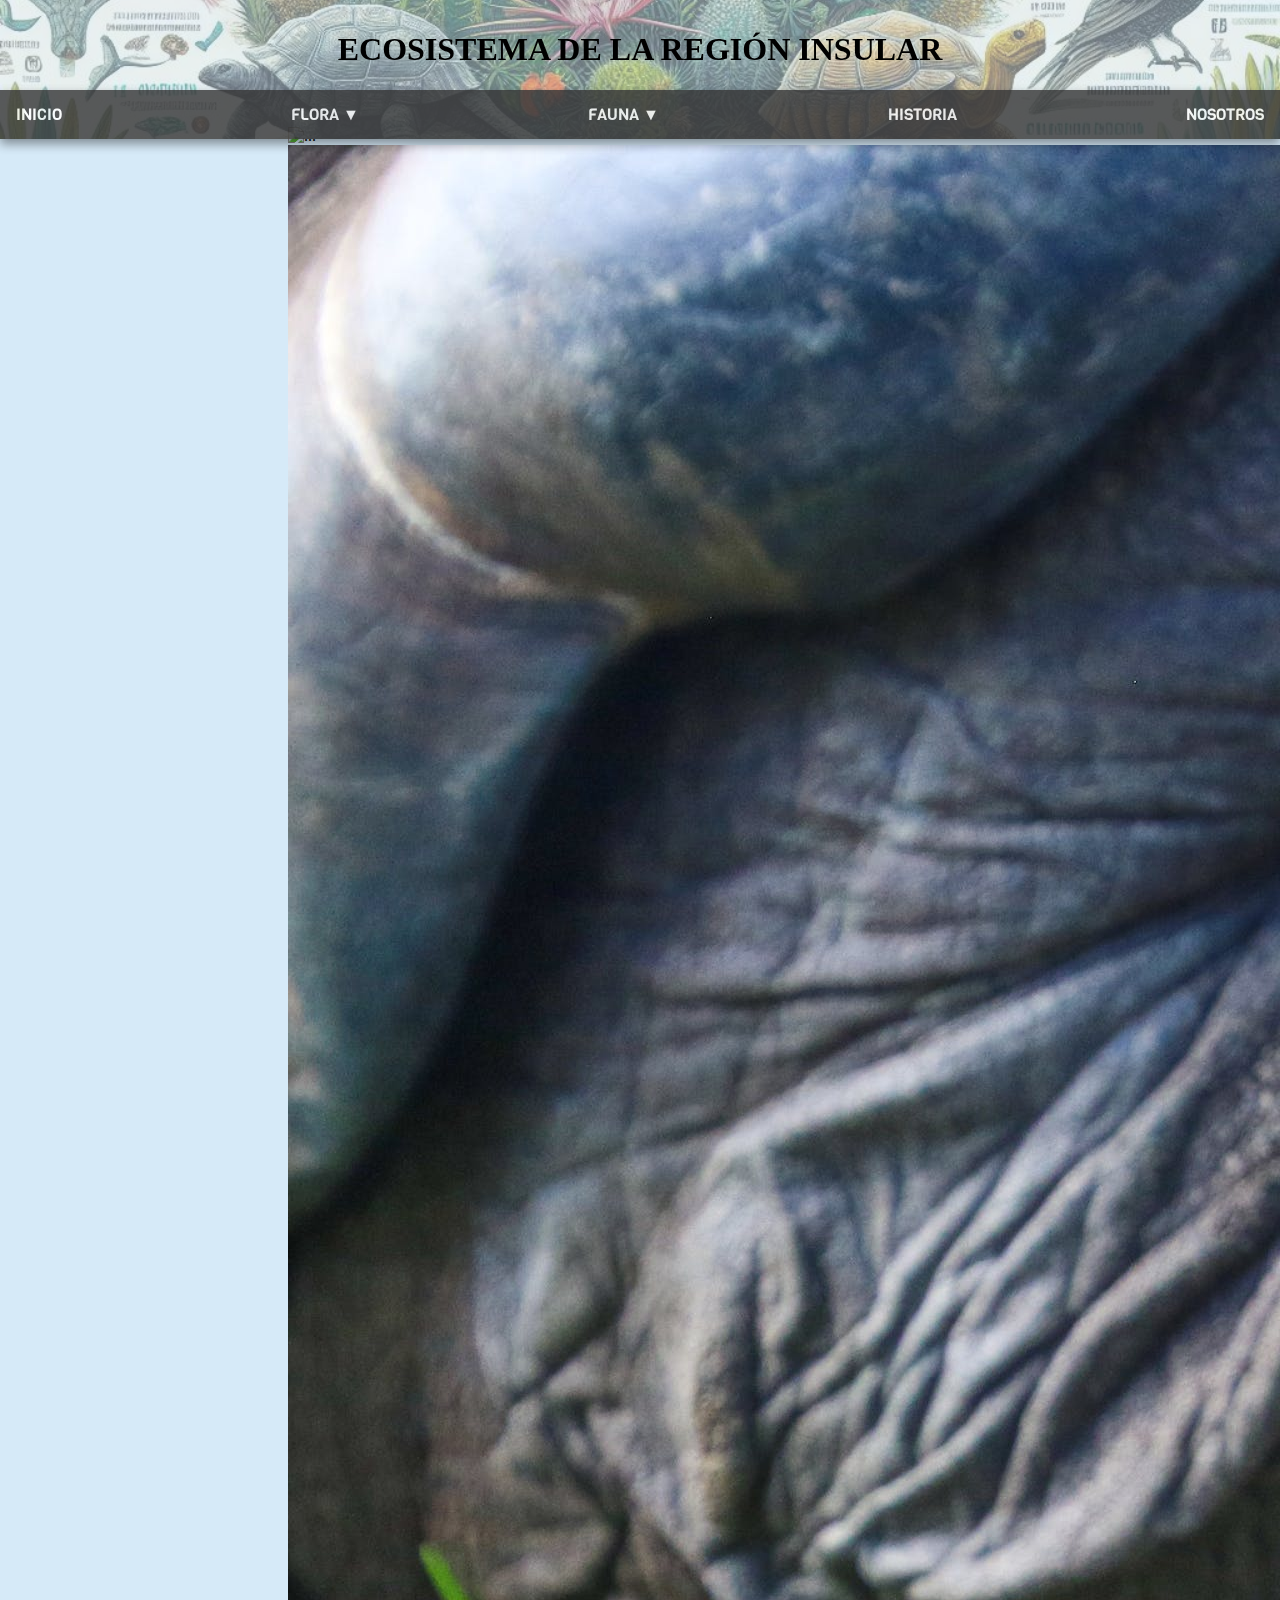
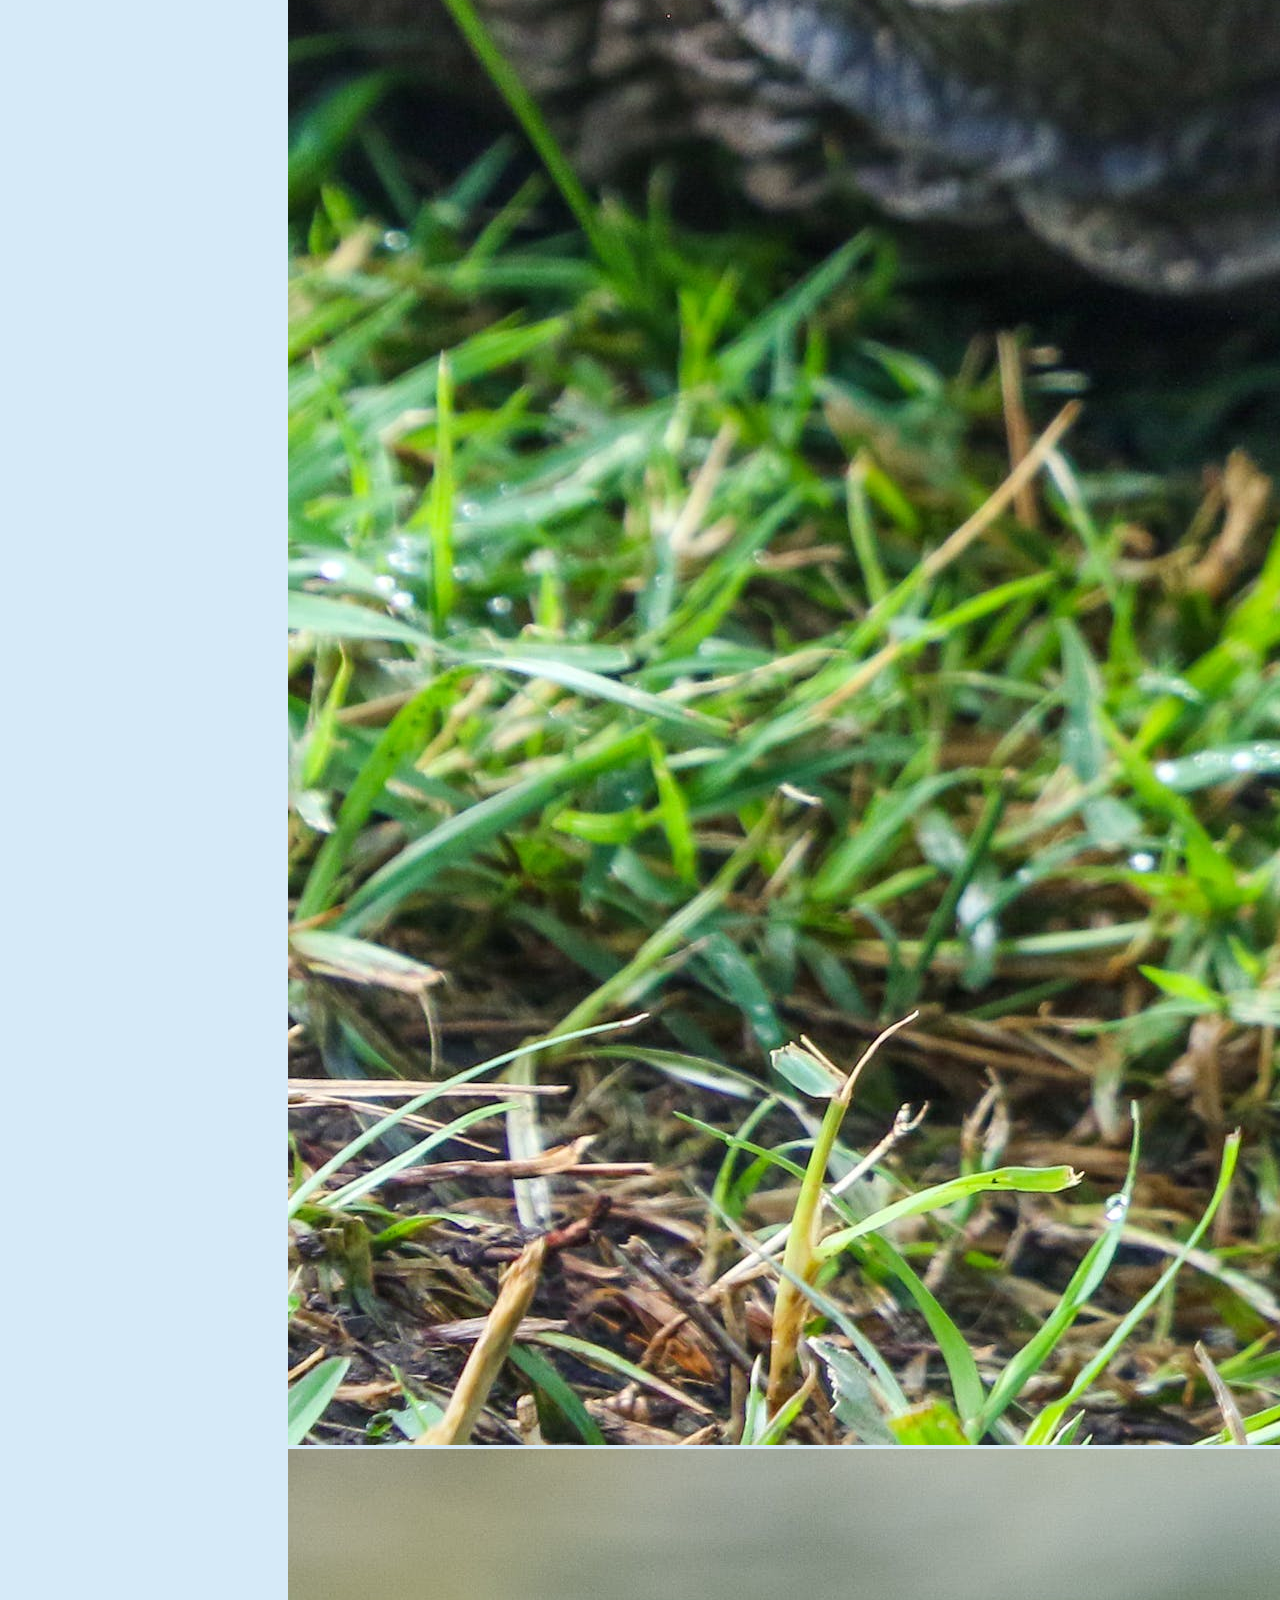
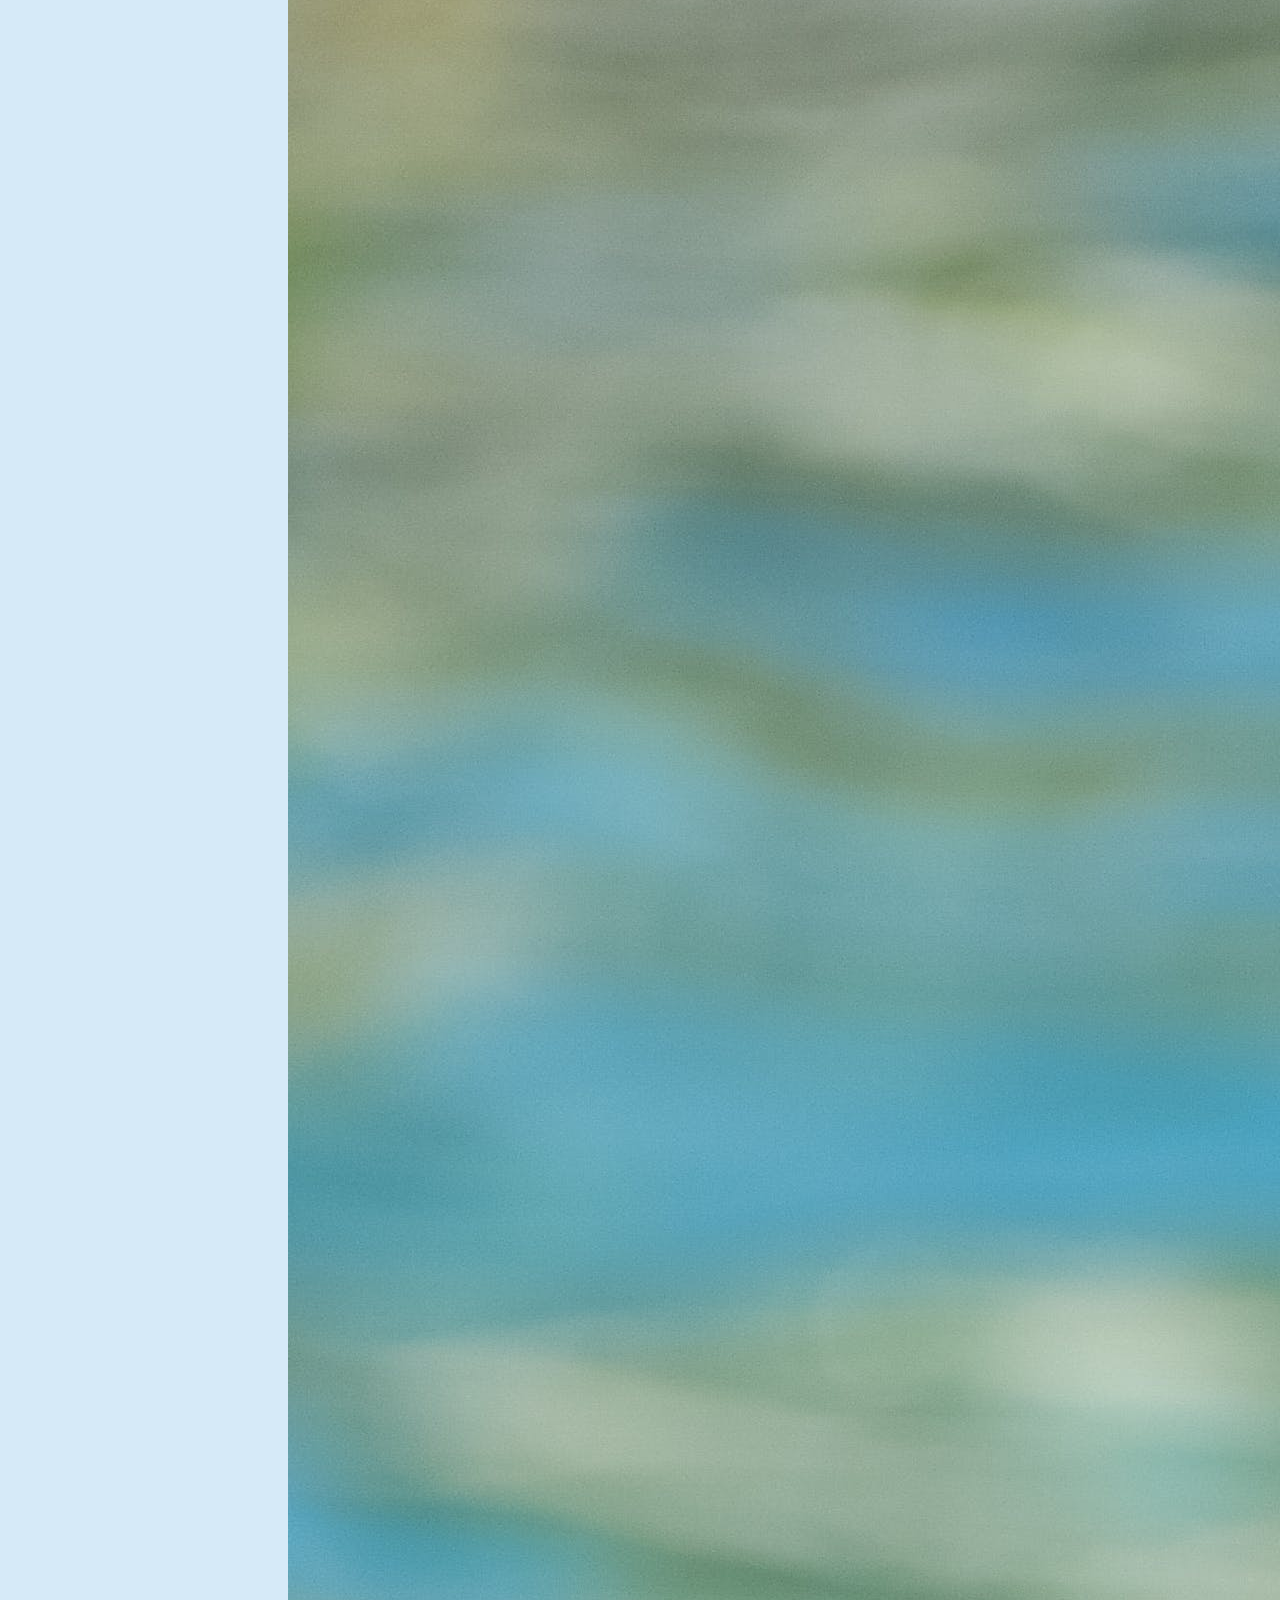
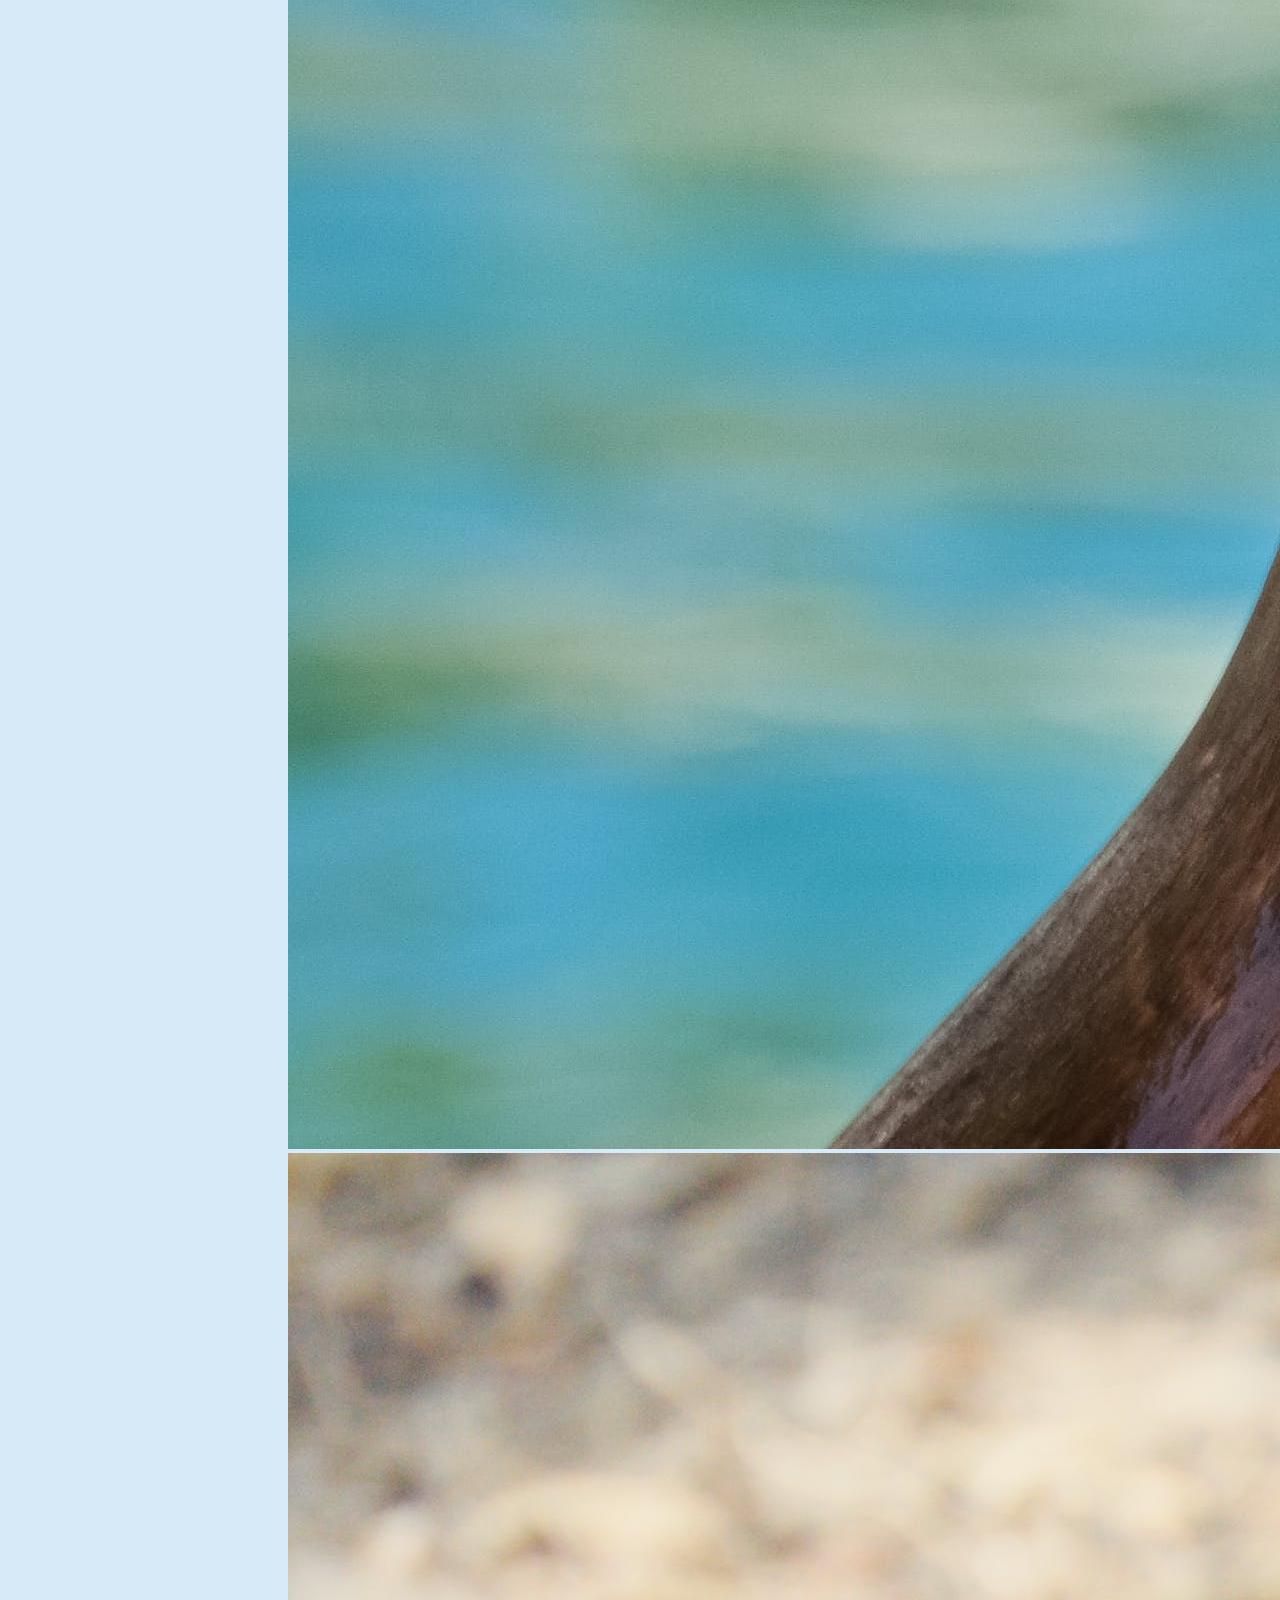
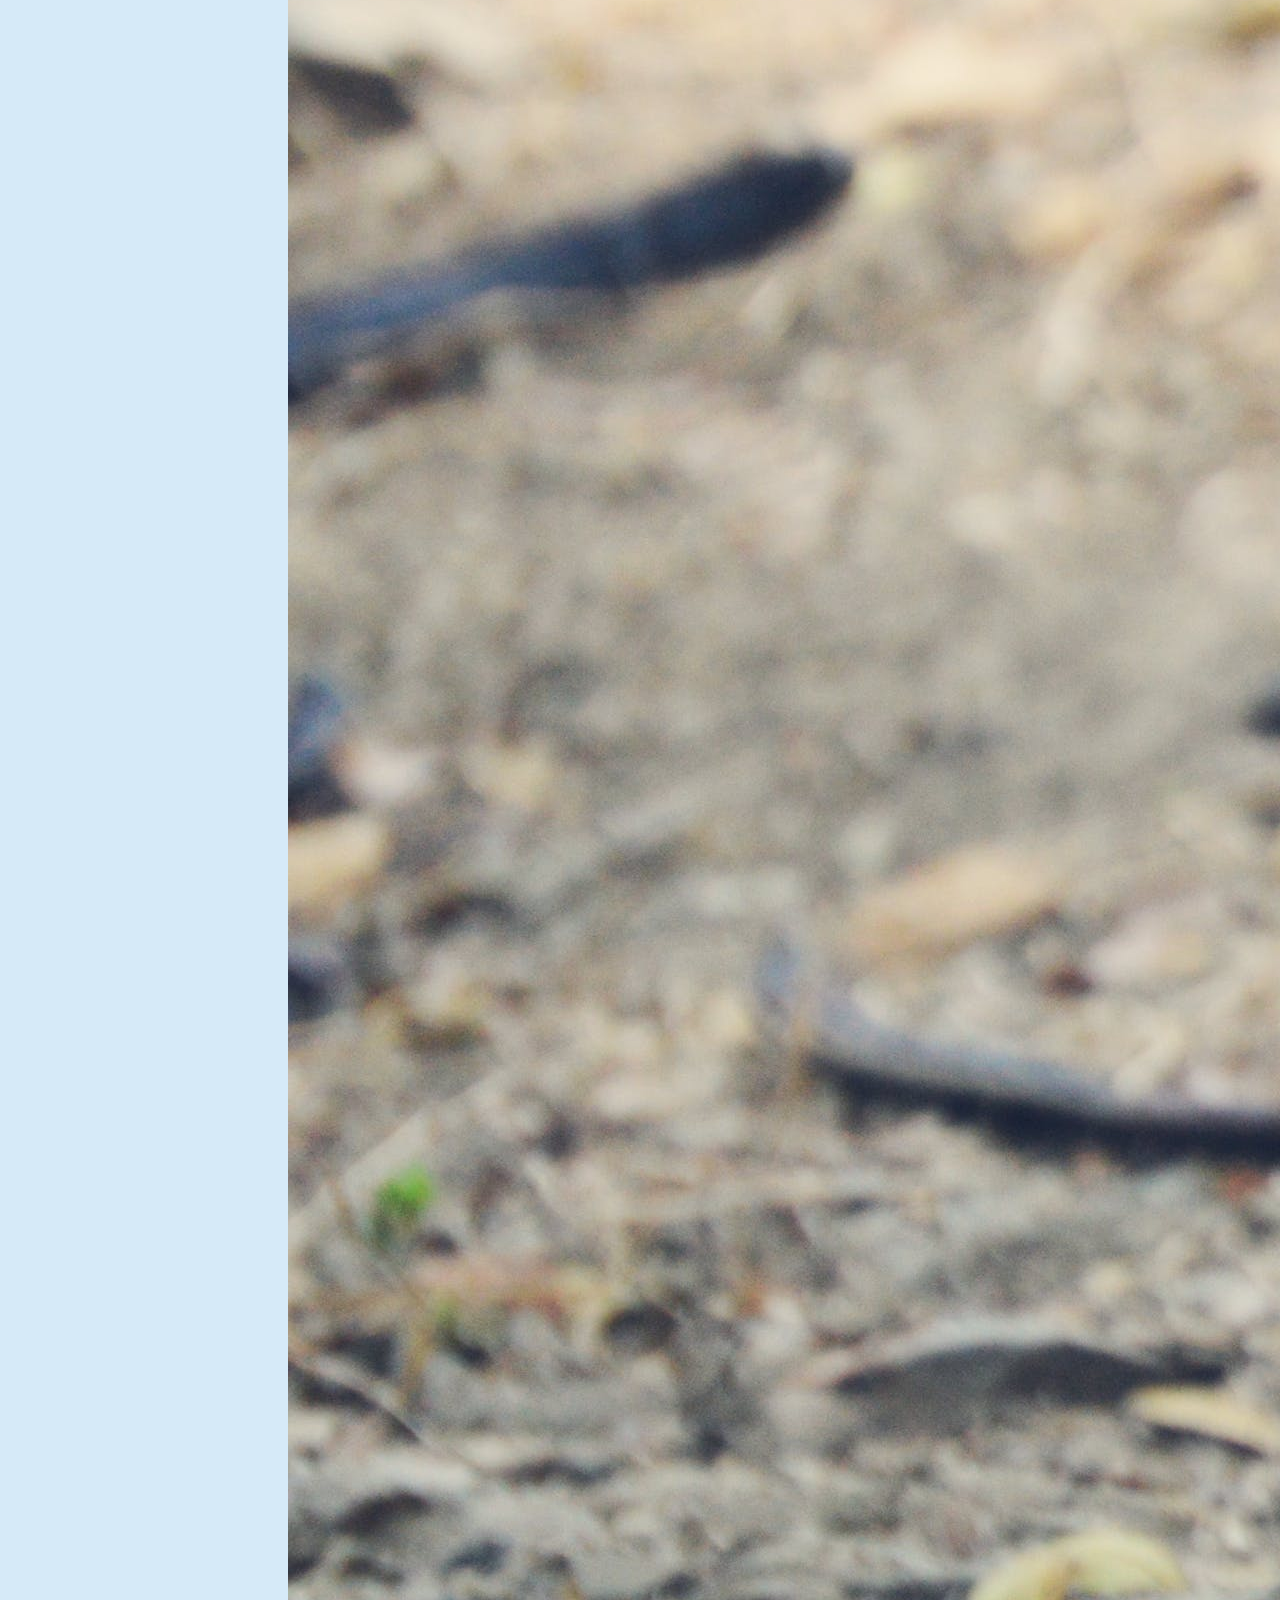
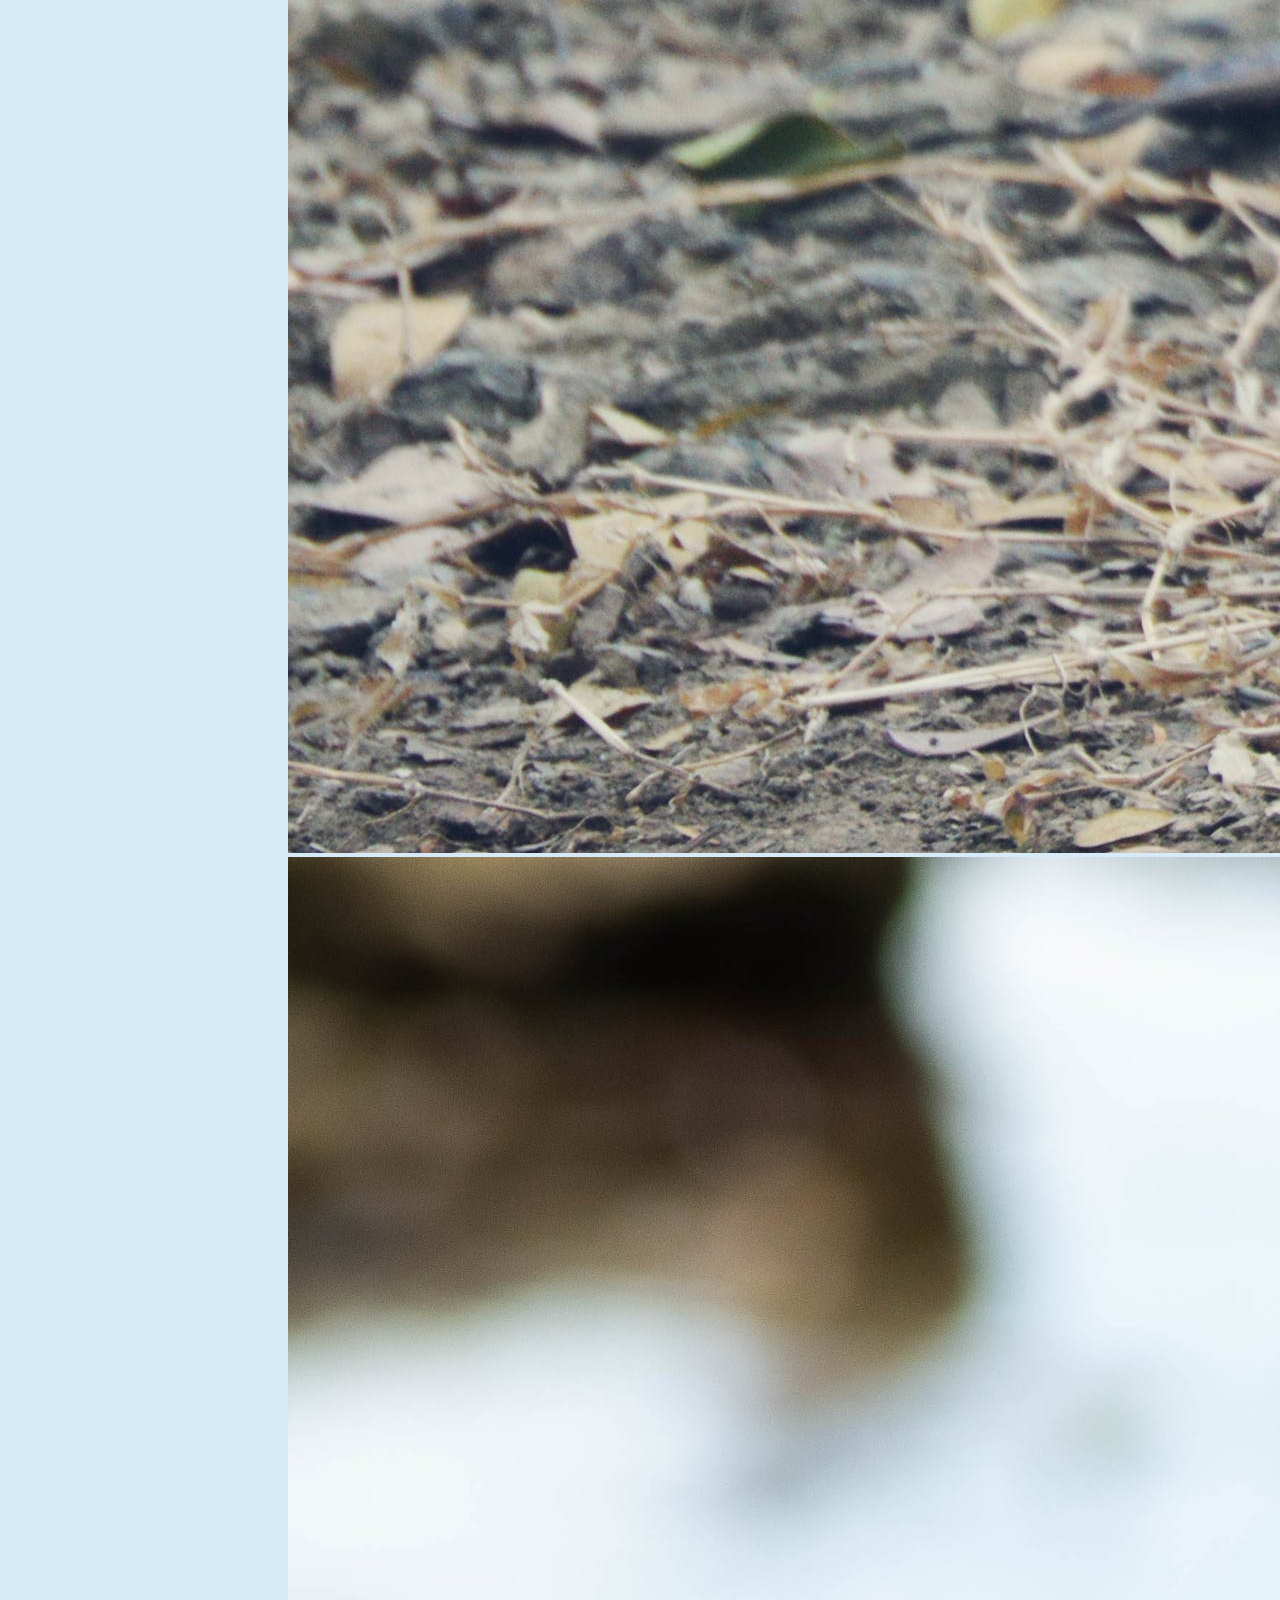
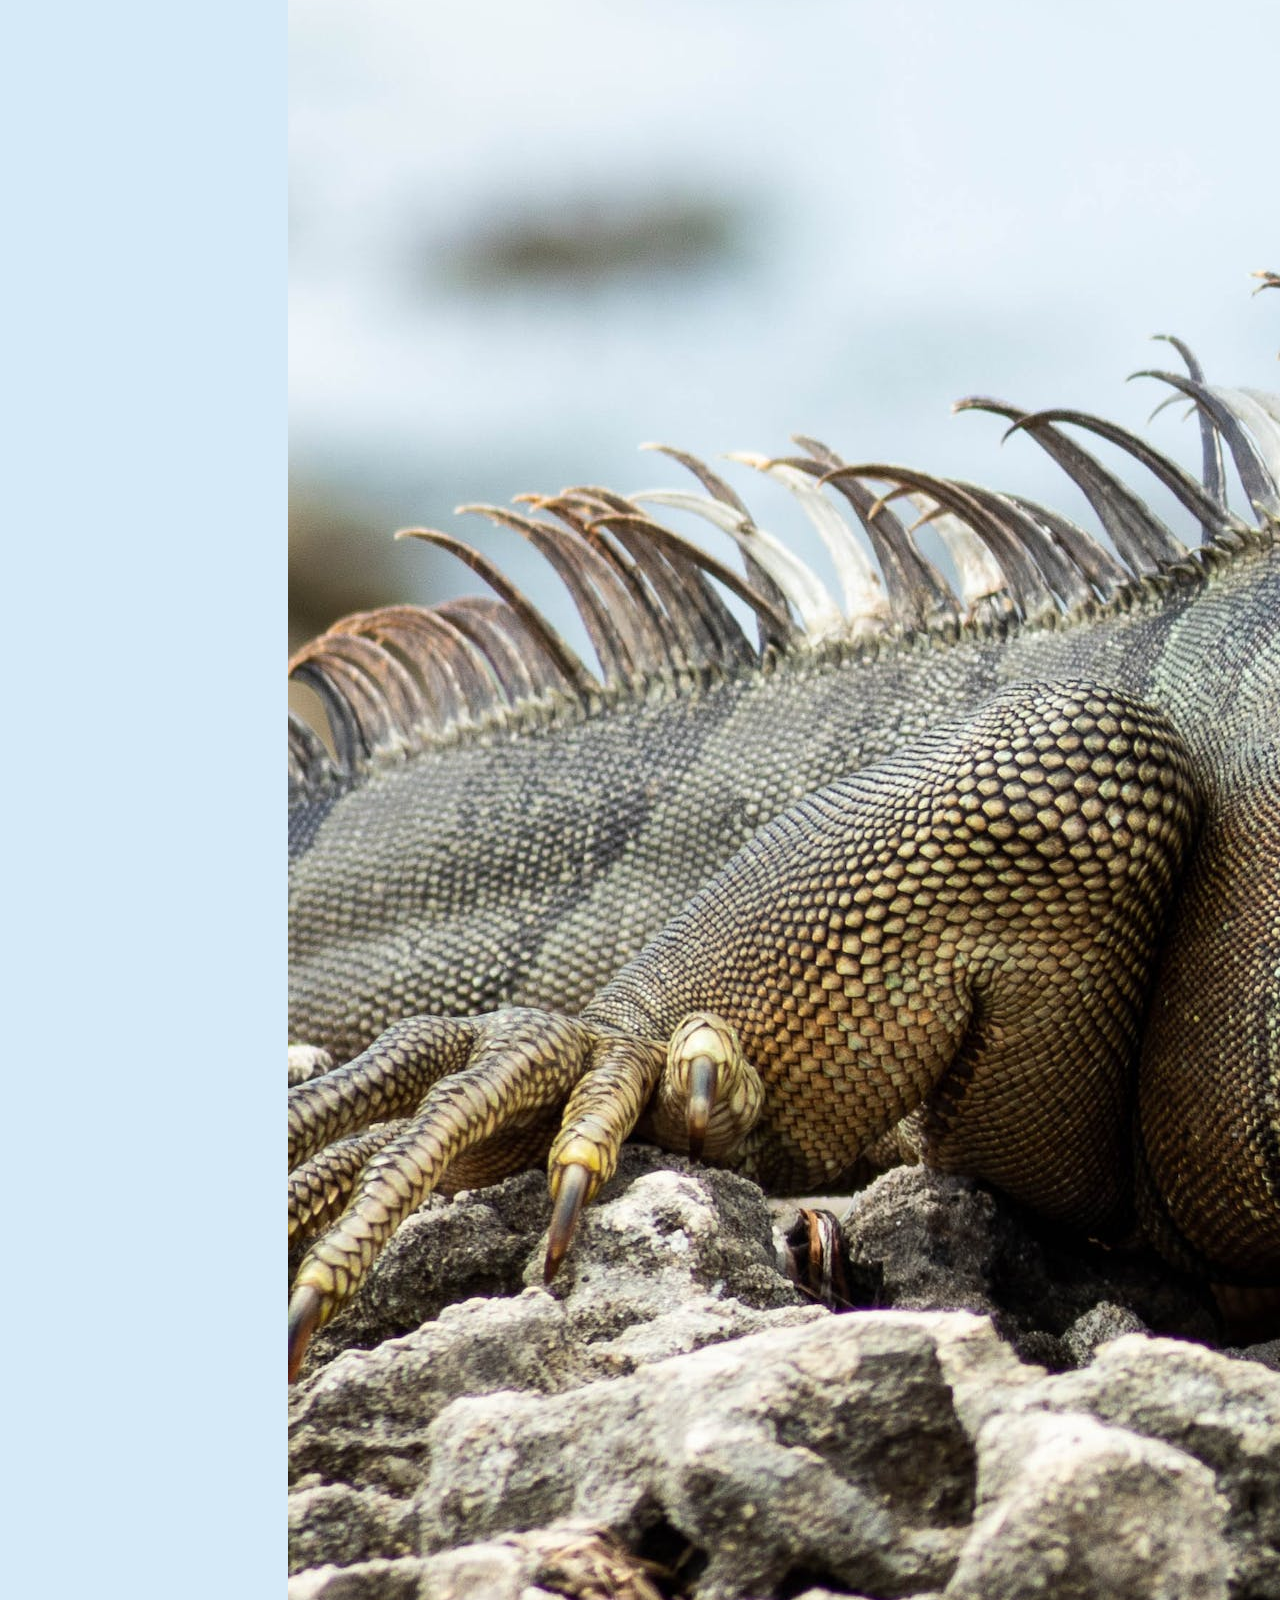
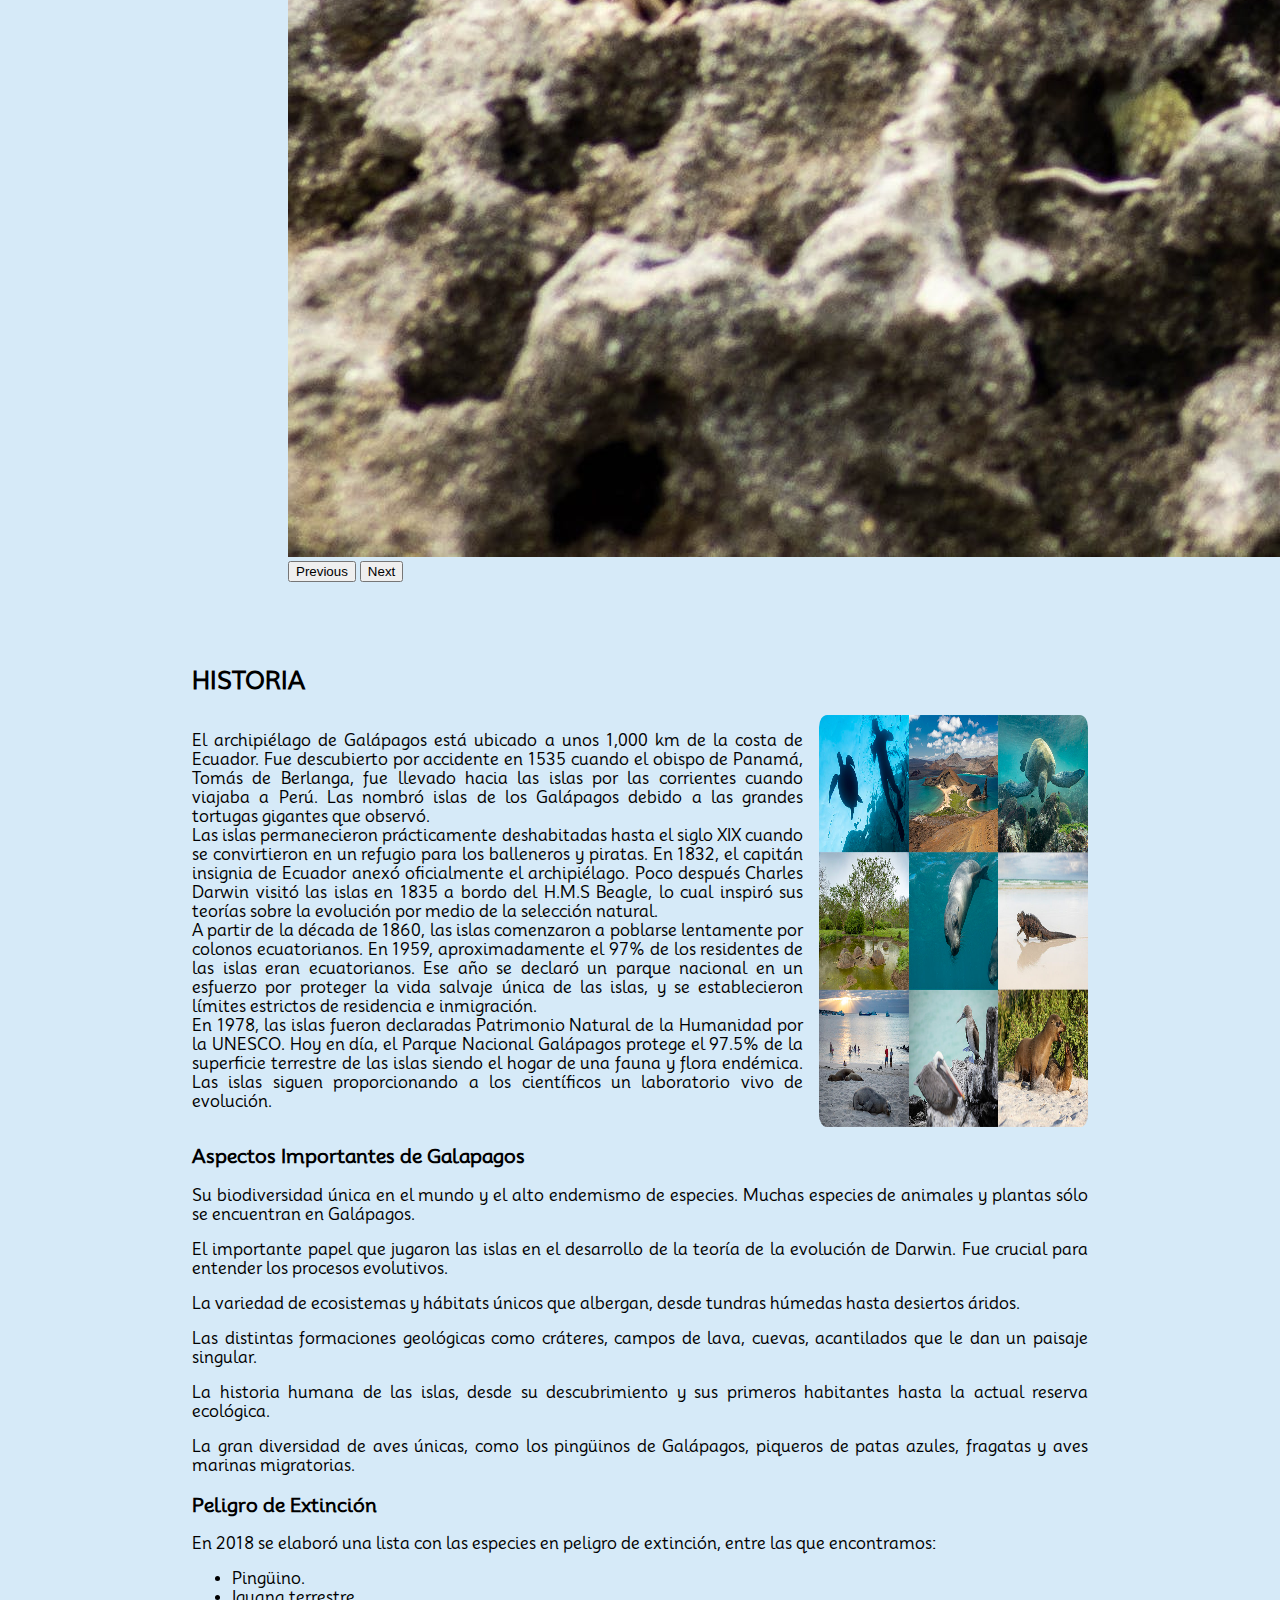
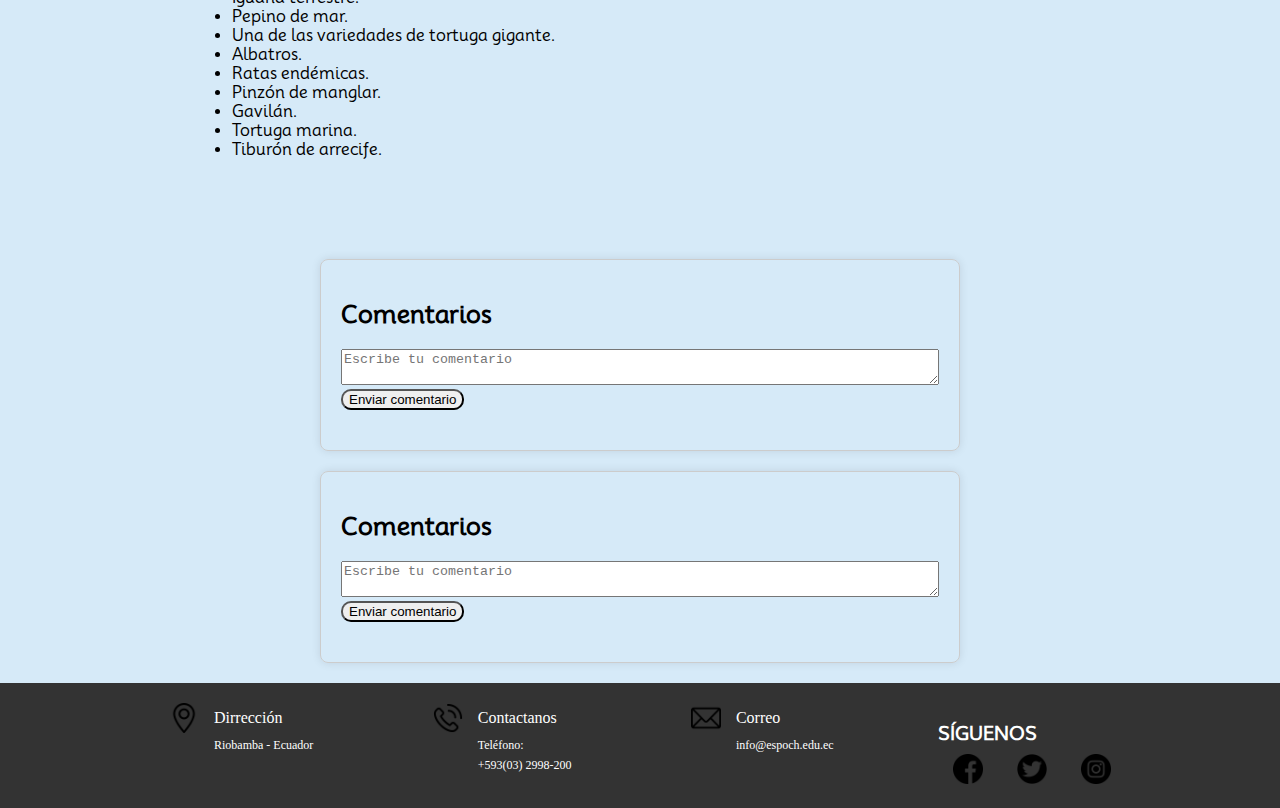
==== commit 42f8fdc4: "Merge branch 'main' of https://github.com/Jeisonre/Proyecto-Final-Arquitectura" ====
--- a/index.html
+++ b/index.html
@@ -123,6 +123,19 @@
         </div>
     </div>
 
+    <div class="comment-section">
+        <h2>Comentarios</h2>
+    
+        <div class="comment-input">
+            <textarea id="commentInput" placeholder="Escribe tu comentario"></textarea>
+            <button class="coment-boton" onclick="addComment()">Enviar comentario</button>
+        </div>
+
+        <div class="comments-list" id="commentsList">
+            <!-- Aquí se mostrarán los comentarios -->
+        </div>
+    </div>
+
     <footer>
         <div class="footer-content">
             <div class="footer-setion">
@@ -200,6 +213,36 @@
                 document.getElementById("commentInput").value = "";
             }
         }
+
+        function addComment() {
+            var commentText = document.getElementById("commentInput").value;
+
+            if (commentText.trim() !== "") {
+                var commentsList = document.getElementById("commentsList");
+
+                var commentDiv = document.createElement("div");
+                commentDiv.className = "comment";
+                commentDiv.innerHTML = commentText;
+
+                var deleteBtn = document.createElement("button");
+                deleteBtn.className = "delete-btn";
+                deleteBtn.innerHTML = "Eliminar";
+                deleteBtn.onclick = function () {
+                commentsList.removeChild(commentDiv);
+                };
+
+                var actionsDiv = document.createElement("div");
+                actionsDiv.className = "comment-actions";
+                actionsDiv.appendChild(deleteBtn);
+
+                commentDiv.appendChild(actionsDiv);
+
+                commentsList.appendChild(commentDiv);
+
+                // Limpiar el área de comentario después de enviar
+                document.getElementById("commentInput").value = "";
+            }
+        }
     </script>
     <script src="https://cdn.jsdelivr.net/npm/bootstrap@5.3.2/dist/js/bootstrap.bundle.min.js" integrity="sha384-C6RzsynM9kWDrMNeT87bh95OGNyZPhcTNXj1NW7RuBCsyN/o0jlpcV8Qyq46cDfL" crossorigin="anonymous"></script>
 </body>
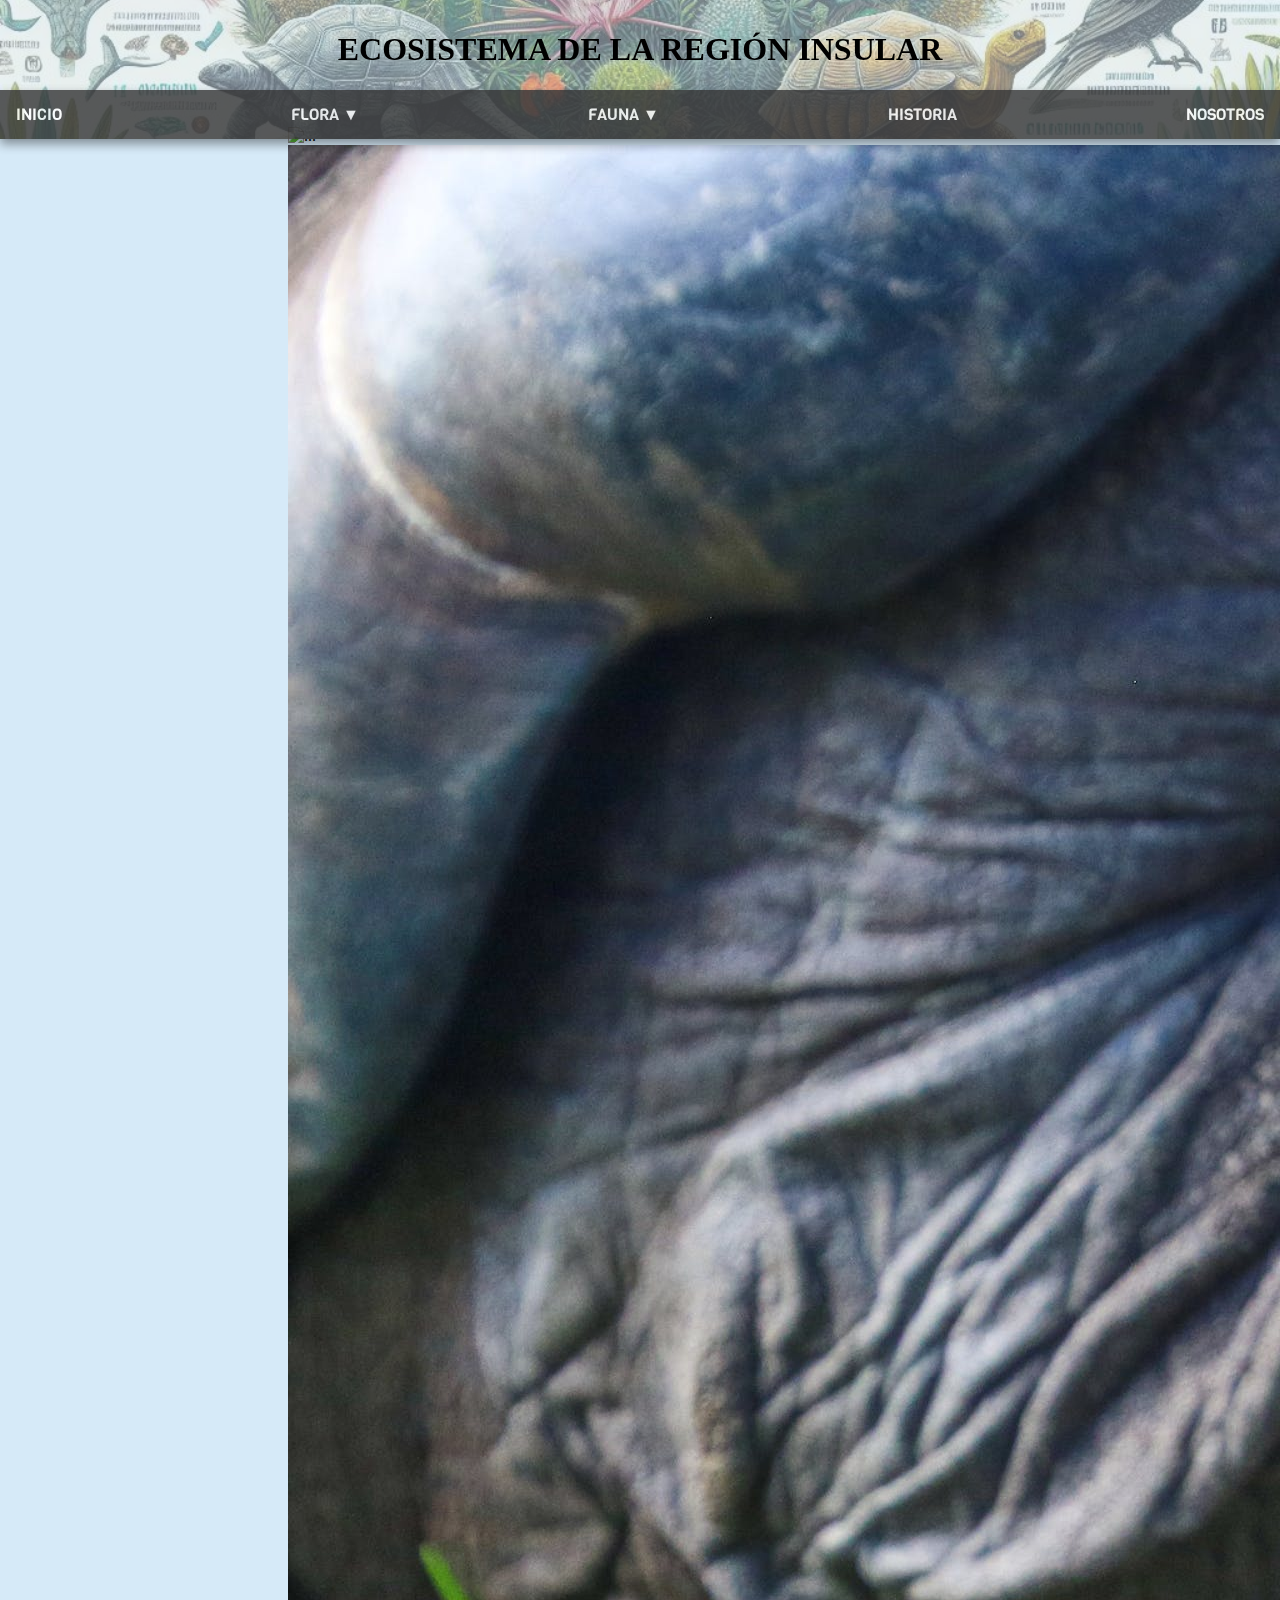
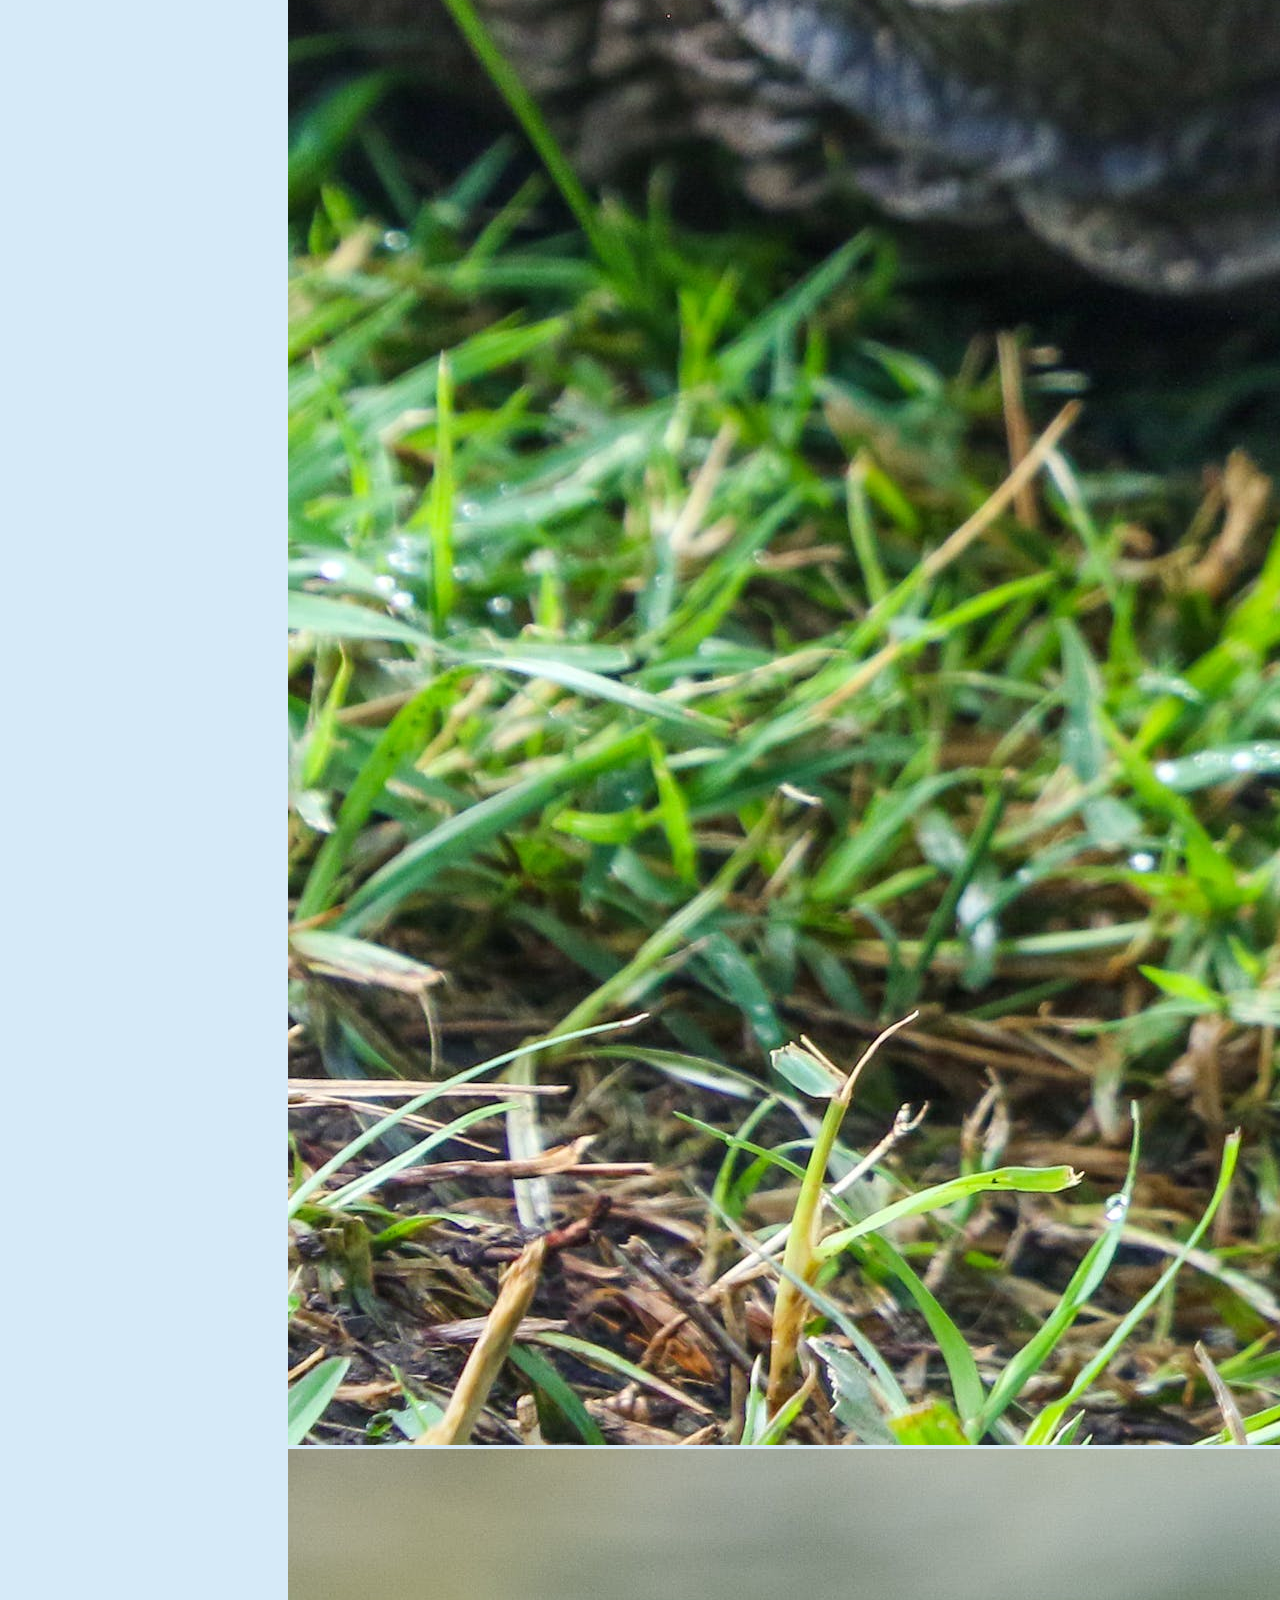
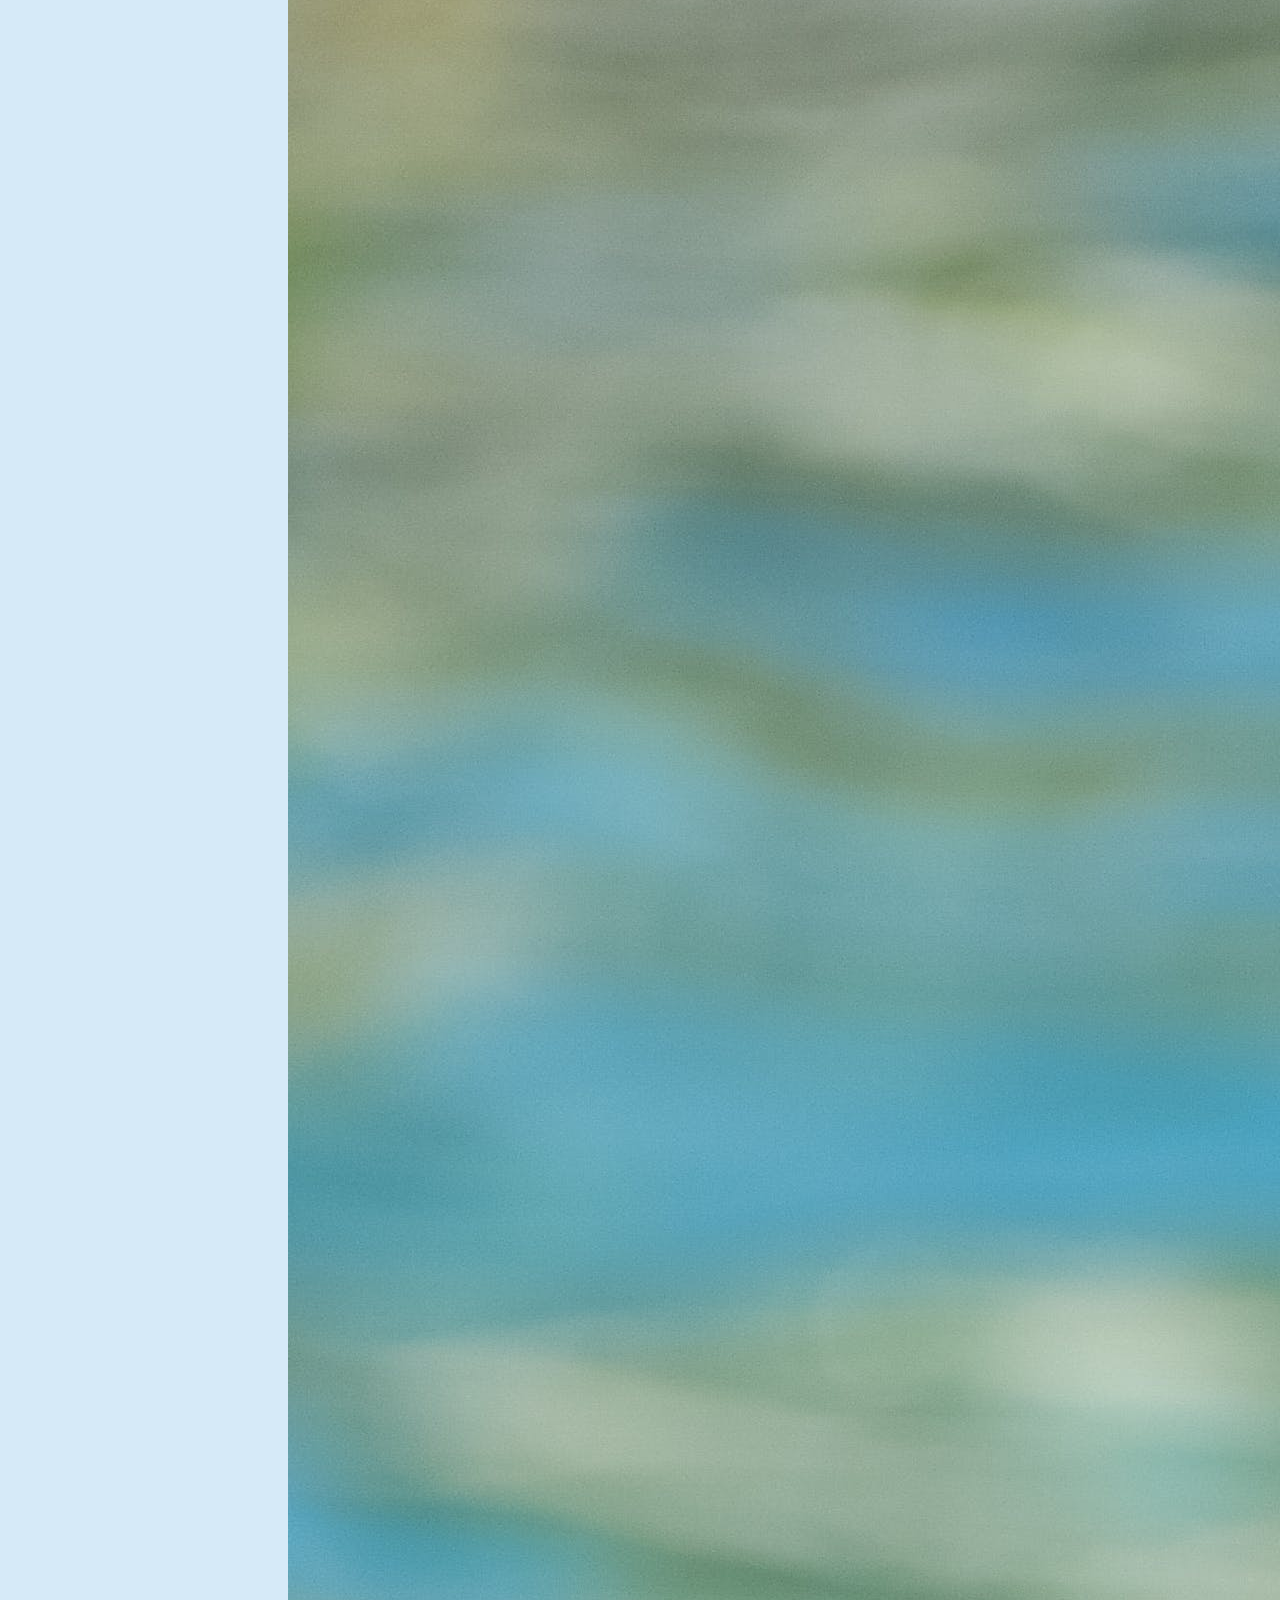
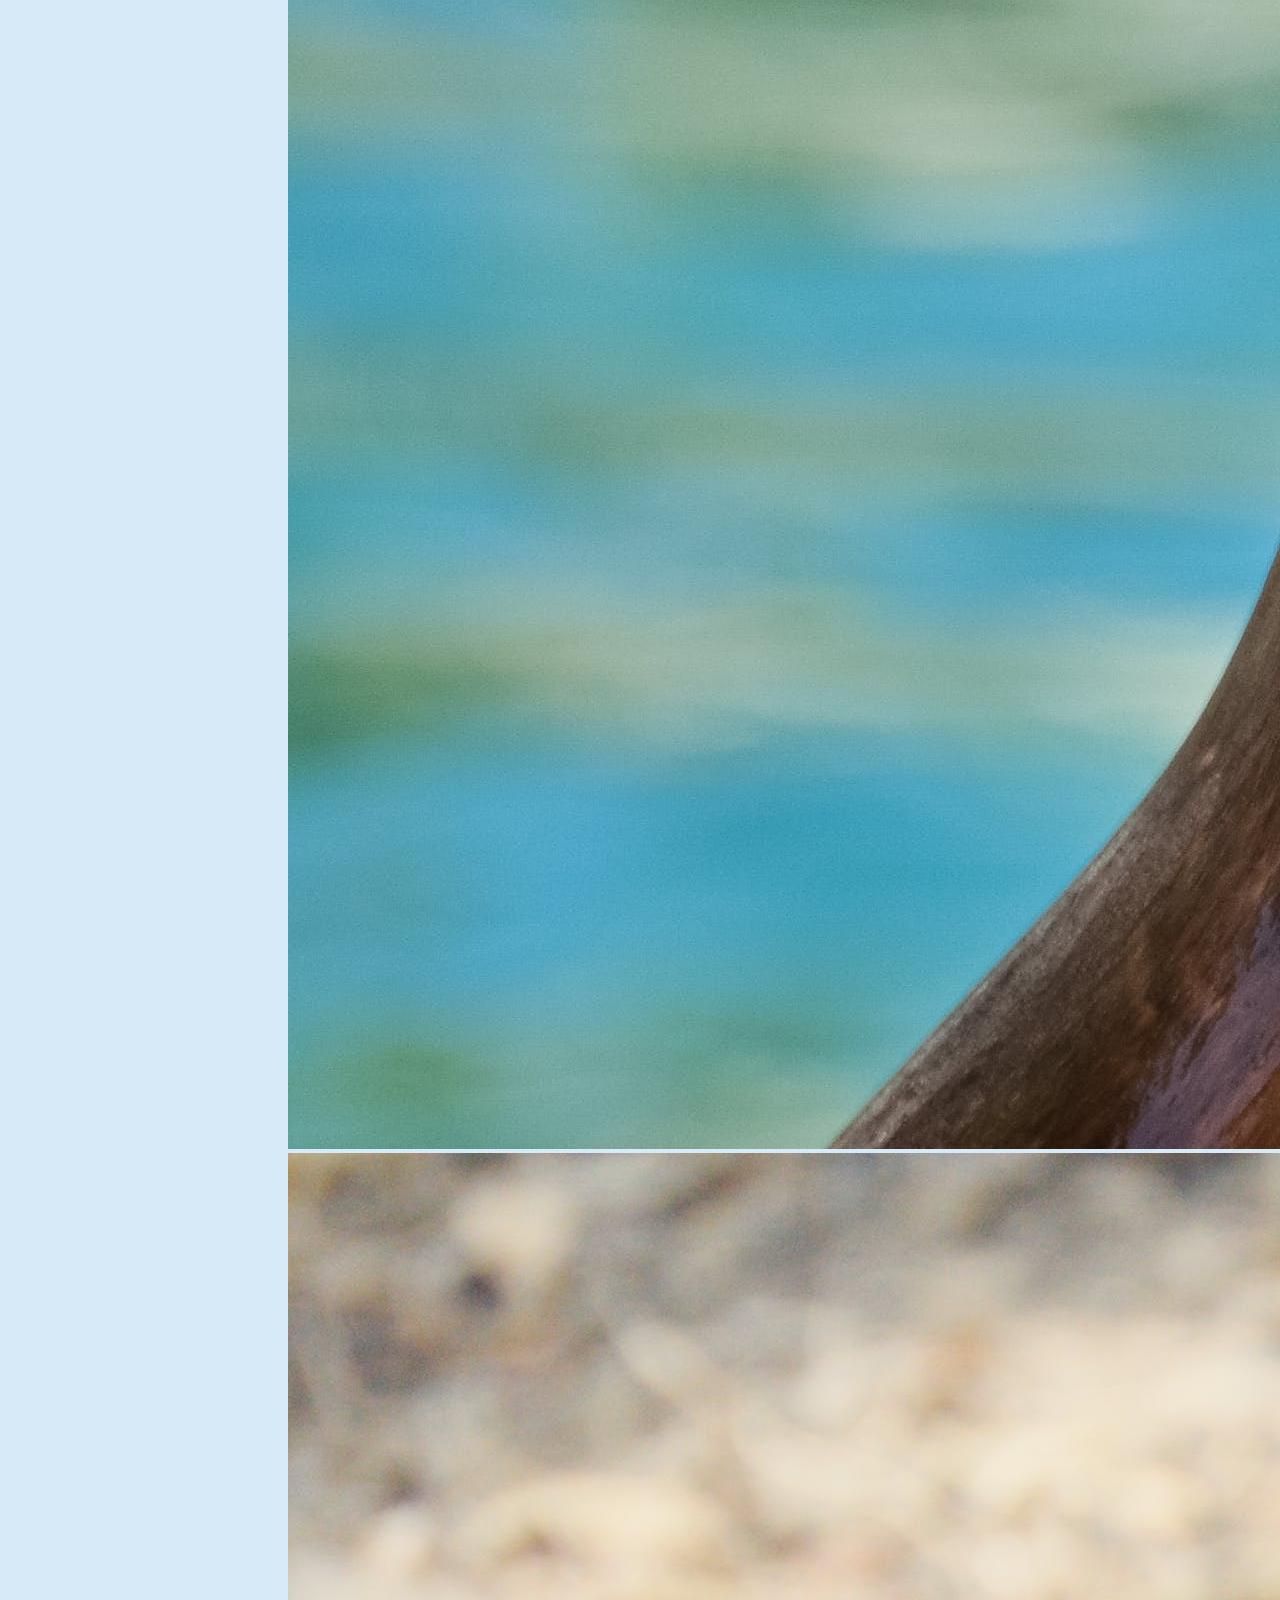
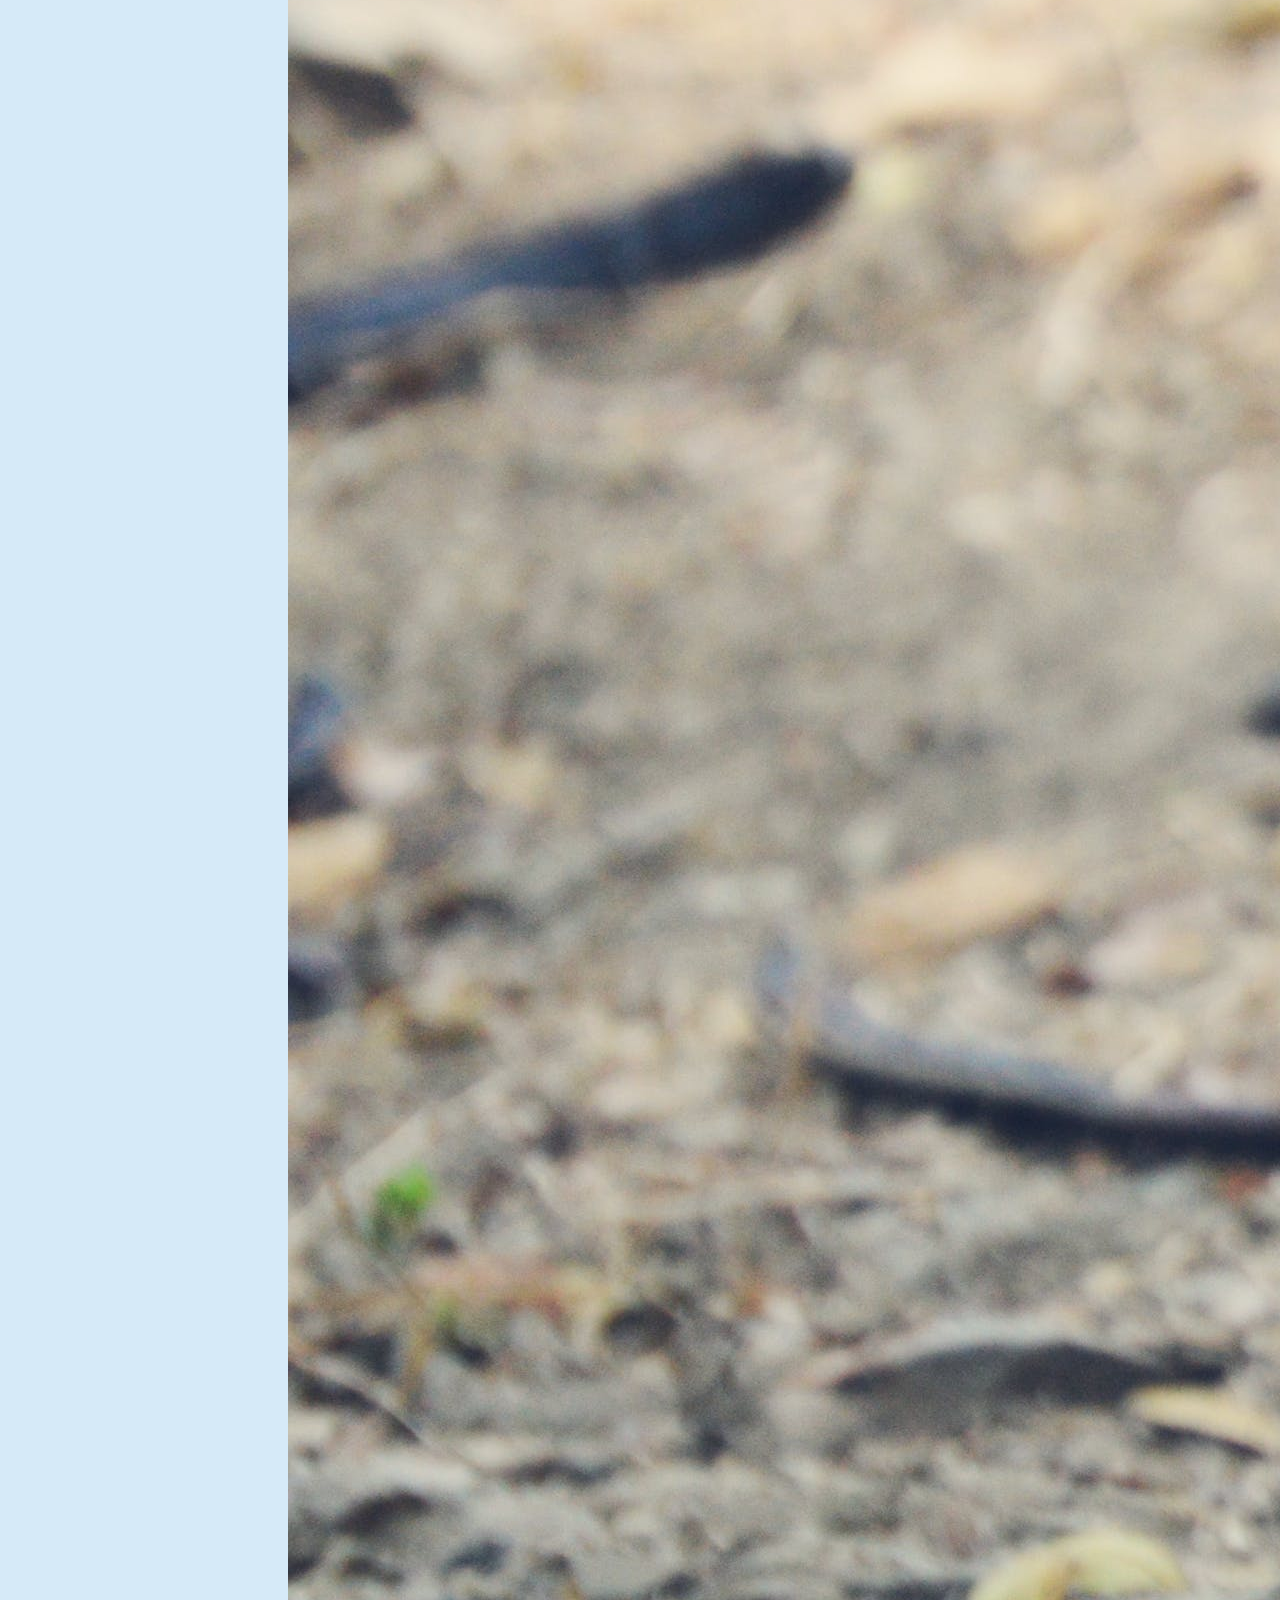
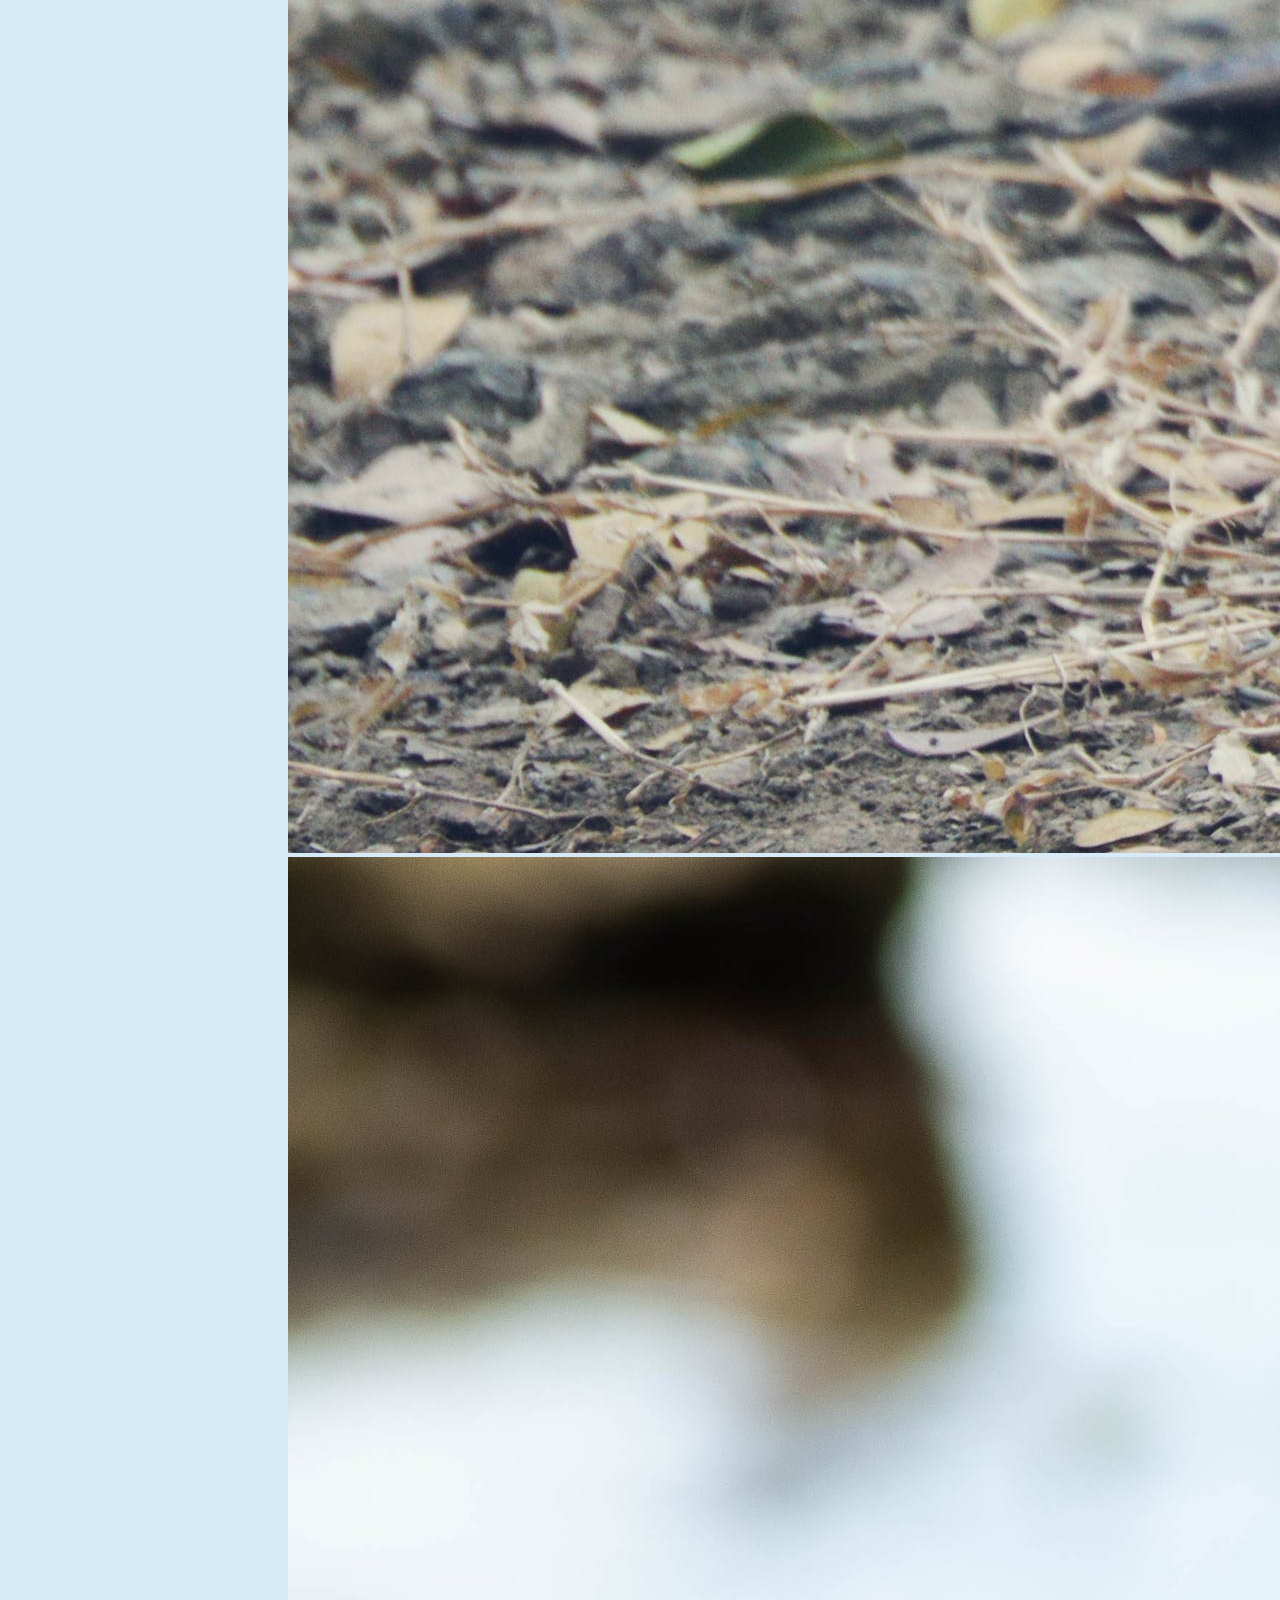
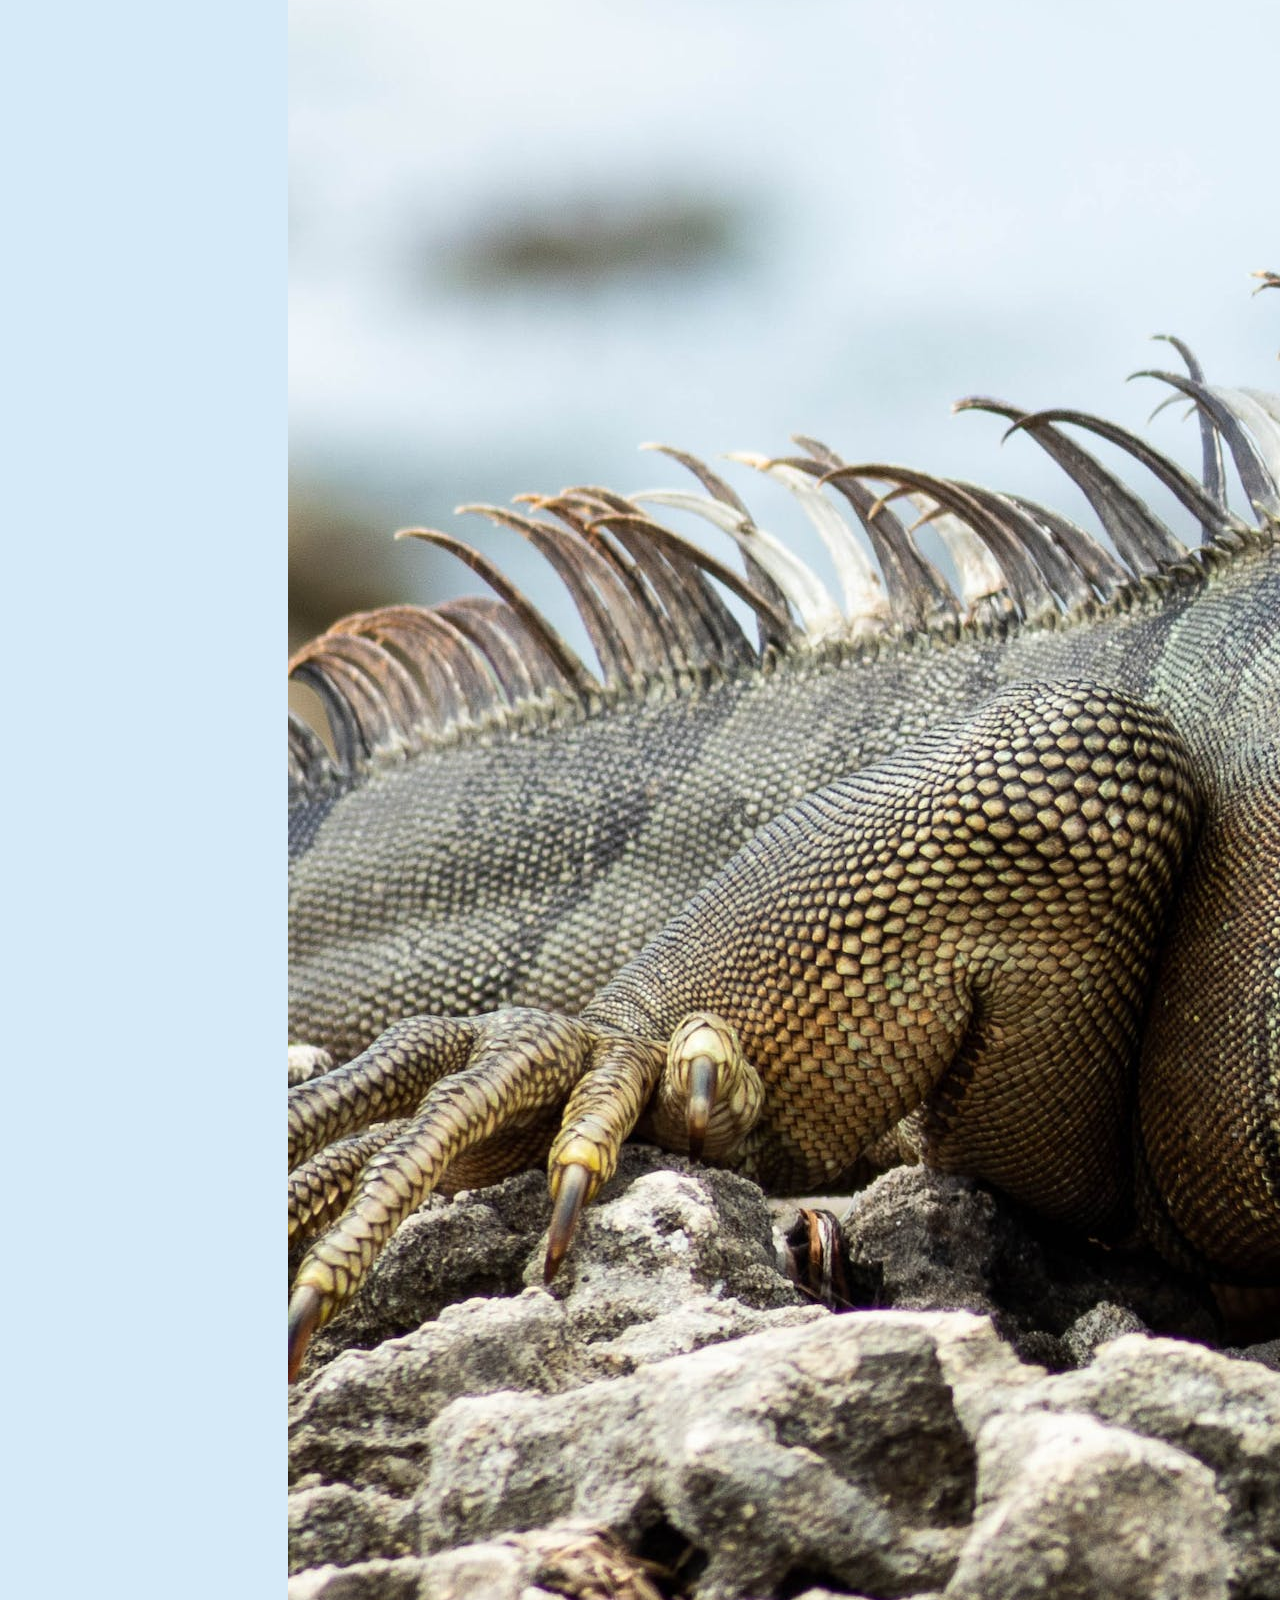
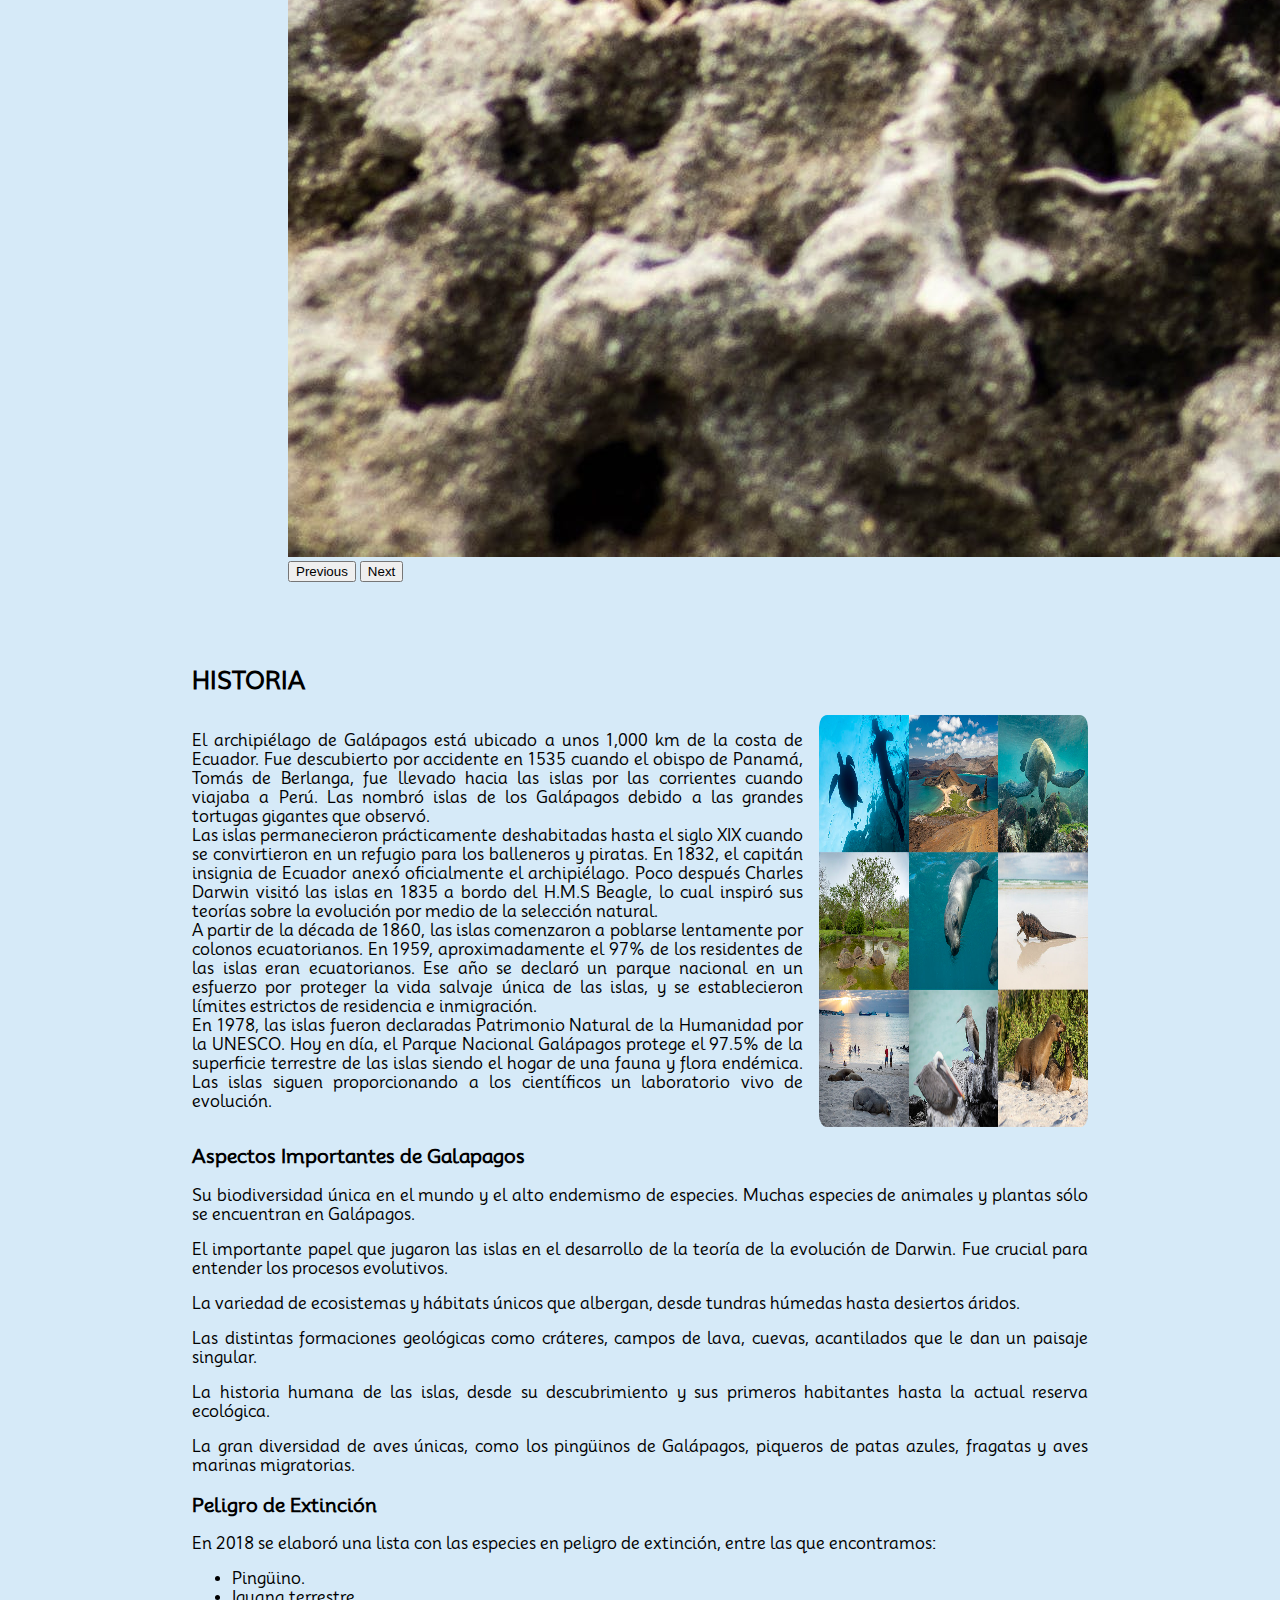
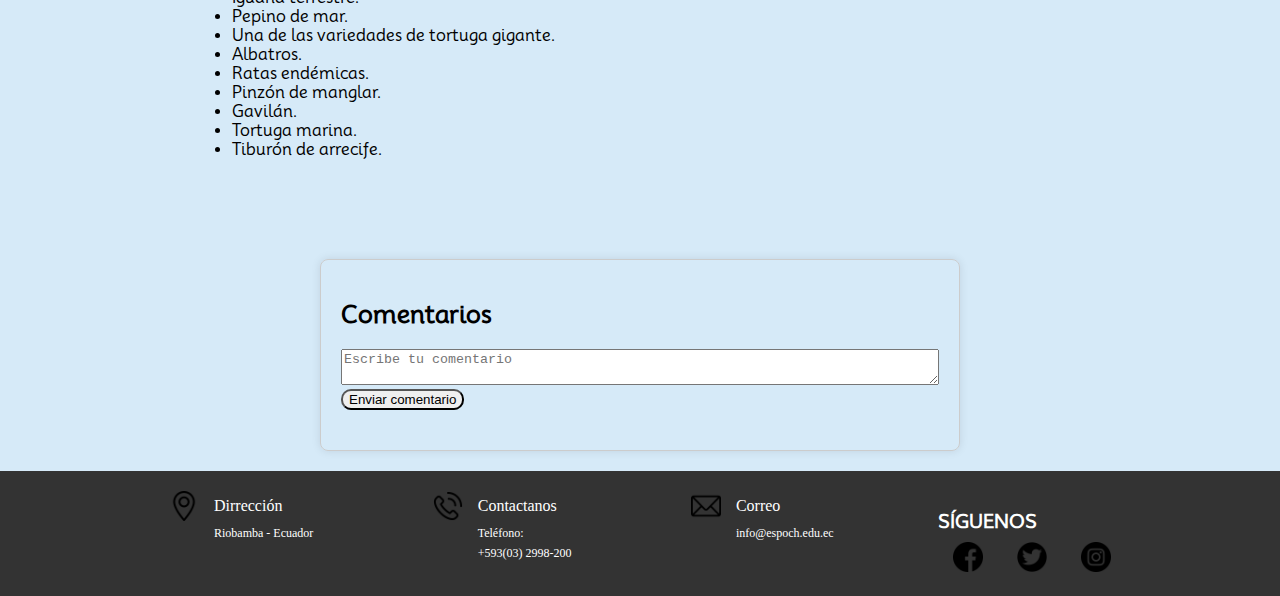
==== commit 0ced34b4: "config" ====
--- a/index.html
+++ b/index.html
@@ -123,19 +123,6 @@
         </div>
     </div>
 
-    <div class="comment-section">
-        <h2>Comentarios</h2>
-    
-        <div class="comment-input">
-            <textarea id="commentInput" placeholder="Escribe tu comentario"></textarea>
-            <button class="coment-boton" onclick="addComment()">Enviar comentario</button>
-        </div>
-
-        <div class="comments-list" id="commentsList">
-            <!-- Aquí se mostrarán los comentarios -->
-        </div>
-    </div>
-
     <footer>
         <div class="footer-content">
             <div class="footer-setion">
@@ -213,36 +200,6 @@
                 document.getElementById("commentInput").value = "";
             }
         }
-
-        function addComment() {
-            var commentText = document.getElementById("commentInput").value;
-
-            if (commentText.trim() !== "") {
-                var commentsList = document.getElementById("commentsList");
-
-                var commentDiv = document.createElement("div");
-                commentDiv.className = "comment";
-                commentDiv.innerHTML = commentText;
-
-                var deleteBtn = document.createElement("button");
-                deleteBtn.className = "delete-btn";
-                deleteBtn.innerHTML = "Eliminar";
-                deleteBtn.onclick = function () {
-                commentsList.removeChild(commentDiv);
-                };
-
-                var actionsDiv = document.createElement("div");
-                actionsDiv.className = "comment-actions";
-                actionsDiv.appendChild(deleteBtn);
-
-                commentDiv.appendChild(actionsDiv);
-
-                commentsList.appendChild(commentDiv);
-
-                // Limpiar el área de comentario después de enviar
-                document.getElementById("commentInput").value = "";
-            }
-        }
     </script>
     <script src="https://cdn.jsdelivr.net/npm/bootstrap@5.3.2/dist/js/bootstrap.bundle.min.js" integrity="sha384-C6RzsynM9kWDrMNeT87bh95OGNyZPhcTNXj1NW7RuBCsyN/o0jlpcV8Qyq46cDfL" crossorigin="anonymous"></script>
 </body>
